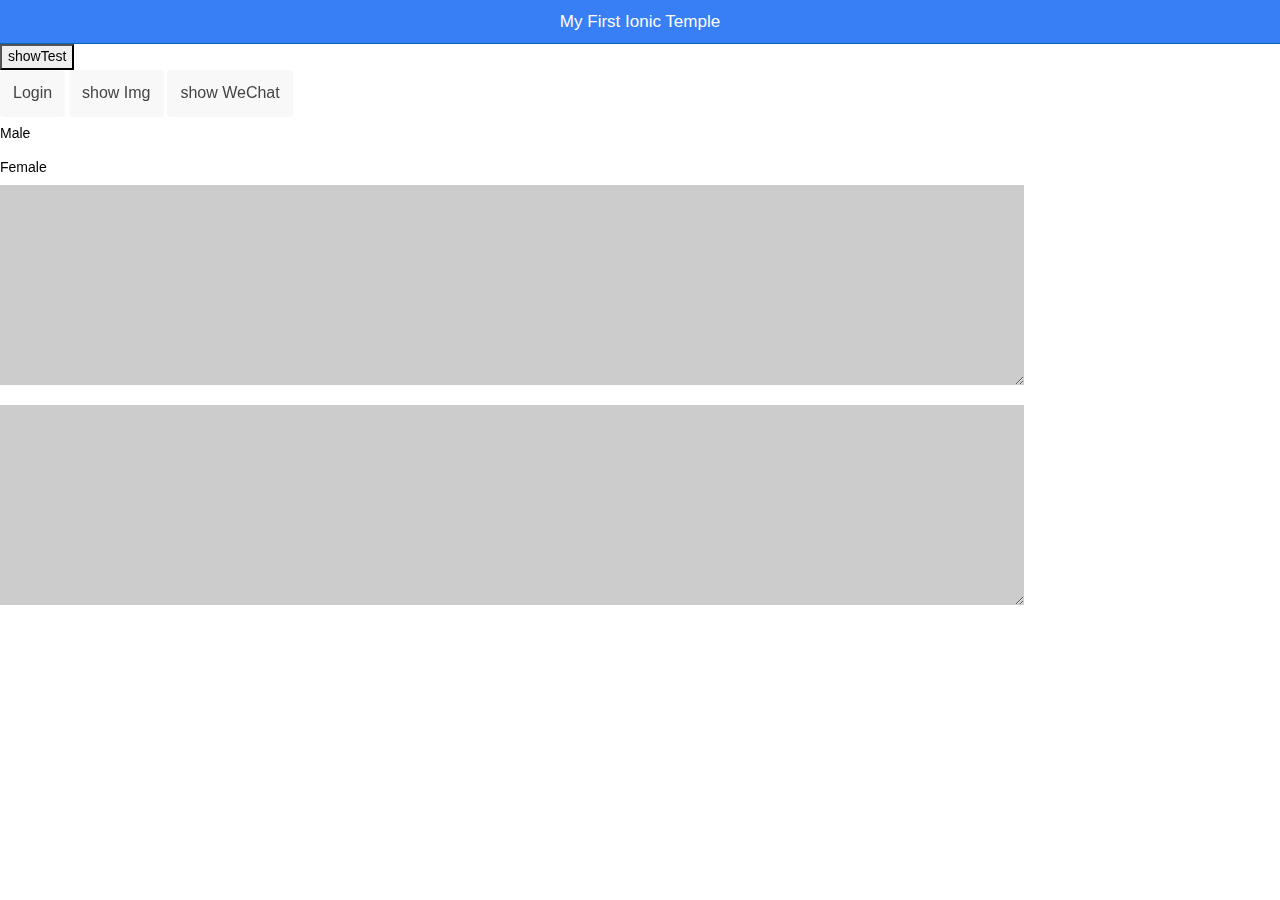
==== index.html @ 57d348bd "push.." ====
<!DOCTYPE html>
<html lang="en">
<head>
    <meta name="viewport" content="initial-scale=1, maximum-scale=1, user-scalable=no, width=device-width" charset="UTF-8">
    <title>Title</title>
    <!--<link href="https://code.ionicframework.com/0.9.26/css/ionic.min.css" rel="stylesheet">-->
    <!--<script src="https://code.ionicframework.com/0.9.26/js/ionic.bundle.min.js"></script>-->
    <link rel="stylesheet" href="lib/ionic/css/ionic.css">
    <script src="lib/ionic/js/ionic.bundle.min.js"></script>

    <!--<script src="common/globals.js"></script>-->

    <!---Desktop module-->
    <script src="Desktop/module.js"></script>

    <!--- contacts module--->
    <script src="Contacts/module.js"></script>
    <script src="Contacts/contactCtrl.js"></script>

    <!---login module-->
    <script src="login/module.js"></script>
    <script src="login/loginCtrl.js"></script>

    <!---quote a cordova  -->
    <script src="cordova.js"></script>

    <script src="app.js"></script>
</head>
<body ng-app="App">

<ion-nav-view animation="slide-left-right">
</ion-nav-view>

</body>
</html>
---- lib/ionic/css/ionic.css ----
@charset "UTF-8";
/*!
 * Copyright 2015 Drifty Co.
 * http://drifty.com/
 *
 * Ionic, v1.2.4
 * A powerful HTML5 mobile app framework.
 * http://ionicframework.com/
 *
 * By @maxlynch, @benjsperry, @adamdbradley <3
 *
 * Licensed under the MIT license. Please see LICENSE for more information.
 *
 */
/*!
  Ionicons, v2.0.1
  Created by Ben Sperry for the Ionic Framework, http://ionicons.com/
  https://twitter.com/benjsperry  https://twitter.com/ionicframework
  MIT License: https://github.com/driftyco/ionicons

  Android-style icons originally built by Google’s
  Material Design Icons: https://github.com/google/material-design-icons
  used under CC BY http://creativecommons.org/licenses/by/4.0/
  Modified icons to fit ionicon’s grid from original.
*/
@font-face {
  font-family: "Ionicons";
  src: url("../fonts/ionicons.eot?v=2.0.1");
  src: url("../fonts/ionicons.eot?v=2.0.1#iefix") format("embedded-opentype"), url("../fonts/ionicons.ttf?v=2.0.1") format("truetype"), url("../fonts/ionicons.woff?v=2.0.1") format("woff"), url("../fonts/ionicons.woff") format("woff"), url("../fonts/ionicons.svg?v=2.0.1#Ionicons") format("svg");
  font-weight: normal;
  font-style: normal; }

.ion, .ionicons,
.ion-alert:before,
.ion-alert-circled:before,
.ion-android-add:before,
.ion-android-add-circle:before,
.ion-android-alarm-clock:before,
.ion-android-alert:before,
.ion-android-apps:before,
.ion-android-archive:before,
.ion-android-arrow-back:before,
.ion-android-arrow-down:before,
.ion-android-arrow-dropdown:before,
.ion-android-arrow-dropdown-circle:before,
.ion-android-arrow-dropleft:before,
.ion-android-arrow-dropleft-circle:before,
.ion-android-arrow-dropright:before,
.ion-android-arrow-dropright-circle:before,
.ion-android-arrow-dropup:before,
.ion-android-arrow-dropup-circle:before,
.ion-android-arrow-forward:before,
.ion-android-arrow-up:before,
.ion-android-attach:before,
.ion-android-bar:before,
.ion-android-bicycle:before,
.ion-android-boat:before,
.ion-android-bookmark:before,
.ion-android-bulb:before,
.ion-android-bus:before,
.ion-android-calendar:before,
.ion-android-call:before,
.ion-android-camera:before,
.ion-android-cancel:before,
.ion-android-car:before,
.ion-android-cart:before,
.ion-android-chat:before,
.ion-android-checkbox:before,
.ion-android-checkbox-blank:before,
.ion-android-checkbox-outline:before,
.ion-android-checkbox-outline-blank:before,
.ion-android-checkmark-circle:before,
.ion-android-clipboard:before,
.ion-android-close:before,
.ion-android-cloud:before,
.ion-android-cloud-circle:before,
.ion-android-cloud-done:before,
.ion-android-cloud-outline:before,
.ion-android-color-palette:before,
.ion-android-compass:before,
.ion-android-contact:before,
.ion-android-contacts:before,
.ion-android-contract:before,
.ion-android-create:before,
.ion-android-delete:before,
.ion-android-desktop:before,
.ion-android-document:before,
.ion-android-done:before,
.ion-android-done-all:before,
.ion-android-download:before,
.ion-android-drafts:before,
.ion-android-exit:before,
.ion-android-expand:before,
.ion-android-favorite:before,
.ion-android-favorite-outline:before,
.ion-android-film:before,
.ion-android-folder:before,
.ion-android-folder-open:before,
.ion-android-funnel:before,
.ion-android-globe:before,
.ion-android-hand:before,
.ion-android-hangout:before,
.ion-android-happy:before,
.ion-android-home:before,
.ion-android-image:before,
.ion-android-laptop:before,
.ion-android-list:before,
.ion-android-locate:before,
.ion-android-lock:before,
.ion-android-mail:before,
.ion-android-map:before,
.ion-android-menu:before,
.ion-android-microphone:before,
.ion-android-microphone-off:before,
.ion-android-more-horizontal:before,
.ion-android-more-vertical:before,
.ion-android-navigate:before,
.ion-android-notifications:before,
.ion-android-notifications-none:before,
.ion-android-notifications-off:before,
.ion-android-open:before,
.ion-android-options:before,
.ion-android-people:before,
.ion-android-person:before,
.ion-android-person-add:before,
.ion-android-phone-landscape:before,
.ion-android-phone-portrait:before,
.ion-android-pin:before,
.ion-android-plane:before,
.ion-android-playstore:before,
.ion-android-print:before,
.ion-android-radio-button-off:before,
.ion-android-radio-button-on:before,
.ion-android-refresh:before,
.ion-android-remove:before,
.ion-android-remove-circle:before,
.ion-android-restaurant:before,
.ion-android-sad:before,
.ion-android-search:before,
.ion-android-send:before,
.ion-android-settings:before,
.ion-android-share:before,
.ion-android-share-alt:before,
.ion-android-star:before,
.ion-android-star-half:before,
.ion-android-star-outline:before,
.ion-android-stopwatch:before,
.ion-android-subway:before,
.ion-android-sunny:before,
.ion-android-sync:before,
.ion-android-textsms:before,
.ion-android-time:before,
.ion-android-train:before,
.ion-android-unlock:before,
.ion-android-upload:before,
.ion-android-volume-down:before,
.ion-android-volume-mute:before,
.ion-android-volume-off:before,
.ion-android-volume-up:before,
.ion-android-walk:before,
.ion-android-warning:before,
.ion-android-watch:before,
.ion-android-wifi:before,
.ion-aperture:before,
.ion-archive:before,
.ion-arrow-down-a:before,
.ion-arrow-down-b:before,
.ion-arrow-down-c:before,
.ion-arrow-expand:before,
.ion-arrow-graph-down-left:before,
.ion-arrow-graph-down-right:before,
.ion-arrow-graph-up-left:before,
.ion-arrow-graph-up-right:before,
.ion-arrow-left-a:before,
.ion-arrow-left-b:before,
.ion-arrow-left-c:before,
.ion-arrow-move:before,
.ion-arrow-resize:before,
.ion-arrow-return-left:before,
.ion-arrow-return-right:before,
.ion-arrow-right-a:before,
.ion-arrow-right-b:before,
.ion-arrow-right-c:before,
.ion-arrow-shrink:before,
.ion-arrow-swap:before,
.ion-arrow-up-a:before,
.ion-arrow-up-b:before,
.ion-arrow-up-c:before,
.ion-asterisk:before,
.ion-at:before,
.ion-backspace:before,
.ion-backspace-outline:before,
.ion-bag:before,
.ion-battery-charging:before,
.ion-battery-empty:before,
.ion-battery-full:before,
.ion-battery-half:before,
.ion-battery-low:before,
.ion-beaker:before,
.ion-beer:before,
.ion-bluetooth:before,
.ion-bonfire:before,
.ion-bookmark:before,
.ion-bowtie:before,
.ion-briefcase:before,
.ion-bug:before,
.ion-calculator:before,
.ion-calendar:before,
.ion-camera:before,
.ion-card:before,
.ion-cash:before,
.ion-chatbox:before,
.ion-chatbox-working:before,
.ion-chatboxes:before,
.ion-chatbubble:before,
.ion-chatbubble-working:before,
.ion-chatbubbles:before,
.ion-checkmark:before,
.ion-checkmark-circled:before,
.ion-checkmark-round:before,
.ion-chevron-down:before,
.ion-chevron-left:before,
.ion-chevron-right:before,
.ion-chevron-up:before,
.ion-clipboard:before,
.ion-clock:before,
.ion-close:before,
.ion-close-circled:before,
.ion-close-round:before,
.ion-closed-captioning:before,
.ion-cloud:before,
.ion-code:before,
.ion-code-download:before,
.ion-code-working:before,
.ion-coffee:before,
.ion-compass:before,
.ion-compose:before,
.ion-connection-bars:before,
.ion-contrast:before,
.ion-crop:before,
.ion-cube:before,
.ion-disc:before,
.ion-document:before,
.ion-document-text:before,
.ion-drag:before,
.ion-earth:before,
.ion-easel:before,
.ion-edit:before,
.ion-egg:before,
.ion-eject:before,
.ion-email:before,
.ion-email-unread:before,
.ion-erlenmeyer-flask:before,
.ion-erlenmeyer-flask-bubbles:before,
.ion-eye:before,
.ion-eye-disabled:before,
.ion-female:before,
.ion-filing:before,
.ion-film-marker:before,
.ion-fireball:before,
.ion-flag:before,
.ion-flame:before,
.ion-flash:before,
.ion-flash-off:before,
.ion-folder:before,
.ion-fork:before,
.ion-fork-repo:before,
.ion-forward:before,
.ion-funnel:before,
.ion-gear-a:before,
.ion-gear-b:before,
.ion-grid:before,
.ion-hammer:before,
.ion-happy:before,
.ion-happy-outline:before,
.ion-headphone:before,
.ion-heart:before,
.ion-heart-broken:before,
.ion-help:before,
.ion-help-buoy:before,
.ion-help-circled:before,
.ion-home:before,
.ion-icecream:before,
.ion-image:before,
.ion-images:before,
.ion-information:before,
.ion-information-circled:before,
.ion-ionic:before,
.ion-ios-alarm:before,
.ion-ios-alarm-outline:before,
.ion-ios-albums:before,
.ion-ios-albums-outline:before,
.ion-ios-americanfootball:before,
.ion-ios-americanfootball-outline:before,
.ion-ios-analytics:before,
.ion-ios-analytics-outline:before,
.ion-ios-arrow-back:before,
.ion-ios-arrow-down:before,
.ion-ios-arrow-forward:before,
.ion-ios-arrow-left:before,
.ion-ios-arrow-right:before,
.ion-ios-arrow-thin-down:before,
.ion-ios-arrow-thin-left:before,
.ion-ios-arrow-thin-right:before,
.ion-ios-arrow-thin-up:before,
.ion-ios-arrow-up:before,
.ion-ios-at:before,
.ion-ios-at-outline:before,
.ion-ios-barcode:before,
.ion-ios-barcode-outline:before,
.ion-ios-baseball:before,
.ion-ios-baseball-outline:before,
.ion-ios-basketball:before,
.ion-ios-basketball-outline:before,
.ion-ios-bell:before,
.ion-ios-bell-outline:before,
.ion-ios-body:before,
.ion-ios-body-outline:before,
.ion-ios-bolt:before,
.ion-ios-bolt-outline:before,
.ion-ios-book:before,
.ion-ios-book-outline:before,
.ion-ios-bookmarks:before,
.ion-ios-bookmarks-outline:before,
.ion-ios-box:before,
.ion-ios-box-outline:before,
.ion-ios-briefcase:before,
.ion-ios-briefcase-outline:before,
.ion-ios-browsers:before,
.ion-ios-browsers-outline:before,
.ion-ios-calculator:before,
.ion-ios-calculator-outline:before,
.ion-ios-calendar:before,
.ion-ios-calendar-outline:before,
.ion-ios-camera:before,
.ion-ios-camera-outline:before,
.ion-ios-cart:before,
.ion-ios-cart-outline:before,
.ion-ios-chatboxes:before,
.ion-ios-chatboxes-outline:before,
.ion-ios-chatbubble:before,
.ion-ios-chatbubble-outline:before,
.ion-ios-checkmark:before,
.ion-ios-checkmark-empty:before,
.ion-ios-checkmark-outline:before,
.ion-ios-circle-filled:before,
.ion-ios-circle-outline:before,
.ion-ios-clock:before,
.ion-ios-clock-outline:before,
.ion-ios-close:before,
.ion-ios-close-empty:before,
.ion-ios-close-outline:before,
.ion-ios-cloud:before,
.ion-ios-cloud-download:before,
.ion-ios-cloud-download-outline:before,
.ion-ios-cloud-outline:before,
.ion-ios-cloud-upload:before,
.ion-ios-cloud-upload-outline:before,
.ion-ios-cloudy:before,
.ion-ios-cloudy-night:before,
.ion-ios-cloudy-night-outline:before,
.ion-ios-cloudy-outline:before,
.ion-ios-cog:before,
.ion-ios-cog-outline:before,
.ion-ios-color-filter:before,
.ion-ios-color-filter-outline:before,
.ion-ios-color-wand:before,
.ion-ios-color-wand-outline:before,
.ion-ios-compose:before,
.ion-ios-compose-outline:before,
.ion-ios-contact:before,
.ion-ios-contact-outline:before,
.ion-ios-copy:before,
.ion-ios-copy-outline:before,
.ion-ios-crop:before,
.ion-ios-crop-strong:before,
.ion-ios-download:before,
.ion-ios-download-outline:before,
.ion-ios-drag:before,
.ion-ios-email:before,
.ion-ios-email-outline:before,
.ion-ios-eye:before,
.ion-ios-eye-outline:before,
.ion-ios-fastforward:before,
.ion-ios-fastforward-outline:before,
.ion-ios-filing:before,
.ion-ios-filing-outline:before,
.ion-ios-film:before,
.ion-ios-film-outline:before,
.ion-ios-flag:before,
.ion-ios-flag-outline:before,
.ion-ios-flame:before,
.ion-ios-flame-outline:before,
.ion-ios-flask:before,
.ion-ios-flask-outline:before,
.ion-ios-flower:before,
.ion-ios-flower-outline:before,
.ion-ios-folder:before,
.ion-ios-folder-outline:before,
.ion-ios-football:before,
.ion-ios-football-outline:before,
.ion-ios-game-controller-a:before,
.ion-ios-game-controller-a-outline:before,
.ion-ios-game-controller-b:before,
.ion-ios-game-controller-b-outline:before,
.ion-ios-gear:before,
.ion-ios-gear-outline:before,
.ion-ios-glasses:before,
.ion-ios-glasses-outline:before,
.ion-ios-grid-view:before,
.ion-ios-grid-view-outline:before,
.ion-ios-heart:before,
.ion-ios-heart-outline:before,
.ion-ios-help:before,
.ion-ios-help-empty:before,
.ion-ios-help-outline:before,
.ion-ios-home:before,
.ion-ios-home-outline:before,
.ion-ios-infinite:before,
.ion-ios-infinite-outline:before,
.ion-ios-information:before,
.ion-ios-information-empty:before,
.ion-ios-information-outline:before,
.ion-ios-ionic-outline:before,
.ion-ios-keypad:before,
.ion-ios-keypad-outline:before,
.ion-ios-lightbulb:before,
.ion-ios-lightbulb-outline:before,
.ion-ios-list:before,
.ion-ios-list-outline:before,
.ion-ios-location:before,
.ion-ios-location-outline:before,
.ion-ios-locked:before,
.ion-ios-locked-outline:before,
.ion-ios-loop:before,
.ion-ios-loop-strong:before,
.ion-ios-medical:before,
.ion-ios-medical-outline:before,
.ion-ios-medkit:before,
.ion-ios-medkit-outline:before,
.ion-ios-mic:before,
.ion-ios-mic-off:before,
.ion-ios-mic-outline:before,
.ion-ios-minus:before,
.ion-ios-minus-empty:before,
.ion-ios-minus-outline:before,
.ion-ios-monitor:before,
.ion-ios-monitor-outline:before,
.ion-ios-moon:before,
.ion-ios-moon-outline:before,
.ion-ios-more:before,
.ion-ios-more-outline:before,
.ion-ios-musical-note:before,
.ion-ios-musical-notes:before,
.ion-ios-navigate:before,
.ion-ios-navigate-outline:before,
.ion-ios-nutrition:before,
.ion-ios-nutrition-outline:before,
.ion-ios-paper:before,
.ion-ios-paper-outline:before,
.ion-ios-paperplane:before,
.ion-ios-paperplane-outline:before,
.ion-ios-partlysunny:before,
.ion-ios-partlysunny-outline:before,
.ion-ios-pause:before,
.ion-ios-pause-outline:before,
.ion-ios-paw:before,
.ion-ios-paw-outline:before,
.ion-ios-people:before,
.ion-ios-people-outline:before,
.ion-ios-person:before,
.ion-ios-person-outline:before,
.ion-ios-personadd:before,
.ion-ios-personadd-outline:before,
.ion-ios-photos:before,
.ion-ios-photos-outline:before,
.ion-ios-pie:before,
.ion-ios-pie-outline:before,
.ion-ios-pint:before,
.ion-ios-pint-outline:before,
.ion-ios-play:before,
.ion-ios-play-outline:before,
.ion-ios-plus:before,
.ion-ios-plus-empty:before,
.ion-ios-plus-outline:before,
.ion-ios-pricetag:before,
.ion-ios-pricetag-outline:before,
.ion-ios-pricetags:before,
.ion-ios-pricetags-outline:before,
.ion-ios-printer:before,
.ion-ios-printer-outline:before,
.ion-ios-pulse:before,
.ion-ios-pulse-strong:before,
.ion-ios-rainy:before,
.ion-ios-rainy-outline:before,
.ion-ios-recording:before,
.ion-ios-recording-outline:before,
.ion-ios-redo:before,
.ion-ios-redo-outline:before,
.ion-ios-refresh:before,
.ion-ios-refresh-empty:before,
.ion-ios-refresh-outline:before,
.ion-ios-reload:before,
.ion-ios-reverse-camera:before,
.ion-ios-reverse-camera-outline:before,
.ion-ios-rewind:before,
.ion-ios-rewind-outline:before,
.ion-ios-rose:before,
.ion-ios-rose-outline:before,
.ion-ios-search:before,
.ion-ios-search-strong:before,
.ion-ios-settings:before,
.ion-ios-settings-strong:before,
.ion-ios-shuffle:before,
.ion-ios-shuffle-strong:before,
.ion-ios-skipbackward:before,
.ion-ios-skipbackward-outline:before,
.ion-ios-skipforward:before,
.ion-ios-skipforward-outline:before,
.ion-ios-snowy:before,
.ion-ios-speedometer:before,
.ion-ios-speedometer-outline:before,
.ion-ios-star:before,
.ion-ios-star-half:before,
.ion-ios-star-outline:before,
.ion-ios-stopwatch:before,
.ion-ios-stopwatch-outline:before,
.ion-ios-sunny:before,
.ion-ios-sunny-outline:before,
.ion-ios-telephone:before,
.ion-ios-telephone-outline:before,
.ion-ios-tennisball:before,
.ion-ios-tennisball-outline:before,
.ion-ios-thunderstorm:before,
.ion-ios-thunderstorm-outline:before,
.ion-ios-time:before,
.ion-ios-time-outline:before,
.ion-ios-timer:before,
.ion-ios-timer-outline:before,
.ion-ios-toggle:before,
.ion-ios-toggle-outline:before,
.ion-ios-trash:before,
.ion-ios-trash-outline:before,
.ion-ios-undo:before,
.ion-ios-undo-outline:before,
.ion-ios-unlocked:before,
.ion-ios-unlocked-outline:before,
.ion-ios-upload:before,
.ion-ios-upload-outline:before,
.ion-ios-videocam:before,
.ion-ios-videocam-outline:before,
.ion-ios-volume-high:before,
.ion-ios-volume-low:before,
.ion-ios-wineglass:before,
.ion-ios-wineglass-outline:before,
.ion-ios-world:before,
.ion-ios-world-outline:before,
.ion-ipad:before,
.ion-iphone:before,
.ion-ipod:before,
.ion-jet:before,
.ion-key:before,
.ion-knife:before,
.ion-laptop:before,
.ion-leaf:before,
.ion-levels:before,
.ion-lightbulb:before,
.ion-link:before,
.ion-load-a:before,
.ion-load-b:before,
.ion-load-c:before,
.ion-load-d:before,
.ion-location:before,
.ion-lock-combination:before,
.ion-locked:before,
.ion-log-in:before,
.ion-log-out:before,
.ion-loop:before,
.ion-magnet:before,
.ion-male:before,
.ion-man:before,
.ion-map:before,
.ion-medkit:before,
.ion-merge:before,
.ion-mic-a:before,
.ion-mic-b:before,
.ion-mic-c:before,
.ion-minus:before,
.ion-minus-circled:before,
.ion-minus-round:before,
.ion-model-s:before,
.ion-monitor:before,
.ion-more:before,
.ion-mouse:before,
.ion-music-note:before,
.ion-navicon:before,
.ion-navicon-round:before,
.ion-navigate:before,
.ion-network:before,
.ion-no-smoking:before,
.ion-nuclear:before,
.ion-outlet:before,
.ion-paintbrush:before,
.ion-paintbucket:before,
.ion-paper-airplane:before,
.ion-paperclip:before,
.ion-pause:before,
.ion-person:before,
.ion-person-add:before,
.ion-person-stalker:before,
.ion-pie-graph:before,
.ion-pin:before,
.ion-pinpoint:before,
.ion-pizza:before,
.ion-plane:before,
.ion-planet:before,
.ion-play:before,
.ion-playstation:before,
.ion-plus:before,
.ion-plus-circled:before,
.ion-plus-round:before,
.ion-podium:before,
.ion-pound:before,
.ion-power:before,
.ion-pricetag:before,
.ion-pricetags:before,
.ion-printer:before,
.ion-pull-request:before,
.ion-qr-scanner:before,
.ion-quote:before,
.ion-radio-waves:before,
.ion-record:before,
.ion-refresh:before,
.ion-reply:before,
.ion-reply-all:before,
.ion-ribbon-a:before,
.ion-ribbon-b:before,
.ion-sad:before,
.ion-sad-outline:before,
.ion-scissors:before,
.ion-search:before,
.ion-settings:before,
.ion-share:before,
.ion-shuffle:before,
.ion-skip-backward:before,
.ion-skip-forward:before,
.ion-social-android:before,
.ion-social-android-outline:before,
.ion-social-angular:before,
.ion-social-angular-outline:before,
.ion-social-apple:before,
.ion-social-apple-outline:before,
.ion-social-bitcoin:before,
.ion-social-bitcoin-outline:before,
.ion-social-buffer:before,
.ion-social-buffer-outline:before,
.ion-social-chrome:before,
.ion-social-chrome-outline:before,
.ion-social-codepen:before,
.ion-social-codepen-outline:before,
.ion-social-css3:before,
.ion-social-css3-outline:before,
.ion-social-designernews:before,
.ion-social-designernews-outline:before,
.ion-social-dribbble:before,
.ion-social-dribbble-outline:before,
.ion-social-dropbox:before,
.ion-social-dropbox-outline:before,
.ion-social-euro:before,
.ion-social-euro-outline:before,
.ion-social-facebook:before,
.ion-social-facebook-outline:before,
.ion-social-foursquare:before,
.ion-social-foursquare-outline:before,
.ion-social-freebsd-devil:before,
.ion-social-github:before,
.ion-social-github-outline:before,
.ion-social-google:before,
.ion-social-google-outline:before,
.ion-social-googleplus:before,
.ion-social-googleplus-outline:before,
.ion-social-hackernews:before,
.ion-social-hackernews-outline:before,
.ion-social-html5:before,
.ion-social-html5-outline:before,
.ion-social-instagram:before,
.ion-social-instagram-outline:before,
.ion-social-javascript:before,
.ion-social-javascript-outline:before,
.ion-social-linkedin:before,
.ion-social-linkedin-outline:before,
.ion-social-markdown:before,
.ion-social-nodejs:before,
.ion-social-octocat:before,
.ion-social-pinterest:before,
.ion-social-pinterest-outline:before,
.ion-social-python:before,
.ion-social-reddit:before,
.ion-social-reddit-outline:before,
.ion-social-rss:before,
.ion-social-rss-outline:before,
.ion-social-sass:before,
.ion-social-skype:before,
.ion-social-skype-outline:before,
.ion-social-snapchat:before,
.ion-social-snapchat-outline:before,
.ion-social-tumblr:before,
.ion-social-tumblr-outline:before,
.ion-social-tux:before,
.ion-social-twitch:before,
.ion-social-twitch-outline:before,
.ion-social-twitter:before,
.ion-social-twitter-outline:before,
.ion-social-usd:before,
.ion-social-usd-outline:before,
.ion-social-vimeo:before,
.ion-social-vimeo-outline:before,
.ion-social-whatsapp:before,
.ion-social-whatsapp-outline:before,
.ion-social-windows:before,
.ion-social-windows-outline:before,
.ion-social-wordpress:before,
.ion-social-wordpress-outline:before,
.ion-social-yahoo:before,
.ion-social-yahoo-outline:before,
.ion-social-yen:before,
.ion-social-yen-outline:before,
.ion-social-youtube:before,
.ion-social-youtube-outline:before,
.ion-soup-can:before,
.ion-soup-can-outline:before,
.ion-speakerphone:before,
.ion-speedometer:before,
.ion-spoon:before,
.ion-star:before,
.ion-stats-bars:before,
.ion-steam:before,
.ion-stop:before,
.ion-thermometer:before,
.ion-thumbsdown:before,
.ion-thumbsup:before,
.ion-toggle:before,
.ion-toggle-filled:before,
.ion-transgender:before,
.ion-trash-a:before,
.ion-trash-b:before,
.ion-trophy:before,
.ion-tshirt:before,
.ion-tshirt-outline:before,
.ion-umbrella:before,
.ion-university:before,
.ion-unlocked:before,
.ion-upload:before,
.ion-usb:before,
.ion-videocamera:before,
.ion-volume-high:before,
.ion-volume-low:before,
.ion-volume-medium:before,
.ion-volume-mute:before,
.ion-wand:before,
.ion-waterdrop:before,
.ion-wifi:before,
.ion-wineglass:before,
.ion-woman:before,
.ion-wrench:before,
.ion-xbox:before {
  display: inline-block;
  font-family: "Ionicons";
  speak: none;
  font-style: normal;
  font-weight: normal;
  font-variant: normal;
  text-transform: none;
  text-rendering: auto;
  line-height: 1;
  -webkit-font-smoothing: antialiased;
  -moz-osx-font-smoothing: grayscale; }

.ion-alert:before {
  content: ""; }

.ion-alert-circled:before {
  content: ""; }

.ion-android-add:before {
  content: ""; }

.ion-android-add-circle:before {
  content: ""; }

.ion-android-alarm-clock:before {
  content: ""; }

.ion-android-alert:before {
  content: ""; }

.ion-android-apps:before {
  content: ""; }

.ion-android-archive:before {
  content: ""; }

.ion-android-arrow-back:before {
  content: ""; }

.ion-android-arrow-down:before {
  content: ""; }

.ion-android-arrow-dropdown:before {
  content: ""; }

.ion-android-arrow-dropdown-circle:before {
  content: ""; }

.ion-android-arrow-dropleft:before {
  content: ""; }

.ion-android-arrow-dropleft-circle:before {
  content: ""; }

.ion-android-arrow-dropright:before {
  content: ""; }

.ion-android-arrow-dropright-circle:before {
  content: ""; }

.ion-android-arrow-dropup:before {
  content: ""; }

.ion-android-arrow-dropup-circle:before {
  content: ""; }

.ion-android-arrow-forward:before {
  content: ""; }

.ion-android-arrow-up:before {
  content: ""; }

.ion-android-attach:before {
  content: ""; }

.ion-android-bar:before {
  content: ""; }

.ion-android-bicycle:before {
  content: ""; }

.ion-android-boat:before {
  content: ""; }

.ion-android-bookmark:before {
  content: ""; }

.ion-android-bulb:before {
  content: ""; }

.ion-android-bus:before {
  content: ""; }

.ion-android-calendar:before {
  content: ""; }

.ion-android-call:before {
  content: ""; }

.ion-android-camera:before {
  content: ""; }

.ion-android-cancel:before {
  content: ""; }

.ion-android-car:before {
  content: ""; }

.ion-android-cart:before {
  content: ""; }

.ion-android-chat:before {
  content: ""; }

.ion-android-checkbox:before {
  content: ""; }

.ion-android-checkbox-blank:before {
  content: ""; }

.ion-android-checkbox-outline:before {
  content: ""; }

.ion-android-checkbox-outline-blank:before {
  content: ""; }

.ion-android-checkmark-circle:before {
  content: ""; }

.ion-android-clipboard:before {
  content: ""; }

.ion-android-close:before {
  content: ""; }

.ion-android-cloud:before {
  content: ""; }

.ion-android-cloud-circle:before {
  content: ""; }

.ion-android-cloud-done:before {
  content: ""; }

.ion-android-cloud-outline:before {
  content: ""; }

.ion-android-color-palette:before {
  content: ""; }

.ion-android-compass:before {
  content: ""; }

.ion-android-contact:before {
  content: ""; }

.ion-android-contacts:before {
  content: ""; }

.ion-android-contract:before {
  content: ""; }

.ion-android-create:before {
  content: ""; }

.ion-android-delete:before {
  content: ""; }

.ion-android-desktop:before {
  content: ""; }

.ion-android-document:before {
  content: ""; }

.ion-android-done:before {
  content: ""; }

.ion-android-done-all:before {
  content: ""; }

.ion-android-download:before {
  content: ""; }

.ion-android-drafts:before {
  content: ""; }

.ion-android-exit:before {
  content: ""; }

.ion-android-expand:before {
  content: ""; }

.ion-android-favorite:before {
  content: ""; }

.ion-android-favorite-outline:before {
  content: ""; }

.ion-android-film:before {
  content: ""; }

.ion-android-folder:before {
  content: ""; }

.ion-android-folder-open:before {
  content: ""; }

.ion-android-funnel:before {
  content: ""; }

.ion-android-globe:before {
  content: ""; }

.ion-android-hand:before {
  content: ""; }

.ion-android-hangout:before {
  content: ""; }

.ion-android-happy:before {
  content: ""; }

.ion-android-home:before {
  content: ""; }

.ion-android-image:before {
  content: ""; }

.ion-android-laptop:before {
  content: ""; }

.ion-android-list:before {
  content: ""; }

.ion-android-locate:before {
  content: ""; }

.ion-android-lock:before {
  content: ""; }

.ion-android-mail:before {
  content: ""; }

.ion-android-map:before {
  content: ""; }

.ion-android-menu:before {
  content: ""; }

.ion-android-microphone:before {
  content: ""; }

.ion-android-microphone-off:before {
  content: ""; }

.ion-android-more-horizontal:before {
  content: ""; }

.ion-android-more-vertical:before {
  content: ""; }

.ion-android-navigate:before {
  content: ""; }

.ion-android-notifications:before {
  content: ""; }

.ion-android-notifications-none:before {
  content: ""; }

.ion-android-notifications-off:before {
  content: ""; }

.ion-android-open:before {
  content: ""; }

.ion-android-options:before {
  content: ""; }

.ion-android-people:before {
  content: ""; }

.ion-android-person:before {
  content: ""; }

.ion-android-person-add:before {
  content: ""; }

.ion-android-phone-landscape:before {
  content: ""; }

.ion-android-phone-portrait:before {
  content: ""; }

.ion-android-pin:before {
  content: ""; }

.ion-android-plane:before {
  content: ""; }

.ion-android-playstore:before {
  content: ""; }

.ion-android-print:before {
  content: ""; }

.ion-android-radio-button-off:before {
  content: ""; }

.ion-android-radio-button-on:before {
  content: ""; }

.ion-android-refresh:before {
  content: ""; }

.ion-android-remove:before {
  content: ""; }

.ion-android-remove-circle:before {
  content: ""; }

.ion-android-restaurant:before {
  content: ""; }

.ion-android-sad:before {
  content: ""; }

.ion-android-search:before {
  content: ""; }

.ion-android-send:before {
  content: ""; }

.ion-android-settings:before {
  content: ""; }

.ion-android-share:before {
  content: ""; }

.ion-android-share-alt:before {
  content: ""; }

.ion-android-star:before {
  content: ""; }

.ion-android-star-half:before {
  content: ""; }

.ion-android-star-outline:before {
  content: ""; }

.ion-android-stopwatch:before {
  content: ""; }

.ion-android-subway:before {
  content: ""; }

.ion-android-sunny:before {
  content: ""; }

.ion-android-sync:before {
  content: ""; }

.ion-android-textsms:before {
  content: ""; }

.ion-android-time:before {
  content: ""; }

.ion-android-train:before {
  content: ""; }

.ion-android-unlock:before {
  content: ""; }

.ion-android-upload:before {
  content: ""; }

.ion-android-volume-down:before {
  content: ""; }

.ion-android-volume-mute:before {
  content: ""; }

.ion-android-volume-off:before {
  content: ""; }

.ion-android-volume-up:before {
  content: ""; }

.ion-android-walk:before {
  content: ""; }

.ion-android-warning:before {
  content: ""; }

.ion-android-watch:before {
  content: ""; }

.ion-android-wifi:before {
  content: ""; }

.ion-aperture:before {
  content: ""; }

.ion-archive:before {
  content: ""; }

.ion-arrow-down-a:before {
  content: ""; }

.ion-arrow-down-b:before {
  content: ""; }

.ion-arrow-down-c:before {
  content: ""; }

.ion-arrow-expand:before {
  content: ""; }

.ion-arrow-graph-down-left:before {
  content: ""; }

.ion-arrow-graph-down-right:before {
  content: ""; }

.ion-arrow-graph-up-left:before {
  content: ""; }

.ion-arrow-graph-up-right:before {
  content: ""; }

.ion-arrow-left-a:before {
  content: ""; }

.ion-arrow-left-b:before {
  content: ""; }

.ion-arrow-left-c:before {
  content: ""; }

.ion-arrow-move:before {
  content: ""; }

.ion-arrow-resize:before {
  content: ""; }

.ion-arrow-return-left:before {
  content: ""; }

.ion-arrow-return-right:before {
  content: ""; }

.ion-arrow-right-a:before {
  content: ""; }

.ion-arrow-right-b:before {
  content: ""; }

.ion-arrow-right-c:before {
  content: ""; }

.ion-arrow-shrink:before {
  content: ""; }

.ion-arrow-swap:before {
  content: ""; }

.ion-arrow-up-a:before {
  content: ""; }

.ion-arrow-up-b:before {
  content: ""; }

.ion-arrow-up-c:before {
  content: ""; }

.ion-asterisk:before {
  content: ""; }

.ion-at:before {
  content: ""; }

.ion-backspace:before {
  content: ""; }

.ion-backspace-outline:before {
  content: ""; }

.ion-bag:before {
  content: ""; }

.ion-battery-charging:before {
  content: ""; }

.ion-battery-empty:before {
  content: ""; }

.ion-battery-full:before {
  content: ""; }

.ion-battery-half:before {
  content: ""; }

.ion-battery-low:before {
  content: ""; }

.ion-beaker:before {
  content: ""; }

.ion-beer:before {
  content: ""; }

.ion-bluetooth:before {
  content: ""; }

.ion-bonfire:before {
  content: ""; }

.ion-bookmark:before {
  content: ""; }

.ion-bowtie:before {
  content: ""; }

.ion-briefcase:before {
  content: ""; }

.ion-bug:before {
  content: ""; }

.ion-calculator:before {
  content: ""; }

.ion-calendar:before {
  content: ""; }

.ion-camera:before {
  content: ""; }

.ion-card:before {
  content: ""; }

.ion-cash:before {
  content: ""; }

.ion-chatbox:before {
  content: ""; }

.ion-chatbox-working:before {
  content: ""; }

.ion-chatboxes:before {
  content: ""; }

.ion-chatbubble:before {
  content: ""; }

.ion-chatbubble-working:before {
  content: ""; }

.ion-chatbubbles:before {
  content: ""; }

.ion-checkmark:before {
  content: ""; }

.ion-checkmark-circled:before {
  content: ""; }

.ion-checkmark-round:before {
  content: ""; }

.ion-chevron-down:before {
  content: ""; }

.ion-chevron-left:before {
  content: ""; }

.ion-chevron-right:before {
  content: ""; }

.ion-chevron-up:before {
  content: ""; }

.ion-clipboard:before {
  content: ""; }

.ion-clock:before {
  content: ""; }

.ion-close:before {
  content: ""; }

.ion-close-circled:before {
  content: ""; }

.ion-close-round:before {
  content: ""; }

.ion-closed-captioning:before {
  content: ""; }

.ion-cloud:before {
  content: ""; }

.ion-code:before {
  content: ""; }

.ion-code-download:before {
  content: ""; }

.ion-code-working:before {
  content: ""; }

.ion-coffee:before {
  content: ""; }

.ion-compass:before {
  content: ""; }

.ion-compose:before {
  content: ""; }

.ion-connection-bars:before {
  content: ""; }

.ion-contrast:before {
  content: ""; }

.ion-crop:before {
  content: ""; }

.ion-cube:before {
  content: ""; }

.ion-disc:before {
  content: ""; }

.ion-document:before {
  content: ""; }

.ion-document-text:before {
  content: ""; }

.ion-drag:before {
  content: ""; }

.ion-earth:before {
  content: ""; }

.ion-easel:before {
  content: ""; }

.ion-edit:before {
  content: ""; }

.ion-egg:before {
  content: ""; }

.ion-eject:before {
  content: ""; }

.ion-email:before {
  content: ""; }

.ion-email-unread:before {
  content: ""; }

.ion-erlenmeyer-flask:before {
  content: ""; }

.ion-erlenmeyer-flask-bubbles:before {
  content: ""; }

.ion-eye:before {
  content: ""; }

.ion-eye-disabled:before {
  content: ""; }

.ion-female:before {
  content: ""; }

.ion-filing:before {
  content: ""; }

.ion-film-marker:before {
  content: ""; }

.ion-fireball:before {
  content: ""; }

.ion-flag:before {
  content: ""; }

.ion-flame:before {
  content: ""; }

.ion-flash:before {
  content: ""; }

.ion-flash-off:before {
  content: ""; }

.ion-folder:before {
  content: ""; }

.ion-fork:before {
  content: ""; }

.ion-fork-repo:before {
  content: ""; }

.ion-forward:before {
  content: ""; }

.ion-funnel:before {
  content: ""; }

.ion-gear-a:before {
  content: ""; }

.ion-gear-b:before {
  content: ""; }

.ion-grid:before {
  content: ""; }

.ion-hammer:before {
  content: ""; }

.ion-happy:before {
  content: ""; }

.ion-happy-outline:before {
  content: ""; }

.ion-headphone:before {
  content: ""; }

.ion-heart:before {
  content: ""; }

.ion-heart-broken:before {
  content: ""; }

.ion-help:before {
  content: ""; }

.ion-help-buoy:before {
  content: ""; }

.ion-help-circled:before {
  content: ""; }

.ion-home:before {
  content: ""; }

.ion-icecream:before {
  content: ""; }

.ion-image:before {
  content: ""; }

.ion-images:before {
  content: ""; }

.ion-information:before {
  content: ""; }

.ion-information-circled:before {
  content: ""; }

.ion-ionic:before {
  content: ""; }

.ion-ios-alarm:before {
  content: ""; }

.ion-ios-alarm-outline:before {
  content: ""; }

.ion-ios-albums:before {
  content: ""; }

.ion-ios-albums-outline:before {
  content: ""; }

.ion-ios-americanfootball:before {
  content: ""; }

.ion-ios-americanfootball-outline:before {
  content: ""; }

.ion-ios-analytics:before {
  content: ""; }

.ion-ios-analytics-outline:before {
  content: ""; }

.ion-ios-arrow-back:before {
  content: ""; }

.ion-ios-arrow-down:before {
  content: ""; }

.ion-ios-arrow-forward:before {
  content: ""; }

.ion-ios-arrow-left:before {
  content: ""; }

.ion-ios-arrow-right:before {
  content: ""; }

.ion-ios-arrow-thin-down:before {
  content: ""; }

.ion-ios-arrow-thin-left:before {
  content: ""; }

.ion-ios-arrow-thin-right:before {
  content: ""; }

.ion-ios-arrow-thin-up:before {
  content: ""; }

.ion-ios-arrow-up:before {
  content: ""; }

.ion-ios-at:before {
  content: ""; }

.ion-ios-at-outline:before {
  content: ""; }

.ion-ios-barcode:before {
  content: ""; }

.ion-ios-barcode-outline:before {
  content: ""; }

.ion-ios-baseball:before {
  content: ""; }

.ion-ios-baseball-outline:before {
  content: ""; }

.ion-ios-basketball:before {
  content: ""; }

.ion-ios-basketball-outline:before {
  content: ""; }

.ion-ios-bell:before {
  content: ""; }

.ion-ios-bell-outline:before {
  content: ""; }

.ion-ios-body:before {
  content: ""; }

.ion-ios-body-outline:before {
  content: ""; }

.ion-ios-bolt:before {
  content: ""; }

.ion-ios-bolt-outline:before {
  content: ""; }

.ion-ios-book:before {
  content: ""; }

.ion-ios-book-outline:before {
  content: ""; }

.ion-ios-bookmarks:before {
  content: ""; }

.ion-ios-bookmarks-outline:before {
  content: ""; }

.ion-ios-box:before {
  content: ""; }

.ion-ios-box-outline:before {
  content: ""; }

.ion-ios-briefcase:before {
  content: ""; }

.ion-ios-briefcase-outline:before {
  content: ""; }

.ion-ios-browsers:before {
  content: ""; }

.ion-ios-browsers-outline:before {
  content: ""; }

.ion-ios-calculator:before {
  content: ""; }

.ion-ios-calculator-outline:before {
  content: ""; }

.ion-ios-calendar:before {
  content: ""; }

.ion-ios-calendar-outline:before {
  content: ""; }

.ion-ios-camera:before {
  content: ""; }

.ion-ios-camera-outline:before {
  content: ""; }

.ion-ios-cart:before {
  content: ""; }

.ion-ios-cart-outline:before {
  content: ""; }

.ion-ios-chatboxes:before {
  content: ""; }

.ion-ios-chatboxes-outline:before {
  content: ""; }

.ion-ios-chatbubble:before {
  content: ""; }

.ion-ios-chatbubble-outline:before {
  content: ""; }

.ion-ios-checkmark:before {
  content: ""; }

.ion-ios-checkmark-empty:before {
  content: ""; }

.ion-ios-checkmark-outline:before {
  content: ""; }

.ion-ios-circle-filled:before {
  content: ""; }

.ion-ios-circle-outline:before {
  content: ""; }

.ion-ios-clock:before {
  content: ""; }

.ion-ios-clock-outline:before {
  content: ""; }

.ion-ios-close:before {
  content: ""; }

.ion-ios-close-empty:before {
  content: ""; }

.ion-ios-close-outline:before {
  content: ""; }

.ion-ios-cloud:before {
  content: ""; }

.ion-ios-cloud-download:before {
  content: ""; }

.ion-ios-cloud-download-outline:before {
  content: ""; }

.ion-ios-cloud-outline:before {
  content: ""; }

.ion-ios-cloud-upload:before {
  content: ""; }

.ion-ios-cloud-upload-outline:before {
  content: ""; }

.ion-ios-cloudy:before {
  content: ""; }

.ion-ios-cloudy-night:before {
  content: ""; }

.ion-ios-cloudy-night-outline:before {
  content: ""; }

.ion-ios-cloudy-outline:before {
  content: ""; }

.ion-ios-cog:before {
  content: ""; }

.ion-ios-cog-outline:before {
  content: ""; }

.ion-ios-color-filter:before {
  content: ""; }

.ion-ios-color-filter-outline:before {
  content: ""; }

.ion-ios-color-wand:before {
  content: ""; }

.ion-ios-color-wand-outline:before {
  content: ""; }

.ion-ios-compose:before {
  content: ""; }

.ion-ios-compose-outline:before {
  content: ""; }

.ion-ios-contact:before {
  content: ""; }

.ion-ios-contact-outline:before {
  content: ""; }

.ion-ios-copy:before {
  content: ""; }

.ion-ios-copy-outline:before {
  content: ""; }

.ion-ios-crop:before {
  content: ""; }

.ion-ios-crop-strong:before {
  content: ""; }

.ion-ios-download:before {
  content: ""; }

.ion-ios-download-outline:before {
  content: ""; }

.ion-ios-drag:before {
  content: ""; }

.ion-ios-email:before {
  content: ""; }

.ion-ios-email-outline:before {
  content: ""; }

.ion-ios-eye:before {
  content: ""; }

.ion-ios-eye-outline:before {
  content: ""; }

.ion-ios-fastforward:before {
  content: ""; }

.ion-ios-fastforward-outline:before {
  content: ""; }

.ion-ios-filing:before {
  content: ""; }

.ion-ios-filing-outline:before {
  content: ""; }

.ion-ios-film:before {
  content: ""; }

.ion-ios-film-outline:before {
  content: ""; }

.ion-ios-flag:before {
  content: ""; }

.ion-ios-flag-outline:before {
  content: ""; }

.ion-ios-flame:before {
  content: ""; }

.ion-ios-flame-outline:before {
  content: ""; }

.ion-ios-flask:before {
  content: ""; }

.ion-ios-flask-outline:before {
  content: ""; }

.ion-ios-flower:before {
  content: ""; }

.ion-ios-flower-outline:before {
  content: ""; }

.ion-ios-folder:before {
  content: ""; }

.ion-ios-folder-outline:before {
  content: ""; }

.ion-ios-football:before {
  content: ""; }

.ion-ios-football-outline:before {
  content: ""; }

.ion-ios-game-controller-a:before {
  content: ""; }

.ion-ios-game-controller-a-outline:before {
  content: ""; }

.ion-ios-game-controller-b:before {
  content: ""; }

.ion-ios-game-controller-b-outline:before {
  content: ""; }

.ion-ios-gear:before {
  content: ""; }

.ion-ios-gear-outline:before {
  content: ""; }

.ion-ios-glasses:before {
  content: ""; }

.ion-ios-glasses-outline:before {
  content: ""; }

.ion-ios-grid-view:before {
  content: ""; }

.ion-ios-grid-view-outline:before {
  content: ""; }

.ion-ios-heart:before {
  content: ""; }

.ion-ios-heart-outline:before {
  content: ""; }

.ion-ios-help:before {
  content: ""; }

.ion-ios-help-empty:before {
  content: ""; }

.ion-ios-help-outline:before {
  content: ""; }

.ion-ios-home:before {
  content: ""; }

.ion-ios-home-outline:before {
  content: ""; }

.ion-ios-infinite:before {
  content: ""; }

.ion-ios-infinite-outline:before {
  content: ""; }

.ion-ios-information:before {
  content: ""; }

.ion-ios-information-empty:before {
  content: ""; }

.ion-ios-information-outline:before {
  content: ""; }

.ion-ios-ionic-outline:before {
  content: ""; }

.ion-ios-keypad:before {
  content: ""; }

.ion-ios-keypad-outline:before {
  content: ""; }

.ion-ios-lightbulb:before {
  content: ""; }

.ion-ios-lightbulb-outline:before {
  content: ""; }

.ion-ios-list:before {
  content: ""; }

.ion-ios-list-outline:before {
  content: ""; }

.ion-ios-location:before {
  content: ""; }

.ion-ios-location-outline:before {
  content: ""; }

.ion-ios-locked:before {
  content: ""; }

.ion-ios-locked-outline:before {
  content: ""; }

.ion-ios-loop:before {
  content: ""; }

.ion-ios-loop-strong:before {
  content: ""; }

.ion-ios-medical:before {
  content: ""; }

.ion-ios-medical-outline:before {
  content: ""; }

.ion-ios-medkit:before {
  content: ""; }

.ion-ios-medkit-outline:before {
  content: ""; }

.ion-ios-mic:before {
  content: ""; }

.ion-ios-mic-off:before {
  content: ""; }

.ion-ios-mic-outline:before {
  content: ""; }

.ion-ios-minus:before {
  content: ""; }

.ion-ios-minus-empty:before {
  content: ""; }

.ion-ios-minus-outline:before {
  content: ""; }

.ion-ios-monitor:before {
  content: ""; }

.ion-ios-monitor-outline:before {
  content: ""; }

.ion-ios-moon:before {
  content: ""; }

.ion-ios-moon-outline:before {
  content: ""; }

.ion-ios-more:before {
  content: ""; }

.ion-ios-more-outline:before {
  content: ""; }

.ion-ios-musical-note:before {
  content: ""; }

.ion-ios-musical-notes:before {
  content: ""; }

.ion-ios-navigate:before {
  content: ""; }

.ion-ios-navigate-outline:before {
  content: ""; }

.ion-ios-nutrition:before {
  content: ""; }

.ion-ios-nutrition-outline:before {
  content: ""; }

.ion-ios-paper:before {
  content: ""; }

.ion-ios-paper-outline:before {
  content: ""; }

.ion-ios-paperplane:before {
  content: ""; }

.ion-ios-paperplane-outline:before {
  content: ""; }

.ion-ios-partlysunny:before {
  content: ""; }

.ion-ios-partlysunny-outline:before {
  content: ""; }

.ion-ios-pause:before {
  content: ""; }

.ion-ios-pause-outline:before {
  content: ""; }

.ion-ios-paw:before {
  content: ""; }

.ion-ios-paw-outline:before {
  content: ""; }

.ion-ios-people:before {
  content: ""; }

.ion-ios-people-outline:before {
  content: ""; }

.ion-ios-person:before {
  content: ""; }

.ion-ios-person-outline:before {
  content: ""; }

.ion-ios-personadd:before {
  content: ""; }

.ion-ios-personadd-outline:before {
  content: ""; }

.ion-ios-photos:before {
  content: ""; }

.ion-ios-photos-outline:before {
  content: ""; }

.ion-ios-pie:before {
  content: ""; }

.ion-ios-pie-outline:before {
  content: ""; }

.ion-ios-pint:before {
  content: ""; }

.ion-ios-pint-outline:before {
  content: ""; }

.ion-ios-play:before {
  content: ""; }

.ion-ios-play-outline:before {
  content: ""; }

.ion-ios-plus:before {
  content: ""; }

.ion-ios-plus-empty:before {
  content: ""; }

.ion-ios-plus-outline:before {
  content: ""; }

.ion-ios-pricetag:before {
  content: ""; }

.ion-ios-pricetag-outline:before {
  content: ""; }

.ion-ios-pricetags:before {
  content: ""; }

.ion-ios-pricetags-outline:before {
  content: ""; }

.ion-ios-printer:before {
  content: ""; }

.ion-ios-printer-outline:before {
  content: ""; }

.ion-ios-pulse:before {
  content: ""; }

.ion-ios-pulse-strong:before {
  content: ""; }

.ion-ios-rainy:before {
  content: ""; }

.ion-ios-rainy-outline:before {
  content: ""; }

.ion-ios-recording:before {
  content: ""; }

.ion-ios-recording-outline:before {
  content: ""; }

.ion-ios-redo:before {
  content: ""; }

.ion-ios-redo-outline:before {
  content: ""; }

.ion-ios-refresh:before {
  content: ""; }

.ion-ios-refresh-empty:before {
  content: ""; }

.ion-ios-refresh-outline:before {
  content: ""; }

.ion-ios-reload:before {
  content: ""; }

.ion-ios-reverse-camera:before {
  content: ""; }

.ion-ios-reverse-camera-outline:before {
  content: ""; }

.ion-ios-rewind:before {
  content: ""; }

.ion-ios-rewind-outline:before {
  content: ""; }

.ion-ios-rose:before {
  content: ""; }

.ion-ios-rose-outline:before {
  content: ""; }

.ion-ios-search:before {
  content: ""; }

.ion-ios-search-strong:before {
  content: ""; }

.ion-ios-settings:before {
  content: ""; }

.ion-ios-settings-strong:before {
  content: ""; }

.ion-ios-shuffle:before {
  content: ""; }

.ion-ios-shuffle-strong:before {
  content: ""; }

.ion-ios-skipbackward:before {
  content: ""; }

.ion-ios-skipbackward-outline:before {
  content: ""; }

.ion-ios-skipforward:before {
  content: ""; }

.ion-ios-skipforward-outline:before {
  content: ""; }

.ion-ios-snowy:before {
  content: ""; }

.ion-ios-speedometer:before {
  content: ""; }

.ion-ios-speedometer-outline:before {
  content: ""; }

.ion-ios-star:before {
  content: ""; }

.ion-ios-star-half:before {
  content: ""; }

.ion-ios-star-outline:before {
  content: ""; }

.ion-ios-stopwatch:before {
  content: ""; }

.ion-ios-stopwatch-outline:before {
  content: ""; }

.ion-ios-sunny:before {
  content: ""; }

.ion-ios-sunny-outline:before {
  content: ""; }

.ion-ios-telephone:before {
  content: ""; }

.ion-ios-telephone-outline:before {
  content: ""; }

.ion-ios-tennisball:before {
  content: ""; }

.ion-ios-tennisball-outline:before {
  content: ""; }

.ion-ios-thunderstorm:before {
  content: ""; }

.ion-ios-thunderstorm-outline:before {
  content: ""; }

.ion-ios-time:before {
  content: ""; }

.ion-ios-time-outline:before {
  content: ""; }

.ion-ios-timer:before {
  content: ""; }

.ion-ios-timer-outline:before {
  content: ""; }

.ion-ios-toggle:before {
  content: ""; }

.ion-ios-toggle-outline:before {
  content: ""; }

.ion-ios-trash:before {
  content: ""; }

.ion-ios-trash-outline:before {
  content: ""; }

.ion-ios-undo:before {
  content: ""; }

.ion-ios-undo-outline:before {
  content: ""; }

.ion-ios-unlocked:before {
  content: ""; }

.ion-ios-unlocked-outline:before {
  content: ""; }

.ion-ios-upload:before {
  content: ""; }

.ion-ios-upload-outline:before {
  content: ""; }

.ion-ios-videocam:before {
  content: ""; }

.ion-ios-videocam-outline:before {
  content: ""; }

.ion-ios-volume-high:before {
  content: ""; }

.ion-ios-volume-low:before {
  content: ""; }

.ion-ios-wineglass:before {
  content: ""; }

.ion-ios-wineglass-outline:before {
  content: ""; }

.ion-ios-world:before {
  content: ""; }

.ion-ios-world-outline:before {
  content: ""; }

.ion-ipad:before {
  content: ""; }

.ion-iphone:before {
  content: ""; }

.ion-ipod:before {
  content: ""; }

.ion-jet:before {
  content: ""; }

.ion-key:before {
  content: ""; }

.ion-knife:before {
  content: ""; }

.ion-laptop:before {
  content: ""; }

.ion-leaf:before {
  content: ""; }

.ion-levels:before {
  content: ""; }

.ion-lightbulb:before {
  content: ""; }

.ion-link:before {
  content: ""; }

.ion-load-a:before {
  content: ""; }

.ion-load-b:before {
  content: ""; }

.ion-load-c:before {
  content: ""; }

.ion-load-d:before {
  content: ""; }

.ion-location:before {
  content: ""; }

.ion-lock-combination:before {
  content: ""; }

.ion-locked:before {
  content: ""; }

.ion-log-in:before {
  content: ""; }

.ion-log-out:before {
  content: ""; }

.ion-loop:before {
  content: ""; }

.ion-magnet:before {
  content: ""; }

.ion-male:before {
  content: ""; }

.ion-man:before {
  content: ""; }

.ion-map:before {
  content: ""; }

.ion-medkit:before {
  content: ""; }

.ion-merge:before {
  content: ""; }

.ion-mic-a:before {
  content: ""; }

.ion-mic-b:before {
  content: ""; }

.ion-mic-c:before {
  content: ""; }

.ion-minus:before {
  content: ""; }

.ion-minus-circled:before {
  content: ""; }

.ion-minus-round:before {
  content: ""; }

.ion-model-s:before {
  content: ""; }

.ion-monitor:before {
  content: ""; }

.ion-more:before {
  content: ""; }

.ion-mouse:before {
  content: ""; }

.ion-music-note:before {
  content: ""; }

.ion-navicon:before {
  content: ""; }

.ion-navicon-round:before {
  content: ""; }

.ion-navigate:before {
  content: ""; }

.ion-network:before {
  content: ""; }

.ion-no-smoking:before {
  content: ""; }

.ion-nuclear:before {
  content: ""; }

.ion-outlet:before {
  content: ""; }

.ion-paintbrush:before {
  content: ""; }

.ion-paintbucket:before {
  content: ""; }

.ion-paper-airplane:before {
  content: ""; }

.ion-paperclip:before {
  content: ""; }

.ion-pause:before {
  content: ""; }

.ion-person:before {
  content: ""; }

.ion-person-add:before {
  content: ""; }

.ion-person-stalker:before {
  content: ""; }

.ion-pie-graph:before {
  content: ""; }

.ion-pin:before {
  content: ""; }

.ion-pinpoint:before {
  content: ""; }

.ion-pizza:before {
  content: ""; }

.ion-plane:before {
  content: ""; }

.ion-planet:before {
  content: ""; }

.ion-play:before {
  content: ""; }

.ion-playstation:before {
  content: ""; }

.ion-plus:before {
  content: ""; }

.ion-plus-circled:before {
  content: ""; }

.ion-plus-round:before {
  content: ""; }

.ion-podium:before {
  content: ""; }

.ion-pound:before {
  content: ""; }

.ion-power:before {
  content: ""; }

.ion-pricetag:before {
  content: ""; }

.ion-pricetags:before {
  content: ""; }

.ion-printer:before {
  content: ""; }

.ion-pull-request:before {
  content: ""; }

.ion-qr-scanner:before {
  content: ""; }

.ion-quote:before {
  content: ""; }

.ion-radio-waves:before {
  content: ""; }

.ion-record:before {
  content: ""; }

.ion-refresh:before {
  content: ""; }

.ion-reply:before {
  content: ""; }

.ion-reply-all:before {
  content: ""; }

.ion-ribbon-a:before {
  content: ""; }

.ion-ribbon-b:before {
  content: ""; }

.ion-sad:before {
  content: ""; }

.ion-sad-outline:before {
  content: ""; }

.ion-scissors:before {
  content: ""; }

.ion-search:before {
  content: ""; }

.ion-settings:before {
  content: ""; }

.ion-share:before {
  content: ""; }

.ion-shuffle:before {
  content: ""; }

.ion-skip-backward:before {
  content: ""; }

.ion-skip-forward:before {
  content: ""; }

.ion-social-android:before {
  content: ""; }

.ion-social-android-outline:before {
  content: ""; }

.ion-social-angular:before {
  content: ""; }

.ion-social-angular-outline:before {
  content: ""; }

.ion-social-apple:before {
  content: ""; }

.ion-social-apple-outline:before {
  content: ""; }

.ion-social-bitcoin:before {
  content: ""; }

.ion-social-bitcoin-outline:before {
  content: ""; }

.ion-social-buffer:before {
  content: ""; }

.ion-social-buffer-outline:before {
  content: ""; }

.ion-social-chrome:before {
  content: ""; }

.ion-social-chrome-outline:before {
  content: ""; }

.ion-social-codepen:before {
  content: ""; }

.ion-social-codepen-outline:before {
  content: ""; }

.ion-social-css3:before {
  content: ""; }

.ion-social-css3-outline:before {
  content: ""; }

.ion-social-designernews:before {
  content: ""; }

.ion-social-designernews-outline:before {
  content: ""; }

.ion-social-dribbble:before {
  content: ""; }

.ion-social-dribbble-outline:before {
  content: ""; }

.ion-social-dropbox:before {
  content: ""; }

.ion-social-dropbox-outline:before {
  content: ""; }

.ion-social-euro:before {
  content: ""; }

.ion-social-euro-outline:before {
  content: ""; }

.ion-social-facebook:before {
  content: ""; }

.ion-social-facebook-outline:before {
  content: ""; }

.ion-social-foursquare:before {
  content: ""; }

.ion-social-foursquare-outline:before {
  content: ""; }

.ion-social-freebsd-devil:before {
  content: ""; }

.ion-social-github:before {
  content: ""; }

.ion-social-github-outline:before {
  content: ""; }

.ion-social-google:before {
  content: ""; }

.ion-social-google-outline:before {
  content: ""; }

.ion-social-googleplus:before {
  content: ""; }

.ion-social-googleplus-outline:before {
  content: ""; }

.ion-social-hackernews:before {
  content: ""; }

.ion-social-hackernews-outline:before {
  content: ""; }

.ion-social-html5:before {
  content: ""; }

.ion-social-html5-outline:before {
  content: ""; }

.ion-social-instagram:before {
  content: ""; }

.ion-social-instagram-outline:before {
  content: ""; }

.ion-social-javascript:before {
  content: ""; }

.ion-social-javascript-outline:before {
  content: ""; }

.ion-social-linkedin:before {
  content: ""; }

.ion-social-linkedin-outline:before {
  content: ""; }

.ion-social-markdown:before {
  content: ""; }

.ion-social-nodejs:before {
  content: ""; }

.ion-social-octocat:before {
  content: ""; }

.ion-social-pinterest:before {
  content: ""; }

.ion-social-pinterest-outline:before {
  content: ""; }

.ion-social-python:before {
  content: ""; }

.ion-social-reddit:before {
  content: ""; }

.ion-social-reddit-outline:before {
  content: ""; }

.ion-social-rss:before {
  content: ""; }

.ion-social-rss-outline:before {
  content: ""; }

.ion-social-sass:before {
  content: ""; }

.ion-social-skype:before {
  content: ""; }

.ion-social-skype-outline:before {
  content: ""; }

.ion-social-snapchat:before {
  content: ""; }

.ion-social-snapchat-outline:before {
  content: ""; }

.ion-social-tumblr:before {
  content: ""; }

.ion-social-tumblr-outline:before {
  content: ""; }

.ion-social-tux:before {
  content: ""; }

.ion-social-twitch:before {
  content: ""; }

.ion-social-twitch-outline:before {
  content: ""; }

.ion-social-twitter:before {
  content: ""; }

.ion-social-twitter-outline:before {
  content: ""; }

.ion-social-usd:before {
  content: ""; }

.ion-social-usd-outline:before {
  content: ""; }

.ion-social-vimeo:before {
  content: ""; }

.ion-social-vimeo-outline:before {
  content: ""; }

.ion-social-whatsapp:before {
  content: ""; }

.ion-social-whatsapp-outline:before {
  content: ""; }

.ion-social-windows:before {
  content: ""; }

.ion-social-windows-outline:before {
  content: ""; }

.ion-social-wordpress:before {
  content: ""; }

.ion-social-wordpress-outline:before {
  content: ""; }

.ion-social-yahoo:before {
  content: ""; }

.ion-social-yahoo-outline:before {
  content: ""; }

.ion-social-yen:before {
  content: ""; }

.ion-social-yen-outline:before {
  content: ""; }

.ion-social-youtube:before {
  content: ""; }

.ion-social-youtube-outline:before {
  content: ""; }

.ion-soup-can:before {
  content: ""; }

.ion-soup-can-outline:before {
  content: ""; }

.ion-speakerphone:before {
  content: ""; }

.ion-speedometer:before {
  content: ""; }

.ion-spoon:before {
  content: ""; }

.ion-star:before {
  content: ""; }

.ion-stats-bars:before {
  content: ""; }

.ion-steam:before {
  content: ""; }

.ion-stop:before {
  content: ""; }

.ion-thermometer:before {
  content: ""; }

.ion-thumbsdown:before {
  content: ""; }

.ion-thumbsup:before {
  content: ""; }

.ion-toggle:before {
  content: ""; }

.ion-toggle-filled:before {
  content: ""; }

.ion-transgender:before {
  content: ""; }

.ion-trash-a:before {
  content: ""; }

.ion-trash-b:before {
  content: ""; }

.ion-trophy:before {
  content: ""; }

.ion-tshirt:before {
  content: ""; }

.ion-tshirt-outline:before {
  content: ""; }

.ion-umbrella:before {
  content: ""; }

.ion-university:before {
  content: ""; }

.ion-unlocked:before {
  content: ""; }

.ion-upload:before {
  content: ""; }

.ion-usb:before {
  content: ""; }

.ion-videocamera:before {
  content: ""; }

.ion-volume-high:before {
  content: ""; }

.ion-volume-low:before {
  content: ""; }

.ion-volume-medium:before {
  content: ""; }

.ion-volume-mute:before {
  content: ""; }

.ion-wand:before {
  content: ""; }

.ion-waterdrop:before {
  content: ""; }

.ion-wifi:before {
  content: ""; }

.ion-wineglass:before {
  content: ""; }

.ion-woman:before {
  content: ""; }

.ion-wrench:before {
  content: ""; }

.ion-xbox:before {
  content: ""; }

/**
 * Resets
 * --------------------------------------------------
 * Adapted from normalize.css and some reset.css. We don't care even one
 * bit about old IE, so we don't need any hacks for that in here.
 *
 * There are probably other things we could remove here, as well.
 *
 * normalize.css v2.1.2 | MIT License | git.io/normalize

 * Eric Meyer's Reset CSS v2.0 (http://meyerweb.com/eric/tools/css/reset/)
 * http://cssreset.com
 */
html, body, div, span, applet, object, iframe,
h1, h2, h3, h4, h5, h6, p, blockquote, pre,
a, abbr, acronym, address, big, cite, code,
del, dfn, em, img, ins, kbd, q, s, samp,
small, strike, strong, sub, sup, tt, var,
b, i, u, center,
dl, dt, dd, ol, ul, li,
fieldset, form, label, legend,
table, caption, tbody, tfoot, thead, tr, th, td,
article, aside, canvas, details, embed, fieldset,
figure, figcaption, footer, header, hgroup,
menu, nav, output, ruby, section, summary,
time, mark, audio, video {
  margin: 0;
  padding: 0;
  border: 0;
  vertical-align: baseline;
  font: inherit;
  font-size: 100%; }

ol, ul {
  list-style: none; }

blockquote, q {
  quotes: none; }

blockquote:before, blockquote:after,
q:before, q:after {
  content: '';
  content: none; }

/**
 * Prevent modern browsers from displaying `audio` without controls.
 * Remove excess height in iOS 5 devices.
 */
audio:not([controls]) {
  display: none;
  height: 0; }

/**
 * Hide the `template` element in IE, Safari, and Firefox < 22.
 */
[hidden],
template {
  display: none; }

script {
  display: none !important; }

/* ==========================================================================
   Base
   ========================================================================== */
/**
 * 1. Set default font family to sans-serif.
 * 2. Prevent iOS text size adjust after orientation change, without disabling
 *  user zoom.
 */
html {
  -webkit-user-select: none;
  -moz-user-select: none;
  -ms-user-select: none;
  user-select: none;
  font-family: sans-serif;
  /* 1 */
  -webkit-text-size-adjust: 100%;
  -ms-text-size-adjust: 100%;
  /* 2 */
  -webkit-text-size-adjust: 100%;
  /* 2 */ }

/**
 * Remove default margin.
 */
body {
  margin: 0;
  line-height: 1; }

/**
 * Remove default outlines.
 */
a,
button,
:focus,
a:focus,
button:focus,
a:active,
a:hover {
  outline: 0; }

/* *
 * Remove tap highlight color
 */
a {
  -webkit-user-drag: none;
  -webkit-tap-highlight-color: transparent;
  -webkit-tap-highlight-color: transparent; }
  a[href]:hover {
    cursor: pointer; }

/* ==========================================================================
   Typography
   ========================================================================== */
/**
 * Address style set to `bolder` in Firefox 4+, Safari 5, and Chrome.
 */
b,
strong {
  font-weight: bold; }

/**
 * Address styling not present in Safari 5 and Chrome.
 */
dfn {
  font-style: italic; }

/**
 * Address differences between Firefox and other browsers.
 */
hr {
  -moz-box-sizing: content-box;
  box-sizing: content-box;
  height: 0; }

/**
 * Correct font family set oddly in Safari 5 and Chrome.
 */
code,
kbd,
pre,
samp {
  font-size: 1em;
  font-family: monospace, serif; }

/**
 * Improve readability of pre-formatted text in all browsers.
 */
pre {
  white-space: pre-wrap; }

/**
 * Set consistent quote types.
 */
q {
  quotes: "\201C" "\201D" "\2018" "\2019"; }

/**
 * Address inconsistent and variable font size in all browsers.
 */
small {
  font-size: 80%; }

/**
 * Prevent `sub` and `sup` affecting `line-height` in all browsers.
 */
sub,
sup {
  position: relative;
  vertical-align: baseline;
  font-size: 75%;
  line-height: 0; }

sup {
  top: -0.5em; }

sub {
  bottom: -0.25em; }

/**
 * Define consistent border, margin, and padding.
 */
fieldset {
  margin: 0 2px;
  padding: 0.35em 0.625em 0.75em;
  border: 1px solid #c0c0c0; }

/**
 * 1. Correct `color` not being inherited in IE 8/9.
 * 2. Remove padding so people aren't caught out if they zero out fieldsets.
 */
legend {
  padding: 0;
  /* 2 */
  border: 0;
  /* 1 */ }

/**
 * 1. Correct font family not being inherited in all browsers.
 * 2. Correct font size not being inherited in all browsers.
 * 3. Address margins set differently in Firefox 4+, Safari 5, and Chrome.
 * 4. Remove any default :focus styles
 * 5. Make sure webkit font smoothing is being inherited
 * 6. Remove default gradient in Android Firefox / FirefoxOS
 */
button,
input,
select,
textarea {
  margin: 0;
  /* 3 */
  font-size: 100%;
  /* 2 */
  font-family: inherit;
  /* 1 */
  outline-offset: 0;
  /* 4 */
  outline-style: none;
  /* 4 */
  outline-width: 0;
  /* 4 */
  -webkit-font-smoothing: inherit;
  /* 5 */
  background-image: none;
  /* 6 */ }

/**
 * Address Firefox 4+ setting `line-height` on `input` using `importnt` in
 * the UA stylesheet.
 */
button,
input {
  line-height: normal; }

/**
 * Address inconsistent `text-transform` inheritance for `button` and `select`.
 * All other form control elements do not inherit `text-transform` values.
 * Correct `button` style inheritance in Chrome, Safari 5+, and IE 8+.
 * Correct `select` style inheritance in Firefox 4+ and Opera.
 */
button,
select {
  text-transform: none; }

/**
 * 1. Avoid the WebKit bug in Android 4.0.* where (2) destroys native `audio`
 *  and `video` controls.
 * 2. Correct inability to style clickable `input` types in iOS.
 * 3. Improve usability and consistency of cursor style between image-type
 *  `input` and others.
 */
button,
html input[type="button"],
input[type="reset"],
input[type="submit"] {
  cursor: pointer;
  /* 3 */
  -webkit-appearance: button;
  /* 2 */ }

/**
 * Re-set default cursor for disabled elements.
 */
button[disabled],
html input[disabled] {
  cursor: default; }

/**
 * 1. Address `appearance` set to `searchfield` in Safari 5 and Chrome.
 * 2. Address `box-sizing` set to `border-box` in Safari 5 and Chrome
 *  (include `-moz` to future-proof).
 */
input[type="search"] {
  -webkit-box-sizing: content-box;
  /* 2 */
  -moz-box-sizing: content-box;
  box-sizing: content-box;
  -webkit-appearance: textfield;
  /* 1 */ }

/**
 * Remove inner padding and search cancel button in Safari 5 and Chrome
 * on OS X.
 */
input[type="search"]::-webkit-search-cancel-button,
input[type="search"]::-webkit-search-decoration {
  -webkit-appearance: none; }

/**
 * Remove inner padding and border in Firefox 4+.
 */
button::-moz-focus-inner,
input::-moz-focus-inner {
  padding: 0;
  border: 0; }

/**
 * 1. Remove default vertical scrollbar in IE 8/9.
 * 2. Improve readability and alignment in all browsers.
 */
textarea {
  overflow: auto;
  /* 1 */
  vertical-align: top;
  /* 2 */ }

img {
  -webkit-user-drag: none; }

/* ==========================================================================
   Tables
   ========================================================================== */
/**
 * Remove most spacing between table cells.
 */
table {
  border-spacing: 0;
  border-collapse: collapse; }

/**
 * Scaffolding
 * --------------------------------------------------
 */
*,
*:before,
*:after {
  -webkit-box-sizing: border-box;
  -moz-box-sizing: border-box;
  box-sizing: border-box; }

html {
  overflow: hidden;
  -ms-touch-action: pan-y;
  touch-action: pan-y; }

body,
.ionic-body {
  -webkit-touch-callout: none;
  -webkit-font-smoothing: antialiased;
  font-smoothing: antialiased;
  -webkit-text-size-adjust: none;
  -moz-text-size-adjust: none;
  text-size-adjust: none;
  -webkit-tap-highlight-color: transparent;
  -webkit-tap-highlight-color: transparent;
  -webkit-user-select: none;
  -moz-user-select: none;
  -ms-user-select: none;
  user-select: none;
  top: 0;
  right: 0;
  bottom: 0;
  left: 0;
  overflow: hidden;
  margin: 0;
  padding: 0;
  color: #000;
  word-wrap: break-word;
  font-size: 14px;
  font-family: -apple-system;
  font-family: "-apple-system", "Helvetica Neue", "Roboto", "Segoe UI", sans-serif;
  line-height: 20px;
  text-rendering: optimizeLegibility;
  -webkit-backface-visibility: hidden;
  -webkit-user-drag: none;
  -ms-content-zooming: none; }

body.grade-b,
body.grade-c {
  text-rendering: auto; }

.content {
  position: relative; }

.scroll-content {
  position: absolute;
  top: 0;
  right: 0;
  bottom: 0;
  left: 0;
  overflow: hidden;
  margin-top: -1px;
  padding-top: 1px;
  margin-bottom: -1px;
  width: auto;
  height: auto; }

.menu .scroll-content.scroll-content-false {
  z-index: 11; }

.scroll-view {
  position: relative;
  display: block;
  overflow: hidden;
  margin-top: -1px; }
  .scroll-view.overflow-scroll {
    position: relative; }
  .scroll-view.scroll-x {
    overflow-x: scroll;
    overflow-y: hidden; }
  .scroll-view.scroll-y {
    overflow-x: hidden;
    overflow-y: scroll; }
  .scroll-view.scroll-xy {
    overflow-x: scroll;
    overflow-y: scroll; }

/**
 * Scroll is the scroll view component available for complex and custom
 * scroll view functionality.
 */
.scroll {
  -webkit-user-select: none;
  -moz-user-select: none;
  -ms-user-select: none;
  user-select: none;
  -webkit-touch-callout: none;
  -webkit-text-size-adjust: none;
  -moz-text-size-adjust: none;
  text-size-adjust: none;
  -webkit-transform-origin: left top;
  transform-origin: left top; }

/**
 * Set ms-viewport to prevent MS "page squish" and allow fluid scrolling
 * https://msdn.microsoft.com/en-us/library/ie/hh869615(v=vs.85).aspx
 */
@-ms-viewport {
  width: device-width; }

.scroll-bar {
  position: absolute;
  z-index: 9999; }

.ng-animate .scroll-bar {
  visibility: hidden; }

.scroll-bar-h {
  right: 2px;
  bottom: 3px;
  left: 2px;
  height: 3px; }
  .scroll-bar-h .scroll-bar-indicator {
    height: 100%; }

.scroll-bar-v {
  top: 2px;
  right: 3px;
  bottom: 2px;
  width: 3px; }
  .scroll-bar-v .scroll-bar-indicator {
    width: 100%; }

.scroll-bar-indicator {
  position: absolute;
  border-radius: 4px;
  background: rgba(0, 0, 0, 0.3);
  opacity: 1;
  -webkit-transition: opacity 0.3s linear;
  transition: opacity 0.3s linear; }
  .scroll-bar-indicator.scroll-bar-fade-out {
    opacity: 0; }

.platform-android .scroll-bar-indicator {
  border-radius: 0; }

.grade-b .scroll-bar-indicator,
.grade-c .scroll-bar-indicator {
  background: #aaa; }
  .grade-b .scroll-bar-indicator.scroll-bar-fade-out,
  .grade-c .scroll-bar-indicator.scroll-bar-fade-out {
    -webkit-transition: none;
    transition: none; }

ion-infinite-scroll {
  height: 60px;
  width: 100%;
  display: block;
  display: -webkit-box;
  display: -webkit-flex;
  display: -moz-box;
  display: -moz-flex;
  display: -ms-flexbox;
  display: flex;
  -webkit-box-direction: normal;
  -webkit-box-orient: horizontal;
  -webkit-flex-direction: row;
  -moz-flex-direction: row;
  -ms-flex-direction: row;
  flex-direction: row;
  -webkit-box-pack: center;
  -ms-flex-pack: center;
  -webkit-justify-content: center;
  -moz-justify-content: center;
  justify-content: center;
  -webkit-box-align: center;
  -ms-flex-align: center;
  -webkit-align-items: center;
  -moz-align-items: center;
  align-items: center; }
  ion-infinite-scroll .icon {
    color: #666666;
    font-size: 30px;
    color: #666666; }
  ion-infinite-scroll:not(.active) .spinner,
  ion-infinite-scroll:not(.active) .icon:before {
    display: none; }

.overflow-scroll {
  overflow-x: hidden;
  overflow-y: scroll;
  -webkit-overflow-scrolling: touch;
  -ms-overflow-style: -ms-autohiding-scrollbar;
  top: 0;
  right: 0;
  bottom: 0;
  left: 0;
  position: absolute; }
  .overflow-scroll.pane {
    overflow-x: hidden;
    overflow-y: scroll; }
  .overflow-scroll .scroll {
    position: static;
    height: 100%;
    -webkit-transform: translate3d(0, 0, 0); }
  .overflow-scroll.keyboard-up:not(.keyboard-up-confirm) {
    overflow: hidden; }

/* If you change these, change platform.scss as well */
.has-header {
  top: 44px; }

.no-header {
  top: 0; }

.has-subheader {
  top: 88px; }

.has-tabs-top {
  top: 93px; }

.has-header.has-subheader.has-tabs-top {
  top: 137px; }

.has-footer {
  bottom: 44px; }

.has-subfooter {
  bottom: 88px; }

.has-tabs,
.bar-footer.has-tabs {
  bottom: 49px; }
  .has-tabs.pane,
  .bar-footer.has-tabs.pane {
    bottom: 49px;
    height: auto; }

.bar-subfooter.has-tabs {
  bottom: 93px; }

.has-footer.has-tabs {
  bottom: 93px; }

.pane {
  -webkit-transform: translate3d(0, 0, 0);
  transform: translate3d(0, 0, 0);
  -webkit-transition-duration: 0;
  transition-duration: 0;
  z-index: 1; }

.view {
  z-index: 1; }

.pane,
.view {
  position: absolute;
  top: 0;
  right: 0;
  bottom: 0;
  left: 0;
  width: 100%;
  height: 100%;
  background-color: #fff;
  overflow: hidden; }

.view-container {
  position: absolute;
  display: block;
  width: 100%;
  height: 100%; }

/**
 * Typography
 * --------------------------------------------------
 */
p {
  margin: 0 0 10px; }

small {
  font-size: 85%; }

cite {
  font-style: normal; }

.text-left {
  text-align: left; }

.text-right {
  text-align: right; }

.text-center {
  text-align: center; }

h1, h2, h3, h4, h5, h6,
.h1, .h2, .h3, .h4, .h5, .h6 {
  color: #000;
  font-weight: 500;
  font-family: "-apple-system", "Helvetica Neue", "Roboto", "Segoe UI", sans-serif;
  line-height: 1.2; }
  h1 small, h2 small, h3 small, h4 small, h5 small, h6 small,
  .h1 small, .h2 small, .h3 small, .h4 small, .h5 small, .h6 small {
    font-weight: normal;
    line-height: 1; }

h1, .h1,
h2, .h2,
h3, .h3 {
  margin-top: 20px;
  margin-bottom: 10px; }
  h1:first-child, .h1:first-child,
  h2:first-child, .h2:first-child,
  h3:first-child, .h3:first-child {
    margin-top: 0; }
  h1 + h1, h1 + .h1,
  h1 + h2, h1 + .h2,
  h1 + h3, h1 + .h3, .h1 + h1, .h1 + .h1,
  .h1 + h2, .h1 + .h2,
  .h1 + h3, .h1 + .h3,
  h2 + h1,
  h2 + .h1,
  h2 + h2,
  h2 + .h2,
  h2 + h3,
  h2 + .h3, .h2 + h1, .h2 + .h1,
  .h2 + h2, .h2 + .h2,
  .h2 + h3, .h2 + .h3,
  h3 + h1,
  h3 + .h1,
  h3 + h2,
  h3 + .h2,
  h3 + h3,
  h3 + .h3, .h3 + h1, .h3 + .h1,
  .h3 + h2, .h3 + .h2,
  .h3 + h3, .h3 + .h3 {
    margin-top: 10px; }

h4, .h4,
h5, .h5,
h6, .h6 {
  margin-top: 10px;
  margin-bottom: 10px; }

h1, .h1 {
  font-size: 36px; }

h2, .h2 {
  font-size: 30px; }

h3, .h3 {
  font-size: 24px; }

h4, .h4 {
  font-size: 18px; }

h5, .h5 {
  font-size: 14px; }

h6, .h6 {
  font-size: 12px; }

h1 small, .h1 small {
  font-size: 24px; }

h2 small, .h2 small {
  font-size: 18px; }

h3 small, .h3 small,
h4 small, .h4 small {
  font-size: 14px; }

dl {
  margin-bottom: 20px; }

dt,
dd {
  line-height: 1.42857; }

dt {
  font-weight: bold; }

blockquote {
  margin: 0 0 20px;
  padding: 10px 20px;
  border-left: 5px solid gray; }
  blockquote p {
    font-weight: 300;
    font-size: 17.5px;
    line-height: 1.25; }
  blockquote p:last-child {
    margin-bottom: 0; }
  blockquote small {
    display: block;
    line-height: 1.42857; }
    blockquote small:before {
      content: '\2014 \00A0'; }

q:before,
q:after,
blockquote:before,
blockquote:after {
  content: ""; }

address {
  display: block;
  margin-bottom: 20px;
  font-style: normal;
  line-height: 1.42857; }

a {
  color: #387ef5; }

a.subdued {
  padding-right: 10px;
  color: #888;
  text-decoration: none; }
  a.subdued:hover {
    text-decoration: none; }
  a.subdued:last-child {
    padding-right: 0; }

/**
 * Action Sheets
 * --------------------------------------------------
 */
.action-sheet-backdrop {
  -webkit-transition: background-color 150ms ease-in-out;
  transition: background-color 150ms ease-in-out;
  position: fixed;
  top: 0;
  left: 0;
  z-index: 11;
  width: 100%;
  height: 100%;
  background-color: transparent; }
  .action-sheet-backdrop.active {
    background-color: rgba(0, 0, 0, 0.4); }

.action-sheet-wrapper {
  -webkit-transform: translate3d(0, 100%, 0);
  transform: translate3d(0, 100%, 0);
  -webkit-transition: all cubic-bezier(0.36, 0.66, 0.04, 1) 500ms;
  transition: all cubic-bezier(0.36, 0.66, 0.04, 1) 500ms;
  position: absolute;
  bottom: 0;
  left: 0;
  right: 0;
  width: 100%;
  max-width: 500px;
  margin: auto; }

.action-sheet-up {
  -webkit-transform: translate3d(0, 0, 0);
  transform: translate3d(0, 0, 0); }

.action-sheet {
  margin-left: 8px;
  margin-right: 8px;
  width: auto;
  z-index: 11;
  overflow: hidden; }
  .action-sheet .button {
    display: block;
    padding: 1px;
    width: 100%;
    border-radius: 0;
    border-color: #d1d3d6;
    background-color: transparent;
    color: #007aff;
    font-size: 21px; }
    .action-sheet .button:hover {
      color: #007aff; }
    .action-sheet .button.destructive {
      color: #ff3b30; }
      .action-sheet .button.destructive:hover {
        color: #ff3b30; }
  .action-sheet .button.active, .action-sheet .button.activated {
    box-shadow: none;
    border-color: #d1d3d6;
    color: #007aff;
    background: #e4e5e7; }

.action-sheet-has-icons .icon {
  position: absolute;
  left: 16px; }

.action-sheet-title {
  padding: 16px;
  color: #8f8f8f;
  text-align: center;
  font-size: 13px; }

.action-sheet-group {
  margin-bottom: 8px;
  border-radius: 4px;
  background-color: #fff;
  overflow: hidden; }
  .action-sheet-group .button {
    border-width: 1px 0px 0px 0px; }
  .action-sheet-group .button:first-child:last-child {
    border-width: 0; }

.action-sheet-options {
  background: #f1f2f3; }

.action-sheet-cancel .button {
  font-weight: 500; }

.action-sheet-open {
  pointer-events: none; }
  .action-sheet-open.modal-open .modal {
    pointer-events: none; }
  .action-sheet-open .action-sheet-backdrop {
    pointer-events: auto; }

.platform-android .action-sheet-backdrop.active {
  background-color: rgba(0, 0, 0, 0.2); }

.platform-android .action-sheet {
  margin: 0; }
  .platform-android .action-sheet .action-sheet-title,
  .platform-android .action-sheet .button {
    text-align: left;
    border-color: transparent;
    font-size: 16px;
    color: inherit; }
  .platform-android .action-sheet .action-sheet-title {
    font-size: 14px;
    padding: 16px;
    color: #666; }
  .platform-android .action-sheet .button.active,
  .platform-android .action-sheet .button.activated {
    background: #e8e8e8; }

.platform-android .action-sheet-group {
  margin: 0;
  border-radius: 0;
  background-color: #fafafa; }

.platform-android .action-sheet-cancel {
  display: none; }

.platform-android .action-sheet-has-icons .button {
  padding-left: 56px; }

.backdrop {
  position: fixed;
  top: 0;
  left: 0;
  z-index: 11;
  width: 100%;
  height: 100%;
  background-color: rgba(0, 0, 0, 0.4);
  visibility: hidden;
  opacity: 0;
  -webkit-transition: 0.1s opacity linear;
  transition: 0.1s opacity linear; }
  .backdrop.visible {
    visibility: visible; }
  .backdrop.active {
    opacity: 1; }

/**
 * Bar (Headers and Footers)
 * --------------------------------------------------
 */
.bar {
  display: -webkit-box;
  display: -webkit-flex;
  display: -moz-box;
  display: -moz-flex;
  display: -ms-flexbox;
  display: flex;
  -webkit-transform: translate3d(0, 0, 0);
  transform: translate3d(0, 0, 0);
  -webkit-user-select: none;
  -moz-user-select: none;
  -ms-user-select: none;
  user-select: none;
  position: absolute;
  right: 0;
  left: 0;
  z-index: 9;
  -webkit-box-sizing: border-box;
  -moz-box-sizing: border-box;
  box-sizing: border-box;
  padding: 5px;
  width: 100%;
  height: 44px;
  border-width: 0;
  border-style: solid;
  border-top: 1px solid transparent;
  border-bottom: 1px solid #ddd;
  background-color: white;
  /* border-width: 1px will actually create 2 device pixels on retina */
  /* this nifty trick sets an actual 1px border on hi-res displays */
  background-size: 0; }
  @media (min--moz-device-pixel-ratio: 1.5), (-webkit-min-device-pixel-ratio: 1.5), (min-device-pixel-ratio: 1.5), (min-resolution: 144dpi), (min-resolution: 1.5dppx) {
    .bar {
      border: none;
      background-image: linear-gradient(0deg, #ddd, #ddd 50%, transparent 50%);
      background-position: bottom;
      background-size: 100% 1px;
      background-repeat: no-repeat; } }
  .bar.bar-clear {
    border: none;
    background: none;
    color: #fff; }
    .bar.bar-clear .button {
      color: #fff; }
    .bar.bar-clear .title {
      color: #fff; }
  .bar.item-input-inset .item-input-wrapper {
    margin-top: -1px; }
    .bar.item-input-inset .item-input-wrapper input {
      padding-left: 8px;
      width: 94%;
      height: 28px;
      background: transparent; }
  .bar.bar-light {
    border-color: #ddd;
    background-color: white;
    background-image: linear-gradient(0deg, #ddd, #ddd 50%, transparent 50%);
    color: #444; }
    .bar.bar-light .title {
      color: #444; }
    .bar.bar-light.bar-footer {
      background-image: linear-gradient(180deg, #ddd, #ddd 50%, transparent 50%); }
  .bar.bar-stable {
    border-color: #b2b2b2;
    background-color: #f8f8f8;
    background-image: linear-gradient(0deg, #b2b2b2, #b2b2b2 50%, transparent 50%);
    color: #444; }
    .bar.bar-stable .title {
      color: #444; }
    .bar.bar-stable.bar-footer {
      background-image: linear-gradient(180deg, #b2b2b2, #b2b2b2 50%, transparent 50%); }
  .bar.bar-positive {
    border-color: #0067b1;
    background-color: #387ef5;
    background-image: linear-gradient(0deg, #0067b1, #0067b1 50%, transparent 50%);
    color: #fff; }
    .bar.bar-positive .title {
      color: #fff; }
    .bar.bar-positive.bar-footer {
      background-image: linear-gradient(180deg, #0067b1, #0067b1 50%, transparent 50%); }
  .bar.bar-calm {
    border-color: #0a9dc7;
    background-color: #11c1f3;
    background-image: linear-gradient(0deg, #0a9dc7, #0a9dc7 50%, transparent 50%);
    color: #fff; }
    .bar.bar-calm .title {
      color: #fff; }
    .bar.bar-calm.bar-footer {
      background-image: linear-gradient(180deg, #0a9dc7, #0a9dc7 50%, transparent 50%); }
  .bar.bar-assertive {
    border-color: #e42112;
    background-color: #ef473a;
    background-image: linear-gradient(0deg, #e42112, #e42112 50%, transparent 50%);
    color: #fff; }
    .bar.bar-assertive .title {
      color: #fff; }
    .bar.bar-assertive.bar-footer {
      background-image: linear-gradient(180deg, #e42112, #e42112 50%, transparent 50%); }
  .bar.bar-balanced {
    border-color: #28a54c;
    background-color: #33cd5f;
    background-image: linear-gradient(0deg, #28a54c, #28a54c 50%, transparent 50%);
    color: #fff; }
    .bar.bar-balanced .title {
      color: #fff; }
    .bar.bar-balanced.bar-footer {
      background-image: linear-gradient(180deg, #28a54c, #0067b1 50%, transparent 50%); }
  .bar.bar-energized {
    border-color: #e6b500;
    background-color: #ffc900;
    background-image: linear-gradient(0deg, #e6b500, #e6b500 50%, transparent 50%);
    color: #fff; }
    .bar.bar-energized .title {
      color: #fff; }
    .bar.bar-energized.bar-footer {
      background-image: linear-gradient(180deg, #e6b500, #e6b500 50%, transparent 50%); }
  .bar.bar-royal {
    border-color: #6b46e5;
    background-color: #886aea;
    background-image: linear-gradient(0deg, #6b46e5, #6b46e5 50%, transparent 50%);
    color: #fff; }
    .bar.bar-royal .title {
      color: #fff; }
    .bar.bar-royal.bar-footer {
      background-image: linear-gradient(180deg, #6b46e5, #6b46e5 50%, transparent 50%); }
  .bar.bar-dark {
    border-color: #111;
    background-color: #444444;
    background-image: linear-gradient(0deg, #111, #111 50%, transparent 50%);
    color: #fff; }
    .bar.bar-dark .title {
      color: #fff; }
    .bar.bar-dark.bar-footer {
      background-image: linear-gradient(180deg, #111, #111 50%, transparent 50%); }
  .bar .title {
    display: block;
    position: absolute;
    top: 0;
    right: 0;
    left: 0;
    z-index: 0;
    overflow: hidden;
    margin: 0 10px;
    min-width: 30px;
    height: 43px;
    text-align: center;
    text-overflow: ellipsis;
    white-space: nowrap;
    font-size: 17px;
    font-weight: 500;
    line-height: 44px; }
    .bar .title.title-left {
      text-align: left; }
    .bar .title.title-right {
      text-align: right; }
  .bar .title a {
    color: inherit; }
  .bar .button, .bar button {
    z-index: 1;
    padding: 0 8px;
    min-width: initial;
    min-height: 31px;
    font-weight: 400;
    font-size: 13px;
    line-height: 32px; }
    .bar .button.button-icon:before,
    .bar .button .icon:before, .bar .button.icon:before, .bar .button.icon-left:before, .bar .button.icon-right:before, .bar button.button-icon:before,
    .bar button .icon:before, .bar button.icon:before, .bar button.icon-left:before, .bar button.icon-right:before {
      padding-right: 2px;
      padding-left: 2px;
      font-size: 20px;
      line-height: 32px; }
    .bar .button.button-icon, .bar button.button-icon {
      font-size: 17px; }
      .bar .button.button-icon .icon:before, .bar .button.button-icon:before, .bar .button.button-icon.icon-left:before, .bar .button.button-icon.icon-right:before, .bar button.button-icon .icon:before, .bar button.button-icon:before, .bar button.button-icon.icon-left:before, .bar button.button-icon.icon-right:before {
        vertical-align: top;
        font-size: 32px;
        line-height: 32px; }
    .bar .button.button-clear, .bar button.button-clear {
      padding-right: 2px;
      padding-left: 2px;
      font-weight: 300;
      font-size: 17px; }
      .bar .button.button-clear .icon:before, .bar .button.button-clear.icon:before, .bar .button.button-clear.icon-left:before, .bar .button.button-clear.icon-right:before, .bar button.button-clear .icon:before, .bar button.button-clear.icon:before, .bar button.button-clear.icon-left:before, .bar button.button-clear.icon-right:before {
        font-size: 32px;
        line-height: 32px; }
    .bar .button.back-button, .bar button.back-button {
      display: block;
      margin-right: 5px;
      padding: 0;
      white-space: nowrap;
      font-weight: 400; }
    .bar .button.back-button.active, .bar .button.back-button.activated, .bar button.back-button.active, .bar button.back-button.activated {
      opacity: 0.2; }
  .bar .button-bar > .button,
  .bar .buttons > .button {
    min-height: 31px;
    line-height: 32px; }
  .bar .button-bar + .button,
  .bar .button + .button-bar {
    margin-left: 5px; }
  .bar .buttons,
  .bar .buttons.primary-buttons,
  .bar .buttons.secondary-buttons {
    display: inherit; }
  .bar .buttons span {
    display: inline-block; }
  .bar .buttons-left span {
    margin-right: 5px;
    display: inherit; }
  .bar .buttons-right span {
    margin-left: 5px;
    display: inherit; }
  .bar .title + .button:last-child,
  .bar > .button + .button:last-child,
  .bar > .button.pull-right,
  .bar .buttons.pull-right,
  .bar .title + .buttons {
    position: absolute;
    top: 5px;
    right: 5px;
    bottom: 5px; }

.platform-android .nav-bar-has-subheader .bar {
  background-image: none; }

.platform-android .bar .back-button .icon:before {
  font-size: 24px; }

.platform-android .bar .title {
  font-size: 19px;
  line-height: 44px; }

.bar-light .button {
  border-color: transparent;
  background-color: white;
  color: #444; }
  .bar-light .button:hover {
    color: #444;
    text-decoration: none; }
  .bar-light .button.active, .bar-light .button.activated {
    background-color: #fafafa; }
  .bar-light .button.button-clear {
    border-color: transparent;
    background: none;
    box-shadow: none;
    color: #444;
    font-size: 17px; }
  .bar-light .button.button-icon {
    border-color: transparent;
    background: none; }

.bar-stable .button {
  border-color: transparent;
  background-color: #f8f8f8;
  color: #444; }
  .bar-stable .button:hover {
    color: #444;
    text-decoration: none; }
  .bar-stable .button.active, .bar-stable .button.activated {
    background-color: #e5e5e5; }
  .bar-stable .button.button-clear {
    border-color: transparent;
    background: none;
    box-shadow: none;
    color: #444;
    font-size: 17px; }
  .bar-stable .button.button-icon {
    border-color: transparent;
    background: none; }

.bar-positive .button {
  border-color: transparent;
  background-color: #387ef5;
  color: #fff; }
  .bar-positive .button:hover {
    color: #fff;
    text-decoration: none; }
  .bar-positive .button.active, .bar-positive .button.activated {
    background-color: #0067b1; }
  .bar-positive .button.button-clear {
    border-color: transparent;
    background: none;
    box-shadow: none;
    color: #fff;
    font-size: 17px; }
  .bar-positive .button.button-icon {
    border-color: transparent;
    background: none; }

.bar-calm .button {
  border-color: transparent;
  background-color: #11c1f3;
  color: #fff; }
  .bar-calm .button:hover {
    color: #fff;
    text-decoration: none; }
  .bar-calm .button.active, .bar-calm .button.activated {
    background-color: #0a9dc7; }
  .bar-calm .button.button-clear {
    border-color: transparent;
    background: none;
    box-shadow: none;
    color: #fff;
    font-size: 17px; }
  .bar-calm .button.button-icon {
    border-color: transparent;
    background: none; }

.bar-assertive .button {
  border-color: transparent;
  background-color: #ef473a;
  color: #fff; }
  .bar-assertive .button:hover {
    color: #fff;
    text-decoration: none; }
  .bar-assertive .button.active, .bar-assertive .button.activated {
    background-color: #e42112; }
  .bar-assertive .button.button-clear {
    border-color: transparent;
    background: none;
    box-shadow: none;
    color: #fff;
    font-size: 17px; }
  .bar-assertive .button.button-icon {
    border-color: transparent;
    background: none; }

.bar-balanced .button {
  border-color: transparent;
  background-color: #33cd5f;
  color: #fff; }
  .bar-balanced .button:hover {
    color: #fff;
    text-decoration: none; }
  .bar-balanced .button.active, .bar-balanced .button.activated {
    background-color: #28a54c; }
  .bar-balanced .button.button-clear {
    border-color: transparent;
    background: none;
    box-shadow: none;
    color: #fff;
    font-size: 17px; }
  .bar-balanced .button.button-icon {
    border-color: transparent;
    background: none; }

.bar-energized .button {
  border-color: transparent;
  background-color: #ffc900;
  color: #fff; }
  .bar-energized .button:hover {
    color: #fff;
    text-decoration: none; }
  .bar-energized .button.active, .bar-energized .button.activated {
    background-color: #e6b500; }
  .bar-energized .button.button-clear {
    border-color: transparent;
    background: none;
    box-shadow: none;
    color: #fff;
    font-size: 17px; }
  .bar-energized .button.button-icon {
    border-color: transparent;
    background: none; }

.bar-royal .button {
  border-color: transparent;
  background-color: #886aea;
  color: #fff; }
  .bar-royal .button:hover {
    color: #fff;
    text-decoration: none; }
  .bar-royal .button.active, .bar-royal .button.activated {
    background-color: #6b46e5; }
  .bar-royal .button.button-clear {
    border-color: transparent;
    background: none;
    box-shadow: none;
    color: #fff;
    font-size: 17px; }
  .bar-royal .button.button-icon {
    border-color: transparent;
    background: none; }

.bar-dark .button {
  border-color: transparent;
  background-color: #444444;
  color: #fff; }
  .bar-dark .button:hover {
    color: #fff;
    text-decoration: none; }
  .bar-dark .button.active, .bar-dark .button.activated {
    background-color: #262626; }
  .bar-dark .button.button-clear {
    border-color: transparent;
    background: none;
    box-shadow: none;
    color: #fff;
    font-size: 17px; }
  .bar-dark .button.button-icon {
    border-color: transparent;
    background: none; }

.bar-header {
  top: 0;
  border-top-width: 0;
  border-bottom-width: 1px; }
  .bar-header.has-tabs-top {
    border-bottom-width: 0px;
    background-image: none; }

.tabs-top .bar-header {
  border-bottom-width: 0px;
  background-image: none; }

.bar-footer {
  bottom: 0;
  border-top-width: 1px;
  border-bottom-width: 0;
  background-position: top;
  height: 44px; }
  .bar-footer.item-input-inset {
    position: absolute; }

.bar-tabs {
  padding: 0; }

.bar-subheader {
  top: 44px;
  display: block;
  height: 44px; }

.bar-subfooter {
  bottom: 44px;
  display: block;
  height: 44px; }

.nav-bar-block {
  position: absolute;
  top: 0;
  right: 0;
  left: 0;
  z-index: 9; }

.bar .back-button.hide,
.bar .buttons .hide {
  display: none; }

.nav-bar-tabs-top .bar {
  background-image: none; }

/**
 * Tabs
 * --------------------------------------------------
 * A navigation bar with any number of tab items supported.
 */
.tabs {
  display: -webkit-box;
  display: -webkit-flex;
  display: -moz-box;
  display: -moz-flex;
  display: -ms-flexbox;
  display: flex;
  -webkit-box-direction: normal;
  -webkit-box-orient: horizontal;
  -webkit-flex-direction: horizontal;
  -moz-flex-direction: horizontal;
  -ms-flex-direction: horizontal;
  flex-direction: horizontal;
  -webkit-box-pack: center;
  -ms-flex-pack: center;
  -webkit-justify-content: center;
  -moz-justify-content: center;
  justify-content: center;
  -webkit-transform: translate3d(0, 0, 0);
  transform: translate3d(0, 0, 0);
  border-color: #b2b2b2;
  background-color: #f8f8f8;
  background-image: linear-gradient(0deg, #b2b2b2, #b2b2b2 50%, transparent 50%);
  color: #444;
  position: absolute;
  bottom: 0;
  z-index: 5;
  width: 100%;
  height: 49px;
  border-style: solid;
  border-top-width: 1px;
  background-size: 0;
  line-height: 49px; }
  .tabs .tab-item .badge {
    background-color: #444;
    color: #f8f8f8; }
  @media (min--moz-device-pixel-ratio: 1.5), (-webkit-min-device-pixel-ratio: 1.5), (min-device-pixel-ratio: 1.5), (min-resolution: 144dpi), (min-resolution: 1.5dppx) {
    .tabs {
      padding-top: 2px;
      border-top: none !important;
      border-bottom: none;
      background-position: top;
      background-size: 100% 1px;
      background-repeat: no-repeat; } }

/* Allow parent element of tabs to define color, or just the tab itself */
.tabs-light > .tabs,
.tabs.tabs-light {
  border-color: #ddd;
  background-color: #fff;
  background-image: linear-gradient(0deg, #ddd, #ddd 50%, transparent 50%);
  color: #444; }
  .tabs-light > .tabs .tab-item .badge,
  .tabs.tabs-light .tab-item .badge {
    background-color: #444;
    color: #fff; }

.tabs-stable > .tabs,
.tabs.tabs-stable {
  border-color: #b2b2b2;
  background-color: #f8f8f8;
  background-image: linear-gradient(0deg, #b2b2b2, #b2b2b2 50%, transparent 50%);
  color: #444; }
  .tabs-stable > .tabs .tab-item .badge,
  .tabs.tabs-stable .tab-item .badge {
    background-color: #444;
    color: #f8f8f8; }

.tabs-positive > .tabs,
.tabs.tabs-positive {
  border-color: #0067b1;
  background-color: #387ef5;
  background-image: linear-gradient(0deg, #0067b1, #0067b1 50%, transparent 50%);
  color: #fff; }
  .tabs-positive > .tabs .tab-item .badge,
  .tabs.tabs-positive .tab-item .badge {
    background-color: #fff;
    color: #387ef5; }

.tabs-calm > .tabs,
.tabs.tabs-calm {
  border-color: #0a9dc7;
  background-color: #11c1f3;
  background-image: linear-gradient(0deg, #0a9dc7, #0a9dc7 50%, transparent 50%);
  color: #fff; }
  .tabs-calm > .tabs .tab-item .badge,
  .tabs.tabs-calm .tab-item .badge {
    background-color: #fff;
    color: #11c1f3; }

.tabs-assertive > .tabs,
.tabs.tabs-assertive {
  border-color: #e42112;
  background-color: #ef473a;
  background-image: linear-gradient(0deg, #e42112, #e42112 50%, transparent 50%);
  color: #fff; }
  .tabs-assertive > .tabs .tab-item .badge,
  .tabs.tabs-assertive .tab-item .badge {
    background-color: #fff;
    color: #ef473a; }

.tabs-balanced > .tabs,
.tabs.tabs-balanced {
  border-color: #28a54c;
  background-color: #33cd5f;
  background-image: linear-gradient(0deg, #28a54c, #28a54c 50%, transparent 50%);
  color: #fff; }
  .tabs-balanced > .tabs .tab-item .badge,
  .tabs.tabs-balanced .tab-item .badge {
    background-color: #fff;
    color: #33cd5f; }

.tabs-energized > .tabs,
.tabs.tabs-energized {
  border-color: #e6b500;
  background-color: #ffc900;
  background-image: linear-gradient(0deg, #e6b500, #e6b500 50%, transparent 50%);
  color: #fff; }
  .tabs-energized > .tabs .tab-item .badge,
  .tabs.tabs-energized .tab-item .badge {
    background-color: #fff;
    color: #ffc900; }

.tabs-royal > .tabs,
.tabs.tabs-royal {
  border-color: #6b46e5;
  background-color: #886aea;
  background-image: linear-gradient(0deg, #6b46e5, #6b46e5 50%, transparent 50%);
  color: #fff; }
  .tabs-royal > .tabs .tab-item .badge,
  .tabs.tabs-royal .tab-item .badge {
    background-color: #fff;
    color: #886aea; }

.tabs-dark > .tabs,
.tabs.tabs-dark {
  border-color: #111;
  background-color: #444;
  background-image: linear-gradient(0deg, #111, #111 50%, transparent 50%);
  color: #fff; }
  .tabs-dark > .tabs .tab-item .badge,
  .tabs.tabs-dark .tab-item .badge {
    background-color: #fff;
    color: #444; }

.tabs-striped .tabs {
  background-color: white;
  background-image: none;
  border: none;
  border-bottom: 1px solid #ddd;
  padding-top: 2px; }

.tabs-striped .tab-item.tab-item-active, .tabs-striped .tab-item.active, .tabs-striped .tab-item.activated {
  margin-top: -2px;
  border-style: solid;
  border-width: 2px 0 0 0;
  border-color: #444; }
  .tabs-striped .tab-item.tab-item-active .badge, .tabs-striped .tab-item.active .badge, .tabs-striped .tab-item.activated .badge {
    top: 2px;
    opacity: 1; }

.tabs-striped.tabs-light .tabs {
  background-color: #fff; }

.tabs-striped.tabs-light .tab-item {
  color: rgba(68, 68, 68, 0.4);
  opacity: 1; }
  .tabs-striped.tabs-light .tab-item .badge {
    opacity: 0.4; }
  .tabs-striped.tabs-light .tab-item.tab-item-active, .tabs-striped.tabs-light .tab-item.active, .tabs-striped.tabs-light .tab-item.activated {
    margin-top: -2px;
    color: #444;
    border-style: solid;
    border-width: 2px 0 0 0;
    border-color: #444; }

.tabs-striped.tabs-top .tab-item.tab-item-active .badge, .tabs-striped.tabs-top .tab-item.active .badge, .tabs-striped.tabs-top .tab-item.activated .badge {
  top: 4%; }

.tabs-striped.tabs-stable .tabs {
  background-color: #f8f8f8; }

.tabs-striped.tabs-stable .tab-item {
  color: rgba(68, 68, 68, 0.4);
  opacity: 1; }
  .tabs-striped.tabs-stable .tab-item .badge {
    opacity: 0.4; }
  .tabs-striped.tabs-stable .tab-item.tab-item-active, .tabs-striped.tabs-stable .tab-item.active, .tabs-striped.tabs-stable .tab-item.activated {
    margin-top: -2px;
    color: #444;
    border-style: solid;
    border-width: 2px 0 0 0;
    border-color: #444; }

.tabs-striped.tabs-top .tab-item.tab-item-active .badge, .tabs-striped.tabs-top .tab-item.active .badge, .tabs-striped.tabs-top .tab-item.activated .badge {
  top: 4%; }

.tabs-striped.tabs-positive .tabs {
  background-color: #387ef5; }

.tabs-striped.tabs-positive .tab-item {
  color: rgba(255, 255, 255, 0.4);
  opacity: 1; }
  .tabs-striped.tabs-positive .tab-item .badge {
    opacity: 0.4; }
  .tabs-striped.tabs-positive .tab-item.tab-item-active, .tabs-striped.tabs-positive .tab-item.active, .tabs-striped.tabs-positive .tab-item.activated {
    margin-top: -2px;
    color: #fff;
    border-style: solid;
    border-width: 2px 0 0 0;
    border-color: #fff; }

.tabs-striped.tabs-top .tab-item.tab-item-active .badge, .tabs-striped.tabs-top .tab-item.active .badge, .tabs-striped.tabs-top .tab-item.activated .badge {
  top: 4%; }

.tabs-striped.tabs-calm .tabs {
  background-color: #11c1f3; }

.tabs-striped.tabs-calm .tab-item {
  color: rgba(255, 255, 255, 0.4);
  opacity: 1; }
  .tabs-striped.tabs-calm .tab-item .badge {
    opacity: 0.4; }
  .tabs-striped.tabs-calm .tab-item.tab-item-active, .tabs-striped.tabs-calm .tab-item.active, .tabs-striped.tabs-calm .tab-item.activated {
    margin-top: -2px;
    color: #fff;
    border-style: solid;
    border-width: 2px 0 0 0;
    border-color: #fff; }

.tabs-striped.tabs-top .tab-item.tab-item-active .badge, .tabs-striped.tabs-top .tab-item.active .badge, .tabs-striped.tabs-top .tab-item.activated .badge {
  top: 4%; }

.tabs-striped.tabs-assertive .tabs {
  background-color: #ef473a; }

.tabs-striped.tabs-assertive .tab-item {
  color: rgba(255, 255, 255, 0.4);
  opacity: 1; }
  .tabs-striped.tabs-assertive .tab-item .badge {
    opacity: 0.4; }
  .tabs-striped.tabs-assertive .tab-item.tab-item-active, .tabs-striped.tabs-assertive .tab-item.active, .tabs-striped.tabs-assertive .tab-item.activated {
    margin-top: -2px;
    color: #fff;
    border-style: solid;
    border-width: 2px 0 0 0;
    border-color: #fff; }

.tabs-striped.tabs-top .tab-item.tab-item-active .badge, .tabs-striped.tabs-top .tab-item.active .badge, .tabs-striped.tabs-top .tab-item.activated .badge {
  top: 4%; }

.tabs-striped.tabs-balanced .tabs {
  background-color: #33cd5f; }

.tabs-striped.tabs-balanced .tab-item {
  color: rgba(255, 255, 255, 0.4);
  opacity: 1; }
  .tabs-striped.tabs-balanced .tab-item .badge {
    opacity: 0.4; }
  .tabs-striped.tabs-balanced .tab-item.tab-item-active, .tabs-striped.tabs-balanced .tab-item.active, .tabs-striped.tabs-balanced .tab-item.activated {
    margin-top: -2px;
    color: #fff;
    border-style: solid;
    border-width: 2px 0 0 0;
    border-color: #fff; }

.tabs-striped.tabs-top .tab-item.tab-item-active .badge, .tabs-striped.tabs-top .tab-item.active .badge, .tabs-striped.tabs-top .tab-item.activated .badge {
  top: 4%; }

.tabs-striped.tabs-energized .tabs {
  background-color: #ffc900; }

.tabs-striped.tabs-energized .tab-item {
  color: rgba(255, 255, 255, 0.4);
  opacity: 1; }
  .tabs-striped.tabs-energized .tab-item .badge {
    opacity: 0.4; }
  .tabs-striped.tabs-energized .tab-item.tab-item-active, .tabs-striped.tabs-energized .tab-item.active, .tabs-striped.tabs-energized .tab-item.activated {
    margin-top: -2px;
    color: #fff;
    border-style: solid;
    border-width: 2px 0 0 0;
    border-color: #fff; }

.tabs-striped.tabs-top .tab-item.tab-item-active .badge, .tabs-striped.tabs-top .tab-item.active .badge, .tabs-striped.tabs-top .tab-item.activated .badge {
  top: 4%; }

.tabs-striped.tabs-royal .tabs {
  background-color: #886aea; }

.tabs-striped.tabs-royal .tab-item {
  color: rgba(255, 255, 255, 0.4);
  opacity: 1; }
  .tabs-striped.tabs-royal .tab-item .badge {
    opacity: 0.4; }
  .tabs-striped.tabs-royal .tab-item.tab-item-active, .tabs-striped.tabs-royal .tab-item.active, .tabs-striped.tabs-royal .tab-item.activated {
    margin-top: -2px;
    color: #fff;
    border-style: solid;
    border-width: 2px 0 0 0;
    border-color: #fff; }

.tabs-striped.tabs-top .tab-item.tab-item-active .badge, .tabs-striped.tabs-top .tab-item.active .badge, .tabs-striped.tabs-top .tab-item.activated .badge {
  top: 4%; }

.tabs-striped.tabs-dark .tabs {
  background-color: #444; }

.tabs-striped.tabs-dark .tab-item {
  color: rgba(255, 255, 255, 0.4);
  opacity: 1; }
  .tabs-striped.tabs-dark .tab-item .badge {
    opacity: 0.4; }
  .tabs-striped.tabs-dark .tab-item.tab-item-active, .tabs-striped.tabs-dark .tab-item.active, .tabs-striped.tabs-dark .tab-item.activated {
    margin-top: -2px;
    color: #fff;
    border-style: solid;
    border-width: 2px 0 0 0;
    border-color: #fff; }

.tabs-striped.tabs-top .tab-item.tab-item-active .badge, .tabs-striped.tabs-top .tab-item.active .badge, .tabs-striped.tabs-top .tab-item.activated .badge {
  top: 4%; }

.tabs-striped.tabs-background-light .tabs {
  background-color: #fff;
  background-image: none; }

.tabs-striped.tabs-background-stable .tabs {
  background-color: #f8f8f8;
  background-image: none; }

.tabs-striped.tabs-background-positive .tabs {
  background-color: #387ef5;
  background-image: none; }

.tabs-striped.tabs-background-calm .tabs {
  background-color: #11c1f3;
  background-image: none; }

.tabs-striped.tabs-background-assertive .tabs {
  background-color: #ef473a;
  background-image: none; }

.tabs-striped.tabs-background-balanced .tabs {
  background-color: #33cd5f;
  background-image: none; }

.tabs-striped.tabs-background-energized .tabs {
  background-color: #ffc900;
  background-image: none; }

.tabs-striped.tabs-background-royal .tabs {
  background-color: #886aea;
  background-image: none; }

.tabs-striped.tabs-background-dark .tabs {
  background-color: #444;
  background-image: none; }

.tabs-striped.tabs-color-light .tab-item {
  color: rgba(255, 255, 255, 0.4);
  opacity: 1; }
  .tabs-striped.tabs-color-light .tab-item .badge {
    opacity: 0.4; }
  .tabs-striped.tabs-color-light .tab-item.tab-item-active, .tabs-striped.tabs-color-light .tab-item.active, .tabs-striped.tabs-color-light .tab-item.activated {
    margin-top: -2px;
    color: #fff;
    border: 0 solid #fff;
    border-top-width: 2px; }
    .tabs-striped.tabs-color-light .tab-item.tab-item-active .badge, .tabs-striped.tabs-color-light .tab-item.active .badge, .tabs-striped.tabs-color-light .tab-item.activated .badge {
      top: 2px;
      opacity: 1; }

.tabs-striped.tabs-color-stable .tab-item {
  color: rgba(248, 248, 248, 0.4);
  opacity: 1; }
  .tabs-striped.tabs-color-stable .tab-item .badge {
    opacity: 0.4; }
  .tabs-striped.tabs-color-stable .tab-item.tab-item-active, .tabs-striped.tabs-color-stable .tab-item.active, .tabs-striped.tabs-color-stable .tab-item.activated {
    margin-top: -2px;
    color: #f8f8f8;
    border: 0 solid #f8f8f8;
    border-top-width: 2px; }
    .tabs-striped.tabs-color-stable .tab-item.tab-item-active .badge, .tabs-striped.tabs-color-stable .tab-item.active .badge, .tabs-striped.tabs-color-stable .tab-item.activated .badge {
      top: 2px;
      opacity: 1; }

.tabs-striped.tabs-color-positive .tab-item {
  color: rgba(56, 126, 245, 0.4);
  opacity: 1; }
  .tabs-striped.tabs-color-positive .tab-item .badge {
    opacity: 0.4; }
  .tabs-striped.tabs-color-positive .tab-item.tab-item-active, .tabs-striped.tabs-color-positive .tab-item.active, .tabs-striped.tabs-color-positive .tab-item.activated {
    margin-top: -2px;
    color: #387ef5;
    border: 0 solid #387ef5;
    border-top-width: 2px; }
    .tabs-striped.tabs-color-positive .tab-item.tab-item-active .badge, .tabs-striped.tabs-color-positive .tab-item.active .badge, .tabs-striped.tabs-color-positive .tab-item.activated .badge {
      top: 2px;
      opacity: 1; }

.tabs-striped.tabs-color-calm .tab-item {
  color: rgba(17, 193, 243, 0.4);
  opacity: 1; }
  .tabs-striped.tabs-color-calm .tab-item .badge {
    opacity: 0.4; }
  .tabs-striped.tabs-color-calm .tab-item.tab-item-active, .tabs-striped.tabs-color-calm .tab-item.active, .tabs-striped.tabs-color-calm .tab-item.activated {
    margin-top: -2px;
    color: #11c1f3;
    border: 0 solid #11c1f3;
    border-top-width: 2px; }
    .tabs-striped.tabs-color-calm .tab-item.tab-item-active .badge, .tabs-striped.tabs-color-calm .tab-item.active .badge, .tabs-striped.tabs-color-calm .tab-item.activated .badge {
      top: 2px;
      opacity: 1; }

.tabs-striped.tabs-color-assertive .tab-item {
  color: rgba(239, 71, 58, 0.4);
  opacity: 1; }
  .tabs-striped.tabs-color-assertive .tab-item .badge {
    opacity: 0.4; }
  .tabs-striped.tabs-color-assertive .tab-item.tab-item-active, .tabs-striped.tabs-color-assertive .tab-item.active, .tabs-striped.tabs-color-assertive .tab-item.activated {
    margin-top: -2px;
    color: #ef473a;
    border: 0 solid #ef473a;
    border-top-width: 2px; }
    .tabs-striped.tabs-color-assertive .tab-item.tab-item-active .badge, .tabs-striped.tabs-color-assertive .tab-item.active .badge, .tabs-striped.tabs-color-assertive .tab-item.activated .badge {
      top: 2px;
      opacity: 1; }

.tabs-striped.tabs-color-balanced .tab-item {
  color: rgba(51, 205, 95, 0.4);
  opacity: 1; }
  .tabs-striped.tabs-color-balanced .tab-item .badge {
    opacity: 0.4; }
  .tabs-striped.tabs-color-balanced .tab-item.tab-item-active, .tabs-striped.tabs-color-balanced .tab-item.active, .tabs-striped.tabs-color-balanced .tab-item.activated {
    margin-top: -2px;
    color: #33cd5f;
    border: 0 solid #33cd5f;
    border-top-width: 2px; }
    .tabs-striped.tabs-color-balanced .tab-item.tab-item-active .badge, .tabs-striped.tabs-color-balanced .tab-item.active .badge, .tabs-striped.tabs-color-balanced .tab-item.activated .badge {
      top: 2px;
      opacity: 1; }

.tabs-striped.tabs-color-energized .tab-item {
  color: rgba(255, 201, 0, 0.4);
  opacity: 1; }
  .tabs-striped.tabs-color-energized .tab-item .badge {
    opacity: 0.4; }
  .tabs-striped.tabs-color-energized .tab-item.tab-item-active, .tabs-striped.tabs-color-energized .tab-item.active, .tabs-striped.tabs-color-energized .tab-item.activated {
    margin-top: -2px;
    color: #ffc900;
    border: 0 solid #ffc900;
    border-top-width: 2px; }
    .tabs-striped.tabs-color-energized .tab-item.tab-item-active .badge, .tabs-striped.tabs-color-energized .tab-item.active .badge, .tabs-striped.tabs-color-energized .tab-item.activated .badge {
      top: 2px;
      opacity: 1; }

.tabs-striped.tabs-color-royal .tab-item {
  color: rgba(136, 106, 234, 0.4);
  opacity: 1; }
  .tabs-striped.tabs-color-royal .tab-item .badge {
    opacity: 0.4; }
  .tabs-striped.tabs-color-royal .tab-item.tab-item-active, .tabs-striped.tabs-color-royal .tab-item.active, .tabs-striped.tabs-color-royal .tab-item.activated {
    margin-top: -2px;
    color: #886aea;
    border: 0 solid #886aea;
    border-top-width: 2px; }
    .tabs-striped.tabs-color-royal .tab-item.tab-item-active .badge, .tabs-striped.tabs-color-royal .tab-item.active .badge, .tabs-striped.tabs-color-royal .tab-item.activated .badge {
      top: 2px;
      opacity: 1; }

.tabs-striped.tabs-color-dark .tab-item {
  color: rgba(68, 68, 68, 0.4);
  opacity: 1; }
  .tabs-striped.tabs-color-dark .tab-item .badge {
    opacity: 0.4; }
  .tabs-striped.tabs-color-dark .tab-item.tab-item-active, .tabs-striped.tabs-color-dark .tab-item.active, .tabs-striped.tabs-color-dark .tab-item.activated {
    margin-top: -2px;
    color: #444;
    border: 0 solid #444;
    border-top-width: 2px; }
    .tabs-striped.tabs-color-dark .tab-item.tab-item-active .badge, .tabs-striped.tabs-color-dark .tab-item.active .badge, .tabs-striped.tabs-color-dark .tab-item.activated .badge {
      top: 2px;
      opacity: 1; }

.tabs-background-light .tabs,
.tabs-background-light > .tabs {
  background-color: #fff;
  background-image: linear-gradient(0deg, #ddd, #ddd 50%, transparent 50%);
  border-color: #ddd; }

.tabs-background-stable .tabs,
.tabs-background-stable > .tabs {
  background-color: #f8f8f8;
  background-image: linear-gradient(0deg, #b2b2b2, #b2b2b2 50%, transparent 50%);
  border-color: #b2b2b2; }

.tabs-background-positive .tabs,
.tabs-background-positive > .tabs {
  background-color: #387ef5;
  background-image: linear-gradient(0deg, #0067b1, #0067b1 50%, transparent 50%);
  border-color: #0067b1; }

.tabs-background-calm .tabs,
.tabs-background-calm > .tabs {
  background-color: #11c1f3;
  background-image: linear-gradient(0deg, #0a9dc7, #0a9dc7 50%, transparent 50%);
  border-color: #0a9dc7; }

.tabs-background-assertive .tabs,
.tabs-background-assertive > .tabs {
  background-color: #ef473a;
  background-image: linear-gradient(0deg, #e42112, #e42112 50%, transparent 50%);
  border-color: #e42112; }

.tabs-background-balanced .tabs,
.tabs-background-balanced > .tabs {
  background-color: #33cd5f;
  background-image: linear-gradient(0deg, #28a54c, #28a54c 50%, transparent 50%);
  border-color: #28a54c; }

.tabs-background-energized .tabs,
.tabs-background-energized > .tabs {
  background-color: #ffc900;
  background-image: linear-gradient(0deg, #e6b500, #e6b500 50%, transparent 50%);
  border-color: #e6b500; }

.tabs-background-royal .tabs,
.tabs-background-royal > .tabs {
  background-color: #886aea;
  background-image: linear-gradient(0deg, #6b46e5, #6b46e5 50%, transparent 50%);
  border-color: #6b46e5; }

.tabs-background-dark .tabs,
.tabs-background-dark > .tabs {
  background-color: #444;
  background-image: linear-gradient(0deg, #111, #111 50%, transparent 50%);
  border-color: #111; }

.tabs-color-light .tab-item {
  color: rgba(255, 255, 255, 0.4);
  opacity: 1; }
  .tabs-color-light .tab-item .badge {
    opacity: 0.4; }
  .tabs-color-light .tab-item.tab-item-active, .tabs-color-light .tab-item.active, .tabs-color-light .tab-item.activated {
    color: #fff;
    border: 0 solid #fff; }
    .tabs-color-light .tab-item.tab-item-active .badge, .tabs-color-light .tab-item.active .badge, .tabs-color-light .tab-item.activated .badge {
      opacity: 1; }

.tabs-color-stable .tab-item {
  color: rgba(248, 248, 248, 0.4);
  opacity: 1; }
  .tabs-color-stable .tab-item .badge {
    opacity: 0.4; }
  .tabs-color-stable .tab-item.tab-item-active, .tabs-color-stable .tab-item.active, .tabs-color-stable .tab-item.activated {
    color: #f8f8f8;
    border: 0 solid #f8f8f8; }
    .tabs-color-stable .tab-item.tab-item-active .badge, .tabs-color-stable .tab-item.active .badge, .tabs-color-stable .tab-item.activated .badge {
      opacity: 1; }

.tabs-color-positive .tab-item {
  color: rgba(56, 126, 245, 0.4);
  opacity: 1; }
  .tabs-color-positive .tab-item .badge {
    opacity: 0.4; }
  .tabs-color-positive .tab-item.tab-item-active, .tabs-color-positive .tab-item.active, .tabs-color-positive .tab-item.activated {
    color: #387ef5;
    border: 0 solid #387ef5; }
    .tabs-color-positive .tab-item.tab-item-active .badge, .tabs-color-positive .tab-item.active .badge, .tabs-color-positive .tab-item.activated .badge {
      opacity: 1; }

.tabs-color-calm .tab-item {
  color: rgba(17, 193, 243, 0.4);
  opacity: 1; }
  .tabs-color-calm .tab-item .badge {
    opacity: 0.4; }
  .tabs-color-calm .tab-item.tab-item-active, .tabs-color-calm .tab-item.active, .tabs-color-calm .tab-item.activated {
    color: #11c1f3;
    border: 0 solid #11c1f3; }
    .tabs-color-calm .tab-item.tab-item-active .badge, .tabs-color-calm .tab-item.active .badge, .tabs-color-calm .tab-item.activated .badge {
      opacity: 1; }

.tabs-color-assertive .tab-item {
  color: rgba(239, 71, 58, 0.4);
  opacity: 1; }
  .tabs-color-assertive .tab-item .badge {
    opacity: 0.4; }
  .tabs-color-assertive .tab-item.tab-item-active, .tabs-color-assertive .tab-item.active, .tabs-color-assertive .tab-item.activated {
    color: #ef473a;
    border: 0 solid #ef473a; }
    .tabs-color-assertive .tab-item.tab-item-active .badge, .tabs-color-assertive .tab-item.active .badge, .tabs-color-assertive .tab-item.activated .badge {
      opacity: 1; }

.tabs-color-balanced .tab-item {
  color: rgba(51, 205, 95, 0.4);
  opacity: 1; }
  .tabs-color-balanced .tab-item .badge {
    opacity: 0.4; }
  .tabs-color-balanced .tab-item.tab-item-active, .tabs-color-balanced .tab-item.active, .tabs-color-balanced .tab-item.activated {
    color: #33cd5f;
    border: 0 solid #33cd5f; }
    .tabs-color-balanced .tab-item.tab-item-active .badge, .tabs-color-balanced .tab-item.active .badge, .tabs-color-balanced .tab-item.activated .badge {
      opacity: 1; }

.tabs-color-energized .tab-item {
  color: rgba(255, 201, 0, 0.4);
  opacity: 1; }
  .tabs-color-energized .tab-item .badge {
    opacity: 0.4; }
  .tabs-color-energized .tab-item.tab-item-active, .tabs-color-energized .tab-item.active, .tabs-color-energized .tab-item.activated {
    color: #ffc900;
    border: 0 solid #ffc900; }
    .tabs-color-energized .tab-item.tab-item-active .badge, .tabs-color-energized .tab-item.active .badge, .tabs-color-energized .tab-item.activated .badge {
      opacity: 1; }

.tabs-color-royal .tab-item {
  color: rgba(136, 106, 234, 0.4);
  opacity: 1; }
  .tabs-color-royal .tab-item .badge {
    opacity: 0.4; }
  .tabs-color-royal .tab-item.tab-item-active, .tabs-color-royal .tab-item.active, .tabs-color-royal .tab-item.activated {
    color: #886aea;
    border: 0 solid #886aea; }
    .tabs-color-royal .tab-item.tab-item-active .badge, .tabs-color-royal .tab-item.active .badge, .tabs-color-royal .tab-item.activated .badge {
      opacity: 1; }

.tabs-color-dark .tab-item {
  color: rgba(68, 68, 68, 0.4);
  opacity: 1; }
  .tabs-color-dark .tab-item .badge {
    opacity: 0.4; }
  .tabs-color-dark .tab-item.tab-item-active, .tabs-color-dark .tab-item.active, .tabs-color-dark .tab-item.activated {
    color: #444;
    border: 0 solid #444; }
    .tabs-color-dark .tab-item.tab-item-active .badge, .tabs-color-dark .tab-item.active .badge, .tabs-color-dark .tab-item.activated .badge {
      opacity: 1; }

ion-tabs.tabs-color-active-light .tab-item {
  color: #444; }
  ion-tabs.tabs-color-active-light .tab-item.tab-item-active, ion-tabs.tabs-color-active-light .tab-item.active, ion-tabs.tabs-color-active-light .tab-item.activated {
    color: #fff; }

ion-tabs.tabs-color-active-stable .tab-item {
  color: #444; }
  ion-tabs.tabs-color-active-stable .tab-item.tab-item-active, ion-tabs.tabs-color-active-stable .tab-item.active, ion-tabs.tabs-color-active-stable .tab-item.activated {
    color: #f8f8f8; }

ion-tabs.tabs-color-active-positive .tab-item {
  color: #444; }
  ion-tabs.tabs-color-active-positive .tab-item.tab-item-active, ion-tabs.tabs-color-active-positive .tab-item.active, ion-tabs.tabs-color-active-positive .tab-item.activated {
    color: #387ef5; }

ion-tabs.tabs-color-active-calm .tab-item {
  color: #444; }
  ion-tabs.tabs-color-active-calm .tab-item.tab-item-active, ion-tabs.tabs-color-active-calm .tab-item.active, ion-tabs.tabs-color-active-calm .tab-item.activated {
    color: #11c1f3; }

ion-tabs.tabs-color-active-assertive .tab-item {
  color: #444; }
  ion-tabs.tabs-color-active-assertive .tab-item.tab-item-active, ion-tabs.tabs-color-active-assertive .tab-item.active, ion-tabs.tabs-color-active-assertive .tab-item.activated {
    color: #ef473a; }

ion-tabs.tabs-color-active-balanced .tab-item {
  color: #444; }
  ion-tabs.tabs-color-active-balanced .tab-item.tab-item-active, ion-tabs.tabs-color-active-balanced .tab-item.active, ion-tabs.tabs-color-active-balanced .tab-item.activated {
    color: #33cd5f; }

ion-tabs.tabs-color-active-energized .tab-item {
  color: #444; }
  ion-tabs.tabs-color-active-energized .tab-item.tab-item-active, ion-tabs.tabs-color-active-energized .tab-item.active, ion-tabs.tabs-color-active-energized .tab-item.activated {
    color: #ffc900; }

ion-tabs.tabs-color-active-royal .tab-item {
  color: #444; }
  ion-tabs.tabs-color-active-royal .tab-item.tab-item-active, ion-tabs.tabs-color-active-royal .tab-item.active, ion-tabs.tabs-color-active-royal .tab-item.activated {
    color: #886aea; }

ion-tabs.tabs-color-active-dark .tab-item {
  color: #fff; }
  ion-tabs.tabs-color-active-dark .tab-item.tab-item-active, ion-tabs.tabs-color-active-dark .tab-item.active, ion-tabs.tabs-color-active-dark .tab-item.activated {
    color: #444; }

.tabs-top.tabs-striped {
  padding-bottom: 0; }
  .tabs-top.tabs-striped .tab-item {
    background: transparent;
    -webkit-transition: color .1s ease;
    -moz-transition: color .1s ease;
    -ms-transition: color .1s ease;
    -o-transition: color .1s ease;
    transition: color .1s ease; }
    .tabs-top.tabs-striped .tab-item.tab-item-active, .tabs-top.tabs-striped .tab-item.active, .tabs-top.tabs-striped .tab-item.activated {
      margin-top: 1px;
      border-width: 0px 0px 2px 0px !important;
      border-style: solid; }
      .tabs-top.tabs-striped .tab-item.tab-item-active > .badge, .tabs-top.tabs-striped .tab-item.tab-item-active > i, .tabs-top.tabs-striped .tab-item.active > .badge, .tabs-top.tabs-striped .tab-item.active > i, .tabs-top.tabs-striped .tab-item.activated > .badge, .tabs-top.tabs-striped .tab-item.activated > i {
        margin-top: -1px; }
    .tabs-top.tabs-striped .tab-item .badge {
      -webkit-transition: color .2s ease;
      -moz-transition: color .2s ease;
      -ms-transition: color .2s ease;
      -o-transition: color .2s ease;
      transition: color .2s ease; }
  .tabs-top.tabs-striped:not(.tabs-icon-left):not(.tabs-icon-top) .tab-item.tab-item-active .tab-title, .tabs-top.tabs-striped:not(.tabs-icon-left):not(.tabs-icon-top) .tab-item.tab-item-active i, .tabs-top.tabs-striped:not(.tabs-icon-left):not(.tabs-icon-top) .tab-item.active .tab-title, .tabs-top.tabs-striped:not(.tabs-icon-left):not(.tabs-icon-top) .tab-item.active i, .tabs-top.tabs-striped:not(.tabs-icon-left):not(.tabs-icon-top) .tab-item.activated .tab-title, .tabs-top.tabs-striped:not(.tabs-icon-left):not(.tabs-icon-top) .tab-item.activated i {
    display: block;
    margin-top: -1px; }
  .tabs-top.tabs-striped.tabs-icon-left .tab-item {
    margin-top: 1px; }
    .tabs-top.tabs-striped.tabs-icon-left .tab-item.tab-item-active .tab-title, .tabs-top.tabs-striped.tabs-icon-left .tab-item.tab-item-active i, .tabs-top.tabs-striped.tabs-icon-left .tab-item.active .tab-title, .tabs-top.tabs-striped.tabs-icon-left .tab-item.active i, .tabs-top.tabs-striped.tabs-icon-left .tab-item.activated .tab-title, .tabs-top.tabs-striped.tabs-icon-left .tab-item.activated i {
      margin-top: -0.1em; }

/* Allow parent element to have tabs-top */
/* If you change this, change platform.scss as well */
.tabs-top > .tabs,
.tabs.tabs-top {
  top: 44px;
  padding-top: 0;
  background-position: bottom;
  border-top-width: 0;
  border-bottom-width: 1px; }
  .tabs-top > .tabs .tab-item.tab-item-active .badge, .tabs-top > .tabs .tab-item.active .badge, .tabs-top > .tabs .tab-item.activated .badge,
  .tabs.tabs-top .tab-item.tab-item-active .badge,
  .tabs.tabs-top .tab-item.active .badge,
  .tabs.tabs-top .tab-item.activated .badge {
    top: 4%; }

.tabs-top ~ .bar-header {
  border-bottom-width: 0; }

.tab-item {
  -webkit-box-flex: 1;
  -webkit-flex: 1;
  -moz-box-flex: 1;
  -moz-flex: 1;
  -ms-flex: 1;
  flex: 1;
  display: block;
  overflow: hidden;
  max-width: 150px;
  height: 100%;
  color: inherit;
  text-align: center;
  text-decoration: none;
  text-overflow: ellipsis;
  white-space: nowrap;
  font-weight: 400;
  font-size: 14px;
  font-family: "-apple-system", "Helvetica Neue", "Roboto", "Segoe UI", sans-serif;
  opacity: 0.7; }
  .tab-item:hover {
    cursor: pointer; }
  .tab-item.tab-hidden {
    display: none; }

.tabs-item-hide > .tabs,
.tabs.tabs-item-hide {
  display: none; }

.tabs-icon-top > .tabs .tab-item,
.tabs-icon-top.tabs .tab-item,
.tabs-icon-bottom > .tabs .tab-item,
.tabs-icon-bottom.tabs .tab-item {
  font-size: 10px;
  line-height: 14px; }

.tab-item .icon {
  display: block;
  margin: 0 auto;
  height: 32px;
  font-size: 32px; }

.tabs-icon-left.tabs .tab-item,
.tabs-icon-left > .tabs .tab-item,
.tabs-icon-right.tabs .tab-item,
.tabs-icon-right > .tabs .tab-item {
  font-size: 10px; }
  .tabs-icon-left.tabs .tab-item .icon, .tabs-icon-left.tabs .tab-item .tab-title,
  .tabs-icon-left > .tabs .tab-item .icon,
  .tabs-icon-left > .tabs .tab-item .tab-title,
  .tabs-icon-right.tabs .tab-item .icon,
  .tabs-icon-right.tabs .tab-item .tab-title,
  .tabs-icon-right > .tabs .tab-item .icon,
  .tabs-icon-right > .tabs .tab-item .tab-title {
    display: inline-block;
    vertical-align: top;
    margin-top: -.1em; }
    .tabs-icon-left.tabs .tab-item .icon:before, .tabs-icon-left.tabs .tab-item .tab-title:before,
    .tabs-icon-left > .tabs .tab-item .icon:before,
    .tabs-icon-left > .tabs .tab-item .tab-title:before,
    .tabs-icon-right.tabs .tab-item .icon:before,
    .tabs-icon-right.tabs .tab-item .tab-title:before,
    .tabs-icon-right > .tabs .tab-item .icon:before,
    .tabs-icon-right > .tabs .tab-item .tab-title:before {
      font-size: 24px;
      line-height: 49px; }

.tabs-icon-left > .tabs .tab-item .icon,
.tabs-icon-left.tabs .tab-item .icon {
  padding-right: 3px; }

.tabs-icon-right > .tabs .tab-item .icon,
.tabs-icon-right.tabs .tab-item .icon {
  padding-left: 3px; }

.tabs-icon-only > .tabs .icon,
.tabs-icon-only.tabs .icon {
  line-height: inherit; }

.tab-item.has-badge {
  position: relative; }

.tab-item .badge {
  position: absolute;
  top: 4%;
  right: 33%;
  right: calc(50% - 26px);
  padding: 1px 6px;
  height: auto;
  font-size: 12px;
  line-height: 16px; }

/* Navigational tab */
/* Active state for tab */
.tab-item.tab-item-active,
.tab-item.active,
.tab-item.activated {
  opacity: 1; }
  .tab-item.tab-item-active.tab-item-light,
  .tab-item.active.tab-item-light,
  .tab-item.activated.tab-item-light {
    color: #fff; }
  .tab-item.tab-item-active.tab-item-stable,
  .tab-item.active.tab-item-stable,
  .tab-item.activated.tab-item-stable {
    color: #f8f8f8; }
  .tab-item.tab-item-active.tab-item-positive,
  .tab-item.active.tab-item-positive,
  .tab-item.activated.tab-item-positive {
    color: #387ef5; }
  .tab-item.tab-item-active.tab-item-calm,
  .tab-item.active.tab-item-calm,
  .tab-item.activated.tab-item-calm {
    color: #11c1f3; }
  .tab-item.tab-item-active.tab-item-assertive,
  .tab-item.active.tab-item-assertive,
  .tab-item.activated.tab-item-assertive {
    color: #ef473a; }
  .tab-item.tab-item-active.tab-item-balanced,
  .tab-item.active.tab-item-balanced,
  .tab-item.activated.tab-item-balanced {
    color: #33cd5f; }
  .tab-item.tab-item-active.tab-item-energized,
  .tab-item.active.tab-item-energized,
  .tab-item.activated.tab-item-energized {
    color: #ffc900; }
  .tab-item.tab-item-active.tab-item-royal,
  .tab-item.active.tab-item-royal,
  .tab-item.activated.tab-item-royal {
    color: #886aea; }
  .tab-item.tab-item-active.tab-item-dark,
  .tab-item.active.tab-item-dark,
  .tab-item.activated.tab-item-dark {
    color: #444; }

.item.tabs {
  display: -webkit-box;
  display: -webkit-flex;
  display: -moz-box;
  display: -moz-flex;
  display: -ms-flexbox;
  display: flex;
  padding: 0; }
  .item.tabs .icon:before {
    position: relative; }

.tab-item.disabled,
.tab-item[disabled] {
  opacity: .4;
  cursor: default;
  pointer-events: none; }

.nav-bar-tabs-top.hide ~ .view-container .tabs-top .tabs {
  top: 0; }

.pane[hide-nav-bar="true"] .has-tabs-top {
  top: 49px; }

/**
 * Menus
 * --------------------------------------------------
 * Side panel structure
 */
.menu {
  position: absolute;
  top: 0;
  bottom: 0;
  z-index: 0;
  overflow: hidden;
  min-height: 100%;
  max-height: 100%;
  width: 275px;
  background-color: #fff; }
  .menu .scroll-content {
    z-index: 10; }
  .menu .bar-header {
    z-index: 11; }

.menu-content {
  -webkit-transform: none;
  transform: none;
  box-shadow: -1px 0px 2px rgba(0, 0, 0, 0.2), 1px 0px 2px rgba(0, 0, 0, 0.2); }

.menu-open .menu-content .pane,
.menu-open .menu-content .scroll-content {
  pointer-events: none; }

.menu-open .menu-content .scroll-content .scroll {
  pointer-events: none; }

.menu-open .menu-content .scroll-content:not(.overflow-scroll) {
  overflow: hidden; }

.grade-b .menu-content,
.grade-c .menu-content {
  -webkit-box-sizing: content-box;
  -moz-box-sizing: content-box;
  box-sizing: content-box;
  right: -1px;
  left: -1px;
  border-right: 1px solid #ccc;
  border-left: 1px solid #ccc;
  box-shadow: none; }

.menu-left {
  left: 0; }

.menu-right {
  right: 0; }

.aside-open.aside-resizing .menu-right {
  display: none; }

.menu-animated {
  -webkit-transition: -webkit-transform 200ms ease;
  transition: transform 200ms ease; }

/**
 * Modals
 * --------------------------------------------------
 * Modals are independent windows that slide in from off-screen.
 */
.modal-backdrop,
.modal-backdrop-bg {
  position: fixed;
  top: 0;
  left: 0;
  z-index: 10;
  width: 100%;
  height: 100%; }

.modal-backdrop-bg {
  pointer-events: none; }

.modal {
  display: block;
  position: absolute;
  top: 0;
  z-index: 10;
  overflow: hidden;
  min-height: 100%;
  width: 100%;
  background-color: #fff; }

@media (min-width: 680px) {
  .modal {
    top: 20%;
    right: 20%;
    bottom: 20%;
    left: 20%;
    min-height: 240px;
    width: 60%; }
  .modal.ng-leave-active {
    bottom: 0; }
  .platform-ios.platform-cordova .modal-wrapper .modal .bar-header:not(.bar-subheader) {
    height: 44px; }
    .platform-ios.platform-cordova .modal-wrapper .modal .bar-header:not(.bar-subheader) > * {
      margin-top: 0; }
  .platform-ios.platform-cordova .modal-wrapper .modal .tabs-top > .tabs,
  .platform-ios.platform-cordova .modal-wrapper .modal .tabs.tabs-top {
    top: 44px; }
  .platform-ios.platform-cordova .modal-wrapper .modal .has-header,
  .platform-ios.platform-cordova .modal-wrapper .modal .bar-subheader {
    top: 44px; }
  .platform-ios.platform-cordova .modal-wrapper .modal .has-subheader {
    top: 88px; }
  .platform-ios.platform-cordova .modal-wrapper .modal .has-header.has-tabs-top {
    top: 93px; }
  .platform-ios.platform-cordova .modal-wrapper .modal .has-header.has-subheader.has-tabs-top {
    top: 137px; }
  .modal-backdrop-bg {
    -webkit-transition: opacity 300ms ease-in-out;
    transition: opacity 300ms ease-in-out;
    background-color: #000;
    opacity: 0; }
  .active .modal-backdrop-bg {
    opacity: 0.5; } }

.modal-open {
  pointer-events: none; }
  .modal-open .modal,
  .modal-open .modal-backdrop {
    pointer-events: auto; }
  .modal-open.loading-active .modal,
  .modal-open.loading-active .modal-backdrop {
    pointer-events: none; }

/**
 * Popovers
 * --------------------------------------------------
 * Popovers are independent views which float over content
 */
.popover-backdrop {
  position: fixed;
  top: 0;
  left: 0;
  z-index: 10;
  width: 100%;
  height: 100%;
  background-color: transparent; }
  .popover-backdrop.active {
    background-color: rgba(0, 0, 0, 0.1); }

.popover {
  position: absolute;
  top: 25%;
  left: 50%;
  z-index: 10;
  display: block;
  margin-top: 12px;
  margin-left: -110px;
  height: 280px;
  width: 220px;
  background-color: #fff;
  box-shadow: 0 1px 3px rgba(0, 0, 0, 0.4);
  opacity: 0; }
  .popover .item:first-child {
    border-top: 0; }
  .popover .item:last-child {
    border-bottom: 0; }
  .popover.popover-bottom {
    margin-top: -12px; }

.popover,
.popover .bar-header {
  border-radius: 2px; }

.popover .scroll-content {
  z-index: 1;
  margin: 2px 0; }

.popover .bar-header {
  border-bottom-right-radius: 0;
  border-bottom-left-radius: 0; }

.popover .has-header {
  border-top-right-radius: 0;
  border-top-left-radius: 0; }

.popover-arrow {
  display: none; }

.platform-ios .popover {
  box-shadow: 0 0 40px rgba(0, 0, 0, 0.08);
  border-radius: 10px; }

.platform-ios .popover .bar-header {
  -webkit-border-top-right-radius: 10px;
  border-top-right-radius: 10px;
  -webkit-border-top-left-radius: 10px;
  border-top-left-radius: 10px; }

.platform-ios .popover .scroll-content {
  margin: 8px 0;
  border-radius: 10px; }

.platform-ios .popover .scroll-content.has-header {
  margin-top: 0; }

.platform-ios .popover-arrow {
  position: absolute;
  display: block;
  top: -17px;
  width: 30px;
  height: 19px;
  overflow: hidden; }
  .platform-ios .popover-arrow:after {
    position: absolute;
    top: 12px;
    left: 5px;
    width: 20px;
    height: 20px;
    background-color: #fff;
    border-radius: 3px;
    content: '';
    -webkit-transform: rotate(-45deg);
    transform: rotate(-45deg); }

.platform-ios .popover-bottom .popover-arrow {
  top: auto;
  bottom: -10px; }
  .platform-ios .popover-bottom .popover-arrow:after {
    top: -6px; }

.platform-android .popover {
  margin-top: -32px;
  background-color: #fafafa;
  box-shadow: 0 2px 6px rgba(0, 0, 0, 0.35); }
  .platform-android .popover .item {
    border-color: #fafafa;
    background-color: #fafafa;
    color: #4d4d4d; }
  .platform-android .popover.popover-bottom {
    margin-top: 32px; }

.platform-android .popover-backdrop,
.platform-android .popover-backdrop.active {
  background-color: transparent; }

.popover-open {
  pointer-events: none; }
  .popover-open .popover,
  .popover-open .popover-backdrop {
    pointer-events: auto; }
  .popover-open.loading-active .popover,
  .popover-open.loading-active .popover-backdrop {
    pointer-events: none; }

@media (min-width: 680px) {
  .popover {
    width: 360px;
    margin-left: -180px; } }

/**
 * Popups
 * --------------------------------------------------
 */
.popup-container {
  position: absolute;
  top: 0;
  left: 0;
  bottom: 0;
  right: 0;
  background: transparent;
  display: -webkit-box;
  display: -webkit-flex;
  display: -moz-box;
  display: -moz-flex;
  display: -ms-flexbox;
  display: flex;
  -webkit-box-pack: center;
  -ms-flex-pack: center;
  -webkit-justify-content: center;
  -moz-justify-content: center;
  justify-content: center;
  -webkit-box-align: center;
  -ms-flex-align: center;
  -webkit-align-items: center;
  -moz-align-items: center;
  align-items: center;
  z-index: 12;
  visibility: hidden; }
  .popup-container.popup-showing {
    visibility: visible; }
  .popup-container.popup-hidden .popup {
    -webkit-animation-name: scaleOut;
    animation-name: scaleOut;
    -webkit-animation-duration: 0.1s;
    animation-duration: 0.1s;
    -webkit-animation-timing-function: ease-in-out;
    animation-timing-function: ease-in-out;
    -webkit-animation-fill-mode: both;
    animation-fill-mode: both; }
  .popup-container.active .popup {
    -webkit-animation-name: superScaleIn;
    animation-name: superScaleIn;
    -webkit-animation-duration: 0.2s;
    animation-duration: 0.2s;
    -webkit-animation-timing-function: ease-in-out;
    animation-timing-function: ease-in-out;
    -webkit-animation-fill-mode: both;
    animation-fill-mode: both; }
  .popup-container .popup {
    width: 250px;
    max-width: 100%;
    max-height: 90%;
    border-radius: 0px;
    background-color: rgba(255, 255, 255, 0.9);
    display: -webkit-box;
    display: -webkit-flex;
    display: -moz-box;
    display: -moz-flex;
    display: -ms-flexbox;
    display: flex;
    -webkit-box-direction: normal;
    -webkit-box-orient: vertical;
    -webkit-flex-direction: column;
    -moz-flex-direction: column;
    -ms-flex-direction: column;
    flex-direction: column; }
  .popup-container input,
  .popup-container textarea {
    width: 100%; }

.popup-head {
  padding: 15px 10px;
  border-bottom: 1px solid #eee;
  text-align: center; }

.popup-title {
  margin: 0;
  padding: 0;
  font-size: 15px; }

.popup-sub-title {
  margin: 5px 0 0 0;
  padding: 0;
  font-weight: normal;
  font-size: 11px; }

.popup-body {
  padding: 10px;
  overflow: auto; }

.popup-buttons {
  display: -webkit-box;
  display: -webkit-flex;
  display: -moz-box;
  display: -moz-flex;
  display: -ms-flexbox;
  display: flex;
  -webkit-box-direction: normal;
  -webkit-box-orient: horizontal;
  -webkit-flex-direction: row;
  -moz-flex-direction: row;
  -ms-flex-direction: row;
  flex-direction: row;
  padding: 10px;
  min-height: 65px; }
  .popup-buttons .button {
    -webkit-box-flex: 1;
    -webkit-flex: 1;
    -moz-box-flex: 1;
    -moz-flex: 1;
    -ms-flex: 1;
    flex: 1;
    display: block;
    min-height: 45px;
    border-radius: 2px;
    line-height: 20px;
    margin-right: 5px; }
    .popup-buttons .button:last-child {
      margin-right: 0px; }

.popup-open {
  pointer-events: none; }
  .popup-open.modal-open .modal {
    pointer-events: none; }
  .popup-open .popup-backdrop, .popup-open .popup {
    pointer-events: auto; }

/**
 * Loading
 * --------------------------------------------------
 */
.loading-container {
  position: absolute;
  left: 0;
  top: 0;
  right: 0;
  bottom: 0;
  z-index: 13;
  display: -webkit-box;
  display: -webkit-flex;
  display: -moz-box;
  display: -moz-flex;
  display: -ms-flexbox;
  display: flex;
  -webkit-box-pack: center;
  -ms-flex-pack: center;
  -webkit-justify-content: center;
  -moz-justify-content: center;
  justify-content: center;
  -webkit-box-align: center;
  -ms-flex-align: center;
  -webkit-align-items: center;
  -moz-align-items: center;
  align-items: center;
  -webkit-transition: 0.2s opacity linear;
  transition: 0.2s opacity linear;
  visibility: hidden;
  opacity: 0; }
  .loading-container:not(.visible) .icon,
  .loading-container:not(.visible) .spinner {
    display: none; }
  .loading-container.visible {
    visibility: visible; }
  .loading-container.active {
    opacity: 1; }
  .loading-container .loading {
    padding: 20px;
    border-radius: 5px;
    background-color: rgba(0, 0, 0, 0.7);
    color: #fff;
    text-align: center;
    text-overflow: ellipsis;
    font-size: 15px; }
    .loading-container .loading h1, .loading-container .loading h2, .loading-container .loading h3, .loading-container .loading h4, .loading-container .loading h5, .loading-container .loading h6 {
      color: #fff; }

/**
 * Items
 * --------------------------------------------------
 */
.item {
  border-color: #ddd;
  background-color: #fff;
  color: #444;
  position: relative;
  z-index: 2;
  display: block;
  margin: -1px;
  padding: 16px;
  border-width: 1px;
  border-style: solid;
  font-size: 16px; }
  .item h2 {
    margin: 0 0 2px 0;
    font-size: 16px;
    font-weight: normal; }
  .item h3 {
    margin: 0 0 4px 0;
    font-size: 14px; }
  .item h4 {
    margin: 0 0 4px 0;
    font-size: 12px; }
  .item h5, .item h6 {
    margin: 0 0 3px 0;
    font-size: 10px; }
  .item p {
    color: #666;
    font-size: 14px;
    margin-bottom: 2px; }
  .item h1:last-child,
  .item h2:last-child,
  .item h3:last-child,
  .item h4:last-child,
  .item h5:last-child,
  .item h6:last-child,
  .item p:last-child {
    margin-bottom: 0; }
  .item .badge {
    display: -webkit-box;
    display: -webkit-flex;
    display: -moz-box;
    display: -moz-flex;
    display: -ms-flexbox;
    display: flex;
    position: absolute;
    top: 16px;
    right: 32px; }
  .item.item-button-right .badge {
    right: 67px; }
  .item.item-divider .badge {
    top: 8px; }
  .item .badge + .badge {
    margin-right: 5px; }
  .item.item-light {
    border-color: #ddd;
    background-color: #fff;
    color: #444; }
  .item.item-stable {
    border-color: #b2b2b2;
    background-color: #f8f8f8;
    color: #444; }
  .item.item-positive {
    border-color: #0067b1;
    background-color: #387ef5;
    color: #fff; }
  .item.item-calm {
    border-color: #0a9dc7;
    background-color: #11c1f3;
    color: #fff; }
  .item.item-assertive {
    border-color: #e42112;
    background-color: #ef473a;
    color: #fff; }
  .item.item-balanced {
    border-color: #28a54c;
    background-color: #33cd5f;
    color: #fff; }
  .item.item-energized {
    border-color: #e6b500;
    background-color: #ffc900;
    color: #fff; }
  .item.item-royal {
    border-color: #6b46e5;
    background-color: #886aea;
    color: #fff; }
  .item.item-dark {
    border-color: #111;
    background-color: #444;
    color: #fff; }
  .item[ng-click]:hover {
    cursor: pointer; }

.list-borderless .item,
.item-borderless {
  border-width: 0; }

.item.active,
.item.activated,
.item-complex.active .item-content,
.item-complex.activated .item-content,
.item .item-content.active,
.item .item-content.activated {
  border-color: #ccc;
  background-color: #D9D9D9; }
  .item.active.item-complex > .item-content,
  .item.activated.item-complex > .item-content,
  .item-complex.active .item-content.item-complex > .item-content,
  .item-complex.activated .item-content.item-complex > .item-content,
  .item .item-content.active.item-complex > .item-content,
  .item .item-content.activated.item-complex > .item-content {
    border-color: #ccc;
    background-color: #D9D9D9; }
  .item.active.item-light,
  .item.activated.item-light,
  .item-complex.active .item-content.item-light,
  .item-complex.activated .item-content.item-light,
  .item .item-content.active.item-light,
  .item .item-content.activated.item-light {
    border-color: #ccc;
    background-color: #fafafa; }
    .item.active.item-light.item-complex > .item-content,
    .item.activated.item-light.item-complex > .item-content,
    .item-complex.active .item-content.item-light.item-complex > .item-content,
    .item-complex.activated .item-content.item-light.item-complex > .item-content,
    .item .item-content.active.item-light.item-complex > .item-content,
    .item .item-content.activated.item-light.item-complex > .item-content {
      border-color: #ccc;
      background-color: #fafafa; }
  .item.active.item-stable,
  .item.activated.item-stable,
  .item-complex.active .item-content.item-stable,
  .item-complex.activated .item-content.item-stable,
  .item .item-content.active.item-stable,
  .item .item-content.activated.item-stable {
    border-color: #a2a2a2;
    background-color: #e5e5e5; }
    .item.active.item-stable.item-complex > .item-content,
    .item.activated.item-stable.item-complex > .item-content,
    .item-complex.active .item-content.item-stable.item-complex > .item-content,
    .item-complex.activated .item-content.item-stable.item-complex > .item-content,
    .item .item-content.active.item-stable.item-complex > .item-content,
    .item .item-content.activated.item-stable.item-complex > .item-content {
      border-color: #a2a2a2;
      background-color: #e5e5e5; }
  .item.active.item-positive,
  .item.activated.item-positive,
  .item-complex.active .item-content.item-positive,
  .item-complex.activated .item-content.item-positive,
  .item .item-content.active.item-positive,
  .item .item-content.activated.item-positive {
    border-color: #0067b1;
    background-color: #0067b1; }
    .item.active.item-positive.item-complex > .item-content,
    .item.activated.item-positive.item-complex > .item-content,
    .item-complex.active .item-content.item-positive.item-complex > .item-content,
    .item-complex.activated .item-content.item-positive.item-complex > .item-content,
    .item .item-content.active.item-positive.item-complex > .item-content,
    .item .item-content.activated.item-positive.item-complex > .item-content {
      border-color: #0067b1;
      background-color: #0067b1; }
  .item.active.item-calm,
  .item.activated.item-calm,
  .item-complex.active .item-content.item-calm,
  .item-complex.activated .item-content.item-calm,
  .item .item-content.active.item-calm,
  .item .item-content.activated.item-calm {
    border-color: #0a9dc7;
    background-color: #0a9dc7; }
    .item.active.item-calm.item-complex > .item-content,
    .item.activated.item-calm.item-complex > .item-content,
    .item-complex.active .item-content.item-calm.item-complex > .item-content,
    .item-complex.activated .item-content.item-calm.item-complex > .item-content,
    .item .item-content.active.item-calm.item-complex > .item-content,
    .item .item-content.activated.item-calm.item-complex > .item-content {
      border-color: #0a9dc7;
      background-color: #0a9dc7; }
  .item.active.item-assertive,
  .item.activated.item-assertive,
  .item-complex.active .item-content.item-assertive,
  .item-complex.activated .item-content.item-assertive,
  .item .item-content.active.item-assertive,
  .item .item-content.activated.item-assertive {
    border-color: #e42112;
    background-color: #e42112; }
    .item.active.item-assertive.item-complex > .item-content,
    .item.activated.item-assertive.item-complex > .item-content,
    .item-complex.active .item-content.item-assertive.item-complex > .item-content,
    .item-complex.activated .item-content.item-assertive.item-complex > .item-content,
    .item .item-content.active.item-assertive.item-complex > .item-content,
    .item .item-content.activated.item-assertive.item-complex > .item-content {
      border-color: #e42112;
      background-color: #e42112; }
  .item.active.item-balanced,
  .item.activated.item-balanced,
  .item-complex.active .item-content.item-balanced,
  .item-complex.activated .item-content.item-balanced,
  .item .item-content.active.item-balanced,
  .item .item-content.activated.item-balanced {
    border-color: #28a54c;
    background-color: #28a54c; }
    .item.active.item-balanced.item-complex > .item-content,
    .item.activated.item-balanced.item-complex > .item-content,
    .item-complex.active .item-content.item-balanced.item-complex > .item-content,
    .item-complex.activated .item-content.item-balanced.item-complex > .item-content,
    .item .item-content.active.item-balanced.item-complex > .item-content,
    .item .item-content.activated.item-balanced.item-complex > .item-content {
      border-color: #28a54c;
      background-color: #28a54c; }
  .item.active.item-energized,
  .item.activated.item-energized,
  .item-complex.active .item-content.item-energized,
  .item-complex.activated .item-content.item-energized,
  .item .item-content.active.item-energized,
  .item .item-content.activated.item-energized {
    border-color: #e6b500;
    background-color: #e6b500; }
    .item.active.item-energized.item-complex > .item-content,
    .item.activated.item-energized.item-complex > .item-content,
    .item-complex.active .item-content.item-energized.item-complex > .item-content,
    .item-complex.activated .item-content.item-energized.item-complex > .item-content,
    .item .item-content.active.item-energized.item-complex > .item-content,
    .item .item-content.activated.item-energized.item-complex > .item-content {
      border-color: #e6b500;
      background-color: #e6b500; }
  .item.active.item-royal,
  .item.activated.item-royal,
  .item-complex.active .item-content.item-royal,
  .item-complex.activated .item-content.item-royal,
  .item .item-content.active.item-royal,
  .item .item-content.activated.item-royal {
    border-color: #6b46e5;
    background-color: #6b46e5; }
    .item.active.item-royal.item-complex > .item-content,
    .item.activated.item-royal.item-complex > .item-content,
    .item-complex.active .item-content.item-royal.item-complex > .item-content,
    .item-complex.activated .item-content.item-royal.item-complex > .item-content,
    .item .item-content.active.item-royal.item-complex > .item-content,
    .item .item-content.activated.item-royal.item-complex > .item-content {
      border-color: #6b46e5;
      background-color: #6b46e5; }
  .item.active.item-dark,
  .item.activated.item-dark,
  .item-complex.active .item-content.item-dark,
  .item-complex.activated .item-content.item-dark,
  .item .item-content.active.item-dark,
  .item .item-content.activated.item-dark {
    border-color: #000;
    background-color: #262626; }
    .item.active.item-dark.item-complex > .item-content,
    .item.activated.item-dark.item-complex > .item-content,
    .item-complex.active .item-content.item-dark.item-complex > .item-content,
    .item-complex.activated .item-content.item-dark.item-complex > .item-content,
    .item .item-content.active.item-dark.item-complex > .item-content,
    .item .item-content.activated.item-dark.item-complex > .item-content {
      border-color: #000;
      background-color: #262626; }

.item,
.item h1,
.item h2,
.item h3,
.item h4,
.item h5,
.item h6,
.item p,
.item-content,
.item-content h1,
.item-content h2,
.item-content h3,
.item-content h4,
.item-content h5,
.item-content h6,
.item-content p {
  overflow: hidden;
  text-overflow: ellipsis;
  white-space: nowrap; }

a.item {
  color: inherit;
  text-decoration: none; }
  a.item:hover, a.item:focus {
    text-decoration: none; }

/**
 * Complex Items
 * --------------------------------------------------
 * Adding .item-complex allows the .item to be slidable and
 * have options underneath the button, but also requires an
 * additional .item-content element inside .item.
 * Basically .item-complex removes any default settings which
 * .item added, so that .item-content looks them as just .item.
 */
.item-complex,
a.item.item-complex,
button.item.item-complex {
  padding: 0; }

.item-complex .item-content,
.item-radio .item-content {
  position: relative;
  z-index: 2;
  padding: 16px 49px 16px 16px;
  border: none;
  background-color: #fff; }

a.item-content {
  display: block;
  color: inherit;
  text-decoration: none; }

.item-text-wrap .item,
.item-text-wrap .item-content,
.item-text-wrap,
.item-text-wrap h1,
.item-text-wrap h2,
.item-text-wrap h3,
.item-text-wrap h4,
.item-text-wrap h5,
.item-text-wrap h6,
.item-text-wrap p,
.item-complex.item-text-wrap .item-content,
.item-body h1,
.item-body h2,
.item-body h3,
.item-body h4,
.item-body h5,
.item-body h6,
.item-body p {
  overflow: visible;
  white-space: normal; }

.item-complex.item-text-wrap,
.item-complex.item-text-wrap h1,
.item-complex.item-text-wrap h2,
.item-complex.item-text-wrap h3,
.item-complex.item-text-wrap h4,
.item-complex.item-text-wrap h5,
.item-complex.item-text-wrap h6,
.item-complex.item-text-wrap p {
  overflow: visible;
  white-space: normal; }

.item-complex.item-light > .item-content {
  border-color: #ddd;
  background-color: #fff;
  color: #444; }
  .item-complex.item-light > .item-content.active, .item-complex.item-light > .item-content:active {
    border-color: #ccc;
    background-color: #fafafa; }
    .item-complex.item-light > .item-content.active.item-complex > .item-content, .item-complex.item-light > .item-content:active.item-complex > .item-content {
      border-color: #ccc;
      background-color: #fafafa; }

.item-complex.item-stable > .item-content {
  border-color: #b2b2b2;
  background-color: #f8f8f8;
  color: #444; }
  .item-complex.item-stable > .item-content.active, .item-complex.item-stable > .item-content:active {
    border-color: #a2a2a2;
    background-color: #e5e5e5; }
    .item-complex.item-stable > .item-content.active.item-complex > .item-content, .item-complex.item-stable > .item-content:active.item-complex > .item-content {
      border-color: #a2a2a2;
      background-color: #e5e5e5; }

.item-complex.item-positive > .item-content {
  border-color: #0067b1;
  background-color: #387ef5;
  color: #fff; }
  .item-complex.item-positive > .item-content.active, .item-complex.item-positive > .item-content:active {
    border-color: #0067b1;
    background-color: #0067b1; }
    .item-complex.item-positive > .item-content.active.item-complex > .item-content, .item-complex.item-positive > .item-content:active.item-complex > .item-content {
      border-color: #0067b1;
      background-color: #0067b1; }

.item-complex.item-calm > .item-content {
  border-color: #0a9dc7;
  background-color: #11c1f3;
  color: #fff; }
  .item-complex.item-calm > .item-content.active, .item-complex.item-calm > .item-content:active {
    border-color: #0a9dc7;
    background-color: #0a9dc7; }
    .item-complex.item-calm > .item-content.active.item-complex > .item-content, .item-complex.item-calm > .item-content:active.item-complex > .item-content {
      border-color: #0a9dc7;
      background-color: #0a9dc7; }

.item-complex.item-assertive > .item-content {
  border-color: #e42112;
  background-color: #ef473a;
  color: #fff; }
  .item-complex.item-assertive > .item-content.active, .item-complex.item-assertive > .item-content:active {
    border-color: #e42112;
    background-color: #e42112; }
    .item-complex.item-assertive > .item-content.active.item-complex > .item-content, .item-complex.item-assertive > .item-content:active.item-complex > .item-content {
      border-color: #e42112;
      background-color: #e42112; }

.item-complex.item-balanced > .item-content {
  border-color: #28a54c;
  background-color: #33cd5f;
  color: #fff; }
  .item-complex.item-balanced > .item-content.active, .item-complex.item-balanced > .item-content:active {
    border-color: #28a54c;
    background-color: #28a54c; }
    .item-complex.item-balanced > .item-content.active.item-complex > .item-content, .item-complex.item-balanced > .item-content:active.item-complex > .item-content {
      border-color: #28a54c;
      background-color: #28a54c; }

.item-complex.item-energized > .item-content {
  border-color: #e6b500;
  background-color: #ffc900;
  color: #fff; }
  .item-complex.item-energized > .item-content.active, .item-complex.item-energized > .item-content:active {
    border-color: #e6b500;
    background-color: #e6b500; }
    .item-complex.item-energized > .item-content.active.item-complex > .item-content, .item-complex.item-energized > .item-content:active.item-complex > .item-content {
      border-color: #e6b500;
      background-color: #e6b500; }

.item-complex.item-royal > .item-content {
  border-color: #6b46e5;
  background-color: #886aea;
  color: #fff; }
  .item-complex.item-royal > .item-content.active, .item-complex.item-royal > .item-content:active {
    border-color: #6b46e5;
    background-color: #6b46e5; }
    .item-complex.item-royal > .item-content.active.item-complex > .item-content, .item-complex.item-royal > .item-content:active.item-complex > .item-content {
      border-color: #6b46e5;
      background-color: #6b46e5; }

.item-complex.item-dark > .item-content {
  border-color: #111;
  background-color: #444;
  color: #fff; }
  .item-complex.item-dark > .item-content.active, .item-complex.item-dark > .item-content:active {
    border-color: #000;
    background-color: #262626; }
    .item-complex.item-dark > .item-content.active.item-complex > .item-content, .item-complex.item-dark > .item-content:active.item-complex > .item-content {
      border-color: #000;
      background-color: #262626; }

/**
 * Item Icons
 * --------------------------------------------------
 */
.item-icon-left .icon,
.item-icon-right .icon {
  display: -webkit-box;
  display: -webkit-flex;
  display: -moz-box;
  display: -moz-flex;
  display: -ms-flexbox;
  display: flex;
  -webkit-box-align: center;
  -ms-flex-align: center;
  -webkit-align-items: center;
  -moz-align-items: center;
  align-items: center;
  position: absolute;
  top: 0;
  height: 100%;
  font-size: 32px; }
  .item-icon-left .icon:before,
  .item-icon-right .icon:before {
    display: block;
    width: 32px;
    text-align: center; }

.item .fill-icon {
  min-width: 30px;
  min-height: 30px;
  font-size: 28px; }

.item-icon-left {
  padding-left: 54px; }
  .item-icon-left .icon {
    left: 11px; }

.item-complex.item-icon-left {
  padding-left: 0; }
  .item-complex.item-icon-left .item-content {
    padding-left: 54px; }

.item-icon-right {
  padding-right: 54px; }
  .item-icon-right .icon {
    right: 11px; }

.item-complex.item-icon-right {
  padding-right: 0; }
  .item-complex.item-icon-right .item-content {
    padding-right: 54px; }

.item-icon-left.item-icon-right .icon:first-child {
  right: auto; }

.item-icon-left.item-icon-right .icon:last-child,
.item-icon-left .item-delete .icon {
  left: auto; }

.item-icon-left .icon-accessory,
.item-icon-right .icon-accessory {
  color: #ccc;
  font-size: 16px; }

.item-icon-left .icon-accessory {
  left: 3px; }

.item-icon-right .icon-accessory {
  right: 3px; }

/**
 * Item Button
 * --------------------------------------------------
 * An item button is a child button inside an .item (not the entire .item)
 */
.item-button-left {
  padding-left: 72px; }

.item-button-left > .button,
.item-button-left .item-content > .button {
  display: -webkit-box;
  display: -webkit-flex;
  display: -moz-box;
  display: -moz-flex;
  display: -ms-flexbox;
  display: flex;
  -webkit-box-align: center;
  -ms-flex-align: center;
  -webkit-align-items: center;
  -moz-align-items: center;
  align-items: center;
  position: absolute;
  top: 8px;
  left: 11px;
  min-width: 34px;
  min-height: 34px;
  font-size: 18px;
  line-height: 32px; }
  .item-button-left > .button .icon:before,
  .item-button-left .item-content > .button .icon:before {
    position: relative;
    left: auto;
    width: auto;
    line-height: 31px; }
  .item-button-left > .button > .button,
  .item-button-left .item-content > .button > .button {
    margin: 0px 2px;
    min-height: 34px;
    font-size: 18px;
    line-height: 32px; }

.item-button-right,
a.item.item-button-right,
button.item.item-button-right {
  padding-right: 80px; }

.item-button-right > .button,
.item-button-right .item-content > .button,
.item-button-right > .buttons,
.item-button-right .item-content > .buttons {
  display: -webkit-box;
  display: -webkit-flex;
  display: -moz-box;
  display: -moz-flex;
  display: -ms-flexbox;
  display: flex;
  -webkit-box-align: center;
  -ms-flex-align: center;
  -webkit-align-items: center;
  -moz-align-items: center;
  align-items: center;
  position: absolute;
  top: 8px;
  right: 16px;
  min-width: 34px;
  min-height: 34px;
  font-size: 18px;
  line-height: 32px; }
  .item-button-right > .button .icon:before,
  .item-button-right .item-content > .button .icon:before,
  .item-button-right > .buttons .icon:before,
  .item-button-right .item-content > .buttons .icon:before {
    position: relative;
    left: auto;
    width: auto;
    line-height: 31px; }
  .item-button-right > .button > .button,
  .item-button-right .item-content > .button > .button,
  .item-button-right > .buttons > .button,
  .item-button-right .item-content > .buttons > .button {
    margin: 0px 2px;
    min-width: 34px;
    min-height: 34px;
    font-size: 18px;
    line-height: 32px; }

.item-avatar,
.item-avatar .item-content,
.item-avatar-left,
.item-avatar-left .item-content {
  padding-left: 72px;
  min-height: 72px; }
  .item-avatar > img:first-child,
  .item-avatar .item-image,
  .item-avatar .item-content > img:first-child,
  .item-avatar .item-content .item-image,
  .item-avatar-left > img:first-child,
  .item-avatar-left .item-image,
  .item-avatar-left .item-content > img:first-child,
  .item-avatar-left .item-content .item-image {
    position: absolute;
    top: 16px;
    left: 16px;
    max-width: 40px;
    max-height: 40px;
    width: 100%;
    height: 100%;
    border-radius: 50%; }

.item-avatar-right,
.item-avatar-right .item-content {
  padding-right: 72px;
  min-height: 72px; }
  .item-avatar-right > img:first-child,
  .item-avatar-right .item-image,
  .item-avatar-right .item-content > img:first-child,
  .item-avatar-right .item-content .item-image {
    position: absolute;
    top: 16px;
    right: 16px;
    max-width: 40px;
    max-height: 40px;
    width: 100%;
    height: 100%;
    border-radius: 50%; }

.item-thumbnail-left,
.item-thumbnail-left .item-content {
  padding-top: 8px;
  padding-left: 106px;
  min-height: 100px; }
  .item-thumbnail-left > img:first-child,
  .item-thumbnail-left .item-image,
  .item-thumbnail-left .item-content > img:first-child,
  .item-thumbnail-left .item-content .item-image {
    position: absolute;
    top: 10px;
    left: 10px;
    max-width: 80px;
    max-height: 80px;
    width: 100%;
    height: 100%; }

.item-avatar.item-complex,
.item-avatar-left.item-complex,
.item-thumbnail-left.item-complex {
  padding-top: 0;
  padding-left: 0; }

.item-thumbnail-right,
.item-thumbnail-right .item-content {
  padding-top: 8px;
  padding-right: 106px;
  min-height: 100px; }
  .item-thumbnail-right > img:first-child,
  .item-thumbnail-right .item-image,
  .item-thumbnail-right .item-content > img:first-child,
  .item-thumbnail-right .item-content .item-image {
    position: absolute;
    top: 10px;
    right: 10px;
    max-width: 80px;
    max-height: 80px;
    width: 100%;
    height: 100%; }

.item-avatar-right.item-complex,
.item-thumbnail-right.item-complex {
  padding-top: 0;
  padding-right: 0; }

.item-image {
  padding: 0;
  text-align: center; }
  .item-image img:first-child, .item-image .list-img {
    width: 100%;
    vertical-align: middle; }

.item-body {
  overflow: auto;
  padding: 16px;
  text-overflow: inherit;
  white-space: normal; }
  .item-body h1, .item-body h2, .item-body h3, .item-body h4, .item-body h5, .item-body h6, .item-body p {
    margin-top: 16px;
    margin-bottom: 16px; }

.item-divider {
  padding-top: 8px;
  padding-bottom: 8px;
  min-height: 30px;
  background-color: #f5f5f5;
  color: #222;
  font-weight: 500; }

.platform-ios .item-divider-platform,
.item-divider-ios {
  padding-top: 26px;
  text-transform: uppercase;
  font-weight: 300;
  font-size: 13px;
  background-color: #efeff4;
  color: #555; }

.platform-android .item-divider-platform,
.item-divider-android {
  font-weight: 300;
  font-size: 13px; }

.item-note {
  float: right;
  color: #aaa;
  font-size: 14px; }

.item-left-editable .item-content,
.item-right-editable .item-content {
  -webkit-transition-duration: 250ms;
  transition-duration: 250ms;
  -webkit-transition-timing-function: ease-in-out;
  transition-timing-function: ease-in-out;
  -webkit-transition-property: -webkit-transform;
  -moz-transition-property: -moz-transform;
  transition-property: transform; }

.list-left-editing .item-left-editable .item-content,
.item-left-editing.item-left-editable .item-content {
  -webkit-transform: translate3d(50px, 0, 0);
  transform: translate3d(50px, 0, 0); }

.item-remove-animate.ng-leave {
  -webkit-transition-duration: 300ms;
  transition-duration: 300ms; }

.item-remove-animate.ng-leave .item-content, .item-remove-animate.ng-leave:last-of-type {
  -webkit-transition-duration: 300ms;
  transition-duration: 300ms;
  -webkit-transition-timing-function: ease-in;
  transition-timing-function: ease-in;
  -webkit-transition-property: all;
  transition-property: all; }

.item-remove-animate.ng-leave.ng-leave-active .item-content {
  opacity: 0;
  -webkit-transform: translate3d(-100%, 0, 0) !important;
  transform: translate3d(-100%, 0, 0) !important; }

.item-remove-animate.ng-leave.ng-leave-active:last-of-type {
  opacity: 0; }

.item-remove-animate.ng-leave.ng-leave-active ~ ion-item:not(.ng-leave) {
  -webkit-transform: translate3d(0, -webkit-calc(-100% + 1px), 0);
  transform: translate3d(0, calc(-100% + 1px), 0);
  -webkit-transition-duration: 300ms;
  transition-duration: 300ms;
  -webkit-transition-timing-function: cubic-bezier(0.25, 0.81, 0.24, 1);
  transition-timing-function: cubic-bezier(0.25, 0.81, 0.24, 1);
  -webkit-transition-property: all;
  transition-property: all; }

.item-left-edit {
  -webkit-transition: all ease-in-out 125ms;
  transition: all ease-in-out 125ms;
  position: absolute;
  top: 0;
  left: 0;
  z-index: 0;
  width: 50px;
  height: 100%;
  line-height: 100%;
  display: none;
  opacity: 0;
  -webkit-transform: translate3d(-21px, 0, 0);
  transform: translate3d(-21px, 0, 0); }
  .item-left-edit .button {
    height: 100%; }
    .item-left-edit .button.icon {
      display: -webkit-box;
      display: -webkit-flex;
      display: -moz-box;
      display: -moz-flex;
      display: -ms-flexbox;
      display: flex;
      -webkit-box-align: center;
      -ms-flex-align: center;
      -webkit-align-items: center;
      -moz-align-items: center;
      align-items: center;
      position: absolute;
      top: 0;
      height: 100%; }
  .item-left-edit.visible {
    display: block; }
    .item-left-edit.visible.active {
      opacity: 1;
      -webkit-transform: translate3d(8px, 0, 0);
      transform: translate3d(8px, 0, 0); }

.list-left-editing .item-left-edit {
  -webkit-transition-delay: 125ms;
  transition-delay: 125ms; }

.item-delete .button.icon {
  color: #ef473a;
  font-size: 24px; }
  .item-delete .button.icon:hover {
    opacity: .7; }

.item-right-edit {
  -webkit-transition: all ease-in-out 250ms;
  transition: all ease-in-out 250ms;
  position: absolute;
  top: 0;
  right: 0;
  z-index: 3;
  width: 75px;
  height: 100%;
  background: inherit;
  padding-left: 20px;
  display: block;
  opacity: 0;
  -webkit-transform: translate3d(75px, 0, 0);
  transform: translate3d(75px, 0, 0); }
  .item-right-edit .button {
    min-width: 50px;
    height: 100%; }
    .item-right-edit .button.icon {
      display: -webkit-box;
      display: -webkit-flex;
      display: -moz-box;
      display: -moz-flex;
      display: -ms-flexbox;
      display: flex;
      -webkit-box-align: center;
      -ms-flex-align: center;
      -webkit-align-items: center;
      -moz-align-items: center;
      align-items: center;
      position: absolute;
      top: 0;
      height: 100%;
      font-size: 32px; }
  .item-right-edit.visible {
    display: block; }
    .item-right-edit.visible.active {
      opacity: 1;
      -webkit-transform: translate3d(0, 0, 0);
      transform: translate3d(0, 0, 0); }

.item-reorder .button.icon {
  color: #444;
  font-size: 32px; }

.item-reordering {
  position: absolute;
  left: 0;
  top: 0;
  z-index: 9;
  width: 100%;
  box-shadow: 0px 0px 10px 0px #aaa; }
  .item-reordering .item-reorder {
    z-index: 9; }

.item-placeholder {
  opacity: 0.7; }

/**
 * The hidden right-side buttons that can be exposed under a list item
 * with dragging.
 */
.item-options {
  position: absolute;
  top: 0;
  right: 0;
  z-index: 1;
  height: 100%; }
  .item-options .button {
    height: 100%;
    border: none;
    border-radius: 0;
    display: -webkit-inline-box;
    display: -webkit-inline-flex;
    display: -moz-inline-flex;
    display: -ms-inline-flexbox;
    display: inline-flex;
    -webkit-box-align: center;
    -ms-flex-align: center;
    -webkit-align-items: center;
    -moz-align-items: center;
    align-items: center; }
    .item-options .button:before {
      margin: 0 auto; }

/**
 * Lists
 * --------------------------------------------------
 */
.list {
  position: relative;
  padding-top: 1px;
  padding-bottom: 1px;
  padding-left: 0;
  margin-bottom: 20px; }

.list:last-child {
  margin-bottom: 0px; }
  .list:last-child.card {
    margin-bottom: 40px; }

/**
 * List Header
 * --------------------------------------------------
 */
.list-header {
  margin-top: 20px;
  padding: 5px 15px;
  background-color: transparent;
  color: #222;
  font-weight: bold; }

.card.list .list-item {
  padding-right: 1px;
  padding-left: 1px; }

/**
 * Cards and Inset Lists
 * --------------------------------------------------
 * A card and list-inset are close to the same thing, except a card as a box shadow.
 */
.card,
.list-inset {
  overflow: hidden;
  margin: 20px 10px;
  border-radius: 2px;
  background-color: #fff; }

.card {
  padding-top: 1px;
  padding-bottom: 1px;
  box-shadow: 0 1px 3px rgba(0, 0, 0, 0.3); }
  .card .item {
    border-left: 0;
    border-right: 0; }
  .card .item:first-child {
    border-top: 0; }
  .card .item:last-child {
    border-bottom: 0; }

.padding .card, .padding .list-inset {
  margin-left: 0;
  margin-right: 0; }

.card .item:first-child,
.list-inset .item:first-child,
.padding > .list .item:first-child {
  border-top-left-radius: 2px;
  border-top-right-radius: 2px; }
  .card .item:first-child .item-content,
  .list-inset .item:first-child .item-content,
  .padding > .list .item:first-child .item-content {
    border-top-left-radius: 2px;
    border-top-right-radius: 2px; }

.card .item:last-child,
.list-inset .item:last-child,
.padding > .list .item:last-child {
  border-bottom-right-radius: 2px;
  border-bottom-left-radius: 2px; }
  .card .item:last-child .item-content,
  .list-inset .item:last-child .item-content,
  .padding > .list .item:last-child .item-content {
    border-bottom-right-radius: 2px;
    border-bottom-left-radius: 2px; }

.card .item:last-child,
.list-inset .item:last-child {
  margin-bottom: -1px; }

.card .item,
.list-inset .item,
.padding > .list .item,
.padding-horizontal > .list .item {
  margin-right: 0;
  margin-left: 0; }
  .card .item.item-input input,
  .list-inset .item.item-input input,
  .padding > .list .item.item-input input,
  .padding-horizontal > .list .item.item-input input {
    padding-right: 44px; }

.padding-left > .list .item {
  margin-left: 0; }

.padding-right > .list .item {
  margin-right: 0; }

/**
 * Badges
 * --------------------------------------------------
 */
.badge {
  background-color: transparent;
  color: #AAAAAA;
  z-index: 1;
  display: inline-block;
  padding: 3px 8px;
  min-width: 10px;
  border-radius: 10px;
  vertical-align: baseline;
  text-align: center;
  white-space: nowrap;
  font-weight: bold;
  font-size: 14px;
  line-height: 16px; }
  .badge:empty {
    display: none; }

.tabs .tab-item .badge.badge-light,
.badge.badge-light {
  background-color: #fff;
  color: #444; }

.tabs .tab-item .badge.badge-stable,
.badge.badge-stable {
  background-color: #f8f8f8;
  color: #444; }

.tabs .tab-item .badge.badge-positive,
.badge.badge-positive {
  background-color: #387ef5;
  color: #fff; }

.tabs .tab-item .badge.badge-calm,
.badge.badge-calm {
  background-color: #11c1f3;
  color: #fff; }

.tabs .tab-item .badge.badge-assertive,
.badge.badge-assertive {
  background-color: #ef473a;
  color: #fff; }

.tabs .tab-item .badge.badge-balanced,
.badge.badge-balanced {
  background-color: #33cd5f;
  color: #fff; }

.tabs .tab-item .badge.badge-energized,
.badge.badge-energized {
  background-color: #ffc900;
  color: #fff; }

.tabs .tab-item .badge.badge-royal,
.badge.badge-royal {
  background-color: #886aea;
  color: #fff; }

.tabs .tab-item .badge.badge-dark,
.badge.badge-dark {
  background-color: #444;
  color: #fff; }

.button .badge {
  position: relative;
  top: -1px; }

/**
 * Slide Box
 * --------------------------------------------------
 */
.slider {
  position: relative;
  visibility: hidden;
  overflow: hidden; }

.slider-slides {
  position: relative;
  height: 100%; }

.slider-slide {
  position: relative;
  display: block;
  float: left;
  width: 100%;
  height: 100%;
  vertical-align: top; }

.slider-slide-image > img {
  width: 100%; }

.slider-pager {
  position: absolute;
  bottom: 20px;
  z-index: 1;
  width: 100%;
  height: 15px;
  text-align: center; }
  .slider-pager .slider-pager-page {
    display: inline-block;
    margin: 0px 3px;
    width: 15px;
    color: #000;
    text-decoration: none;
    opacity: 0.3; }
    .slider-pager .slider-pager-page.active {
      -webkit-transition: opacity 0.4s ease-in;
      transition: opacity 0.4s ease-in;
      opacity: 1; }

.slider-slide.ng-enter, .slider-slide.ng-leave, .slider-slide.ng-animate,
.slider-pager-page.ng-enter,
.slider-pager-page.ng-leave,
.slider-pager-page.ng-animate {
  -webkit-transition: none !important;
  transition: none !important; }

.slider-slide.ng-animate,
.slider-pager-page.ng-animate {
  -webkit-animation: none 0s;
  animation: none 0s; }

/**
 * Swiper 3.2.7
 * Most modern mobile touch slider and framework with hardware accelerated transitions
 *
 * http://www.idangero.us/swiper/
 *
 * Copyright 2015, Vladimir Kharlampidi
 * The iDangero.us
 * http://www.idangero.us/
 *
 * Licensed under MIT
 *
 * Released on: December 7, 2015
 */
.swiper-container {
  margin: 0 auto;
  position: relative;
  overflow: hidden;
  /* Fix of Webkit flickering */
  z-index: 1; }

.swiper-container-no-flexbox .swiper-slide {
  float: left; }

.swiper-container-vertical > .swiper-wrapper {
  -webkit-box-orient: vertical;
  -moz-box-orient: vertical;
  -ms-flex-direction: column;
  -webkit-flex-direction: column;
  flex-direction: column; }

.swiper-wrapper {
  position: relative;
  width: 100%;
  height: 100%;
  z-index: 1;
  display: -webkit-box;
  display: -moz-box;
  display: -ms-flexbox;
  display: -webkit-flex;
  display: flex;
  -webkit-transition-property: -webkit-transform;
  -moz-transition-property: -moz-transform;
  -o-transition-property: -o-transform;
  -ms-transition-property: -ms-transform;
  transition-property: transform;
  -webkit-box-sizing: content-box;
  -moz-box-sizing: content-box;
  box-sizing: content-box; }

.swiper-container-android .swiper-slide,
.swiper-wrapper {
  -webkit-transform: translate3d(0px, 0, 0);
  -moz-transform: translate3d(0px, 0, 0);
  -o-transform: translate(0px, 0px);
  -ms-transform: translate3d(0px, 0, 0);
  transform: translate3d(0px, 0, 0); }

.swiper-container-multirow > .swiper-wrapper {
  -webkit-box-lines: multiple;
  -moz-box-lines: multiple;
  -ms-flex-wrap: wrap;
  -webkit-flex-wrap: wrap;
  flex-wrap: wrap; }

.swiper-container-free-mode > .swiper-wrapper {
  -webkit-transition-timing-function: ease-out;
  -moz-transition-timing-function: ease-out;
  -ms-transition-timing-function: ease-out;
  -o-transition-timing-function: ease-out;
  transition-timing-function: ease-out;
  margin: 0 auto; }

.swiper-slide {
  display: block;
  -webkit-flex-shrink: 0;
  -ms-flex: 0 0 auto;
  flex-shrink: 0;
  width: 100%;
  height: 100%;
  position: relative; }

/* Auto Height */
.swiper-container-autoheight,
.swiper-container-autoheight .swiper-slide {
  height: auto; }

.swiper-container-autoheight .swiper-wrapper {
  -webkit-box-align: start;
  -ms-flex-align: start;
  -webkit-align-items: flex-start;
  align-items: flex-start;
  -webkit-transition-property: -webkit-transform, height;
  -moz-transition-property: -moz-transform;
  -o-transition-property: -o-transform;
  -ms-transition-property: -ms-transform;
  transition-property: transform, height; }

/* a11y */
.swiper-container .swiper-notification {
  position: absolute;
  left: 0;
  top: 0;
  pointer-events: none;
  opacity: 0;
  z-index: -1000; }

/* IE10 Windows Phone 8 Fixes */
.swiper-wp8-horizontal {
  -ms-touch-action: pan-y;
  touch-action: pan-y; }

.swiper-wp8-vertical {
  -ms-touch-action: pan-x;
  touch-action: pan-x; }

/* Arrows */
.swiper-button-prev,
.swiper-button-next {
  position: absolute;
  top: 50%;
  width: 27px;
  height: 44px;
  margin-top: -22px;
  z-index: 10;
  cursor: pointer;
  -moz-background-size: 27px 44px;
  -webkit-background-size: 27px 44px;
  background-size: 27px 44px;
  background-position: center;
  background-repeat: no-repeat; }

.swiper-button-prev.swiper-button-disabled,
.swiper-button-next.swiper-button-disabled {
  opacity: 0.35;
  cursor: auto;
  pointer-events: none; }

.swiper-button-prev,
.swiper-container-rtl .swiper-button-next {
  background-image: url("data:image/svg+xml;charset=utf-8,%3Csvg%20xmlns%3D'http%3A%2F%2Fwww.w3.org%2F2000%2Fsvg'%20viewBox%3D'0%200%2027%2044'%3E%3Cpath%20d%3D'M0%2C22L22%2C0l2.1%2C2.1L4.2%2C22l19.9%2C19.9L22%2C44L0%2C22L0%2C22L0%2C22z'%20fill%3D'%23007aff'%2F%3E%3C%2Fsvg%3E");
  left: 10px;
  right: auto; }

.swiper-button-prev.swiper-button-black,
.swiper-container-rtl .swiper-button-next.swiper-button-black {
  background-image: url("data:image/svg+xml;charset=utf-8,%3Csvg%20xmlns%3D'http%3A%2F%2Fwww.w3.org%2F2000%2Fsvg'%20viewBox%3D'0%200%2027%2044'%3E%3Cpath%20d%3D'M0%2C22L22%2C0l2.1%2C2.1L4.2%2C22l19.9%2C19.9L22%2C44L0%2C22L0%2C22L0%2C22z'%20fill%3D'%23000000'%2F%3E%3C%2Fsvg%3E"); }

.swiper-button-prev.swiper-button-white,
.swiper-container-rtl .swiper-button-next.swiper-button-white {
  background-image: url("data:image/svg+xml;charset=utf-8,%3Csvg%20xmlns%3D'http%3A%2F%2Fwww.w3.org%2F2000%2Fsvg'%20viewBox%3D'0%200%2027%2044'%3E%3Cpath%20d%3D'M0%2C22L22%2C0l2.1%2C2.1L4.2%2C22l19.9%2C19.9L22%2C44L0%2C22L0%2C22L0%2C22z'%20fill%3D'%23ffffff'%2F%3E%3C%2Fsvg%3E"); }

.swiper-button-next,
.swiper-container-rtl .swiper-button-prev {
  background-image: url("data:image/svg+xml;charset=utf-8,%3Csvg%20xmlns%3D'http%3A%2F%2Fwww.w3.org%2F2000%2Fsvg'%20viewBox%3D'0%200%2027%2044'%3E%3Cpath%20d%3D'M27%2C22L27%2C22L5%2C44l-2.1-2.1L22.8%2C22L2.9%2C2.1L5%2C0L27%2C22L27%2C22z'%20fill%3D'%23007aff'%2F%3E%3C%2Fsvg%3E");
  right: 10px;
  left: auto; }

.swiper-button-next.swiper-button-black,
.swiper-container-rtl .swiper-button-prev.swiper-button-black {
  background-image: url("data:image/svg+xml;charset=utf-8,%3Csvg%20xmlns%3D'http%3A%2F%2Fwww.w3.org%2F2000%2Fsvg'%20viewBox%3D'0%200%2027%2044'%3E%3Cpath%20d%3D'M27%2C22L27%2C22L5%2C44l-2.1-2.1L22.8%2C22L2.9%2C2.1L5%2C0L27%2C22L27%2C22z'%20fill%3D'%23000000'%2F%3E%3C%2Fsvg%3E"); }

.swiper-button-next.swiper-button-white,
.swiper-container-rtl .swiper-button-prev.swiper-button-white {
  background-image: url("data:image/svg+xml;charset=utf-8,%3Csvg%20xmlns%3D'http%3A%2F%2Fwww.w3.org%2F2000%2Fsvg'%20viewBox%3D'0%200%2027%2044'%3E%3Cpath%20d%3D'M27%2C22L27%2C22L5%2C44l-2.1-2.1L22.8%2C22L2.9%2C2.1L5%2C0L27%2C22L27%2C22z'%20fill%3D'%23ffffff'%2F%3E%3C%2Fsvg%3E"); }

/* Pagination Styles */
.swiper-pagination {
  position: absolute;
  text-align: center;
  -webkit-transition: 300ms;
  -moz-transition: 300ms;
  -o-transition: 300ms;
  transition: 300ms;
  -webkit-transform: translate3d(0, 0, 0);
  -ms-transform: translate3d(0, 0, 0);
  -o-transform: translate3d(0, 0, 0);
  transform: translate3d(0, 0, 0);
  z-index: 10; }

.swiper-pagination.swiper-pagination-hidden {
  opacity: 0; }

.swiper-pagination-bullet {
  width: 8px;
  height: 8px;
  display: inline-block;
  border-radius: 100%;
  background: #000;
  opacity: 0.2; }

button.swiper-pagination-bullet {
  border: none;
  margin: 0;
  padding: 0;
  box-shadow: none;
  -moz-appearance: none;
  -ms-appearance: none;
  -webkit-appearance: none;
  appearance: none; }

.swiper-pagination-clickable .swiper-pagination-bullet {
  cursor: pointer; }

.swiper-pagination-white .swiper-pagination-bullet {
  background: #fff; }

.swiper-pagination-bullet-active {
  opacity: 1; }

.swiper-pagination-white .swiper-pagination-bullet-active {
  background: #fff; }

.swiper-pagination-black .swiper-pagination-bullet-active {
  background: #000; }

.swiper-container-vertical > .swiper-pagination {
  right: 10px;
  top: 50%;
  -webkit-transform: translate3d(0px, -50%, 0);
  -moz-transform: translate3d(0px, -50%, 0);
  -o-transform: translate(0px, -50%);
  -ms-transform: translate3d(0px, -50%, 0);
  transform: translate3d(0px, -50%, 0); }

.swiper-container-vertical > .swiper-pagination .swiper-pagination-bullet {
  margin: 5px 0;
  display: block; }

.swiper-container-horizontal > .swiper-pagination {
  bottom: 10px;
  left: 0;
  width: 100%; }

.swiper-container-horizontal > .swiper-pagination .swiper-pagination-bullet {
  margin: 0 5px; }

/* 3D Container */
.swiper-container-3d {
  -webkit-perspective: 1200px;
  -moz-perspective: 1200px;
  -o-perspective: 1200px;
  perspective: 1200px; }

.swiper-container-3d .swiper-wrapper,
.swiper-container-3d .swiper-slide,
.swiper-container-3d .swiper-slide-shadow-left,
.swiper-container-3d .swiper-slide-shadow-right,
.swiper-container-3d .swiper-slide-shadow-top,
.swiper-container-3d .swiper-slide-shadow-bottom,
.swiper-container-3d .swiper-cube-shadow {
  -webkit-transform-style: preserve-3d;
  -moz-transform-style: preserve-3d;
  -ms-transform-style: preserve-3d;
  transform-style: preserve-3d; }

.swiper-container-3d .swiper-slide-shadow-left,
.swiper-container-3d .swiper-slide-shadow-right,
.swiper-container-3d .swiper-slide-shadow-top,
.swiper-container-3d .swiper-slide-shadow-bottom {
  position: absolute;
  left: 0;
  top: 0;
  width: 100%;
  height: 100%;
  pointer-events: none;
  z-index: 10; }

.swiper-container-3d .swiper-slide-shadow-left {
  background-image: -webkit-gradient(linear, left top, right top, from(rgba(0, 0, 0, 0.5)), to(transparent));
  /* Safari 4+, Chrome */
  background-image: -webkit-linear-gradient(right, rgba(0, 0, 0, 0.5), transparent);
  /* Chrome 10+, Safari 5.1+, iOS 5+ */
  background-image: -moz-linear-gradient(right, rgba(0, 0, 0, 0.5), transparent);
  /* Firefox 3.6-15 */
  background-image: -o-linear-gradient(right, rgba(0, 0, 0, 0.5), transparent);
  /* Opera 11.10-12.00 */
  background-image: linear-gradient(to left, rgba(0, 0, 0, 0.5), transparent);
  /* Firefox 16+, IE10, Opera 12.50+ */ }

.swiper-container-3d .swiper-slide-shadow-right {
  background-image: -webkit-gradient(linear, right top, left top, from(rgba(0, 0, 0, 0.5)), to(transparent));
  /* Safari 4+, Chrome */
  background-image: -webkit-linear-gradient(left, rgba(0, 0, 0, 0.5), transparent);
  /* Chrome 10+, Safari 5.1+, iOS 5+ */
  background-image: -moz-linear-gradient(left, rgba(0, 0, 0, 0.5), transparent);
  /* Firefox 3.6-15 */
  background-image: -o-linear-gradient(left, rgba(0, 0, 0, 0.5), transparent);
  /* Opera 11.10-12.00 */
  background-image: linear-gradient(to right, rgba(0, 0, 0, 0.5), transparent);
  /* Firefox 16+, IE10, Opera 12.50+ */ }

.swiper-container-3d .swiper-slide-shadow-top {
  background-image: -webkit-gradient(linear, left top, left bottom, from(rgba(0, 0, 0, 0.5)), to(transparent));
  /* Safari 4+, Chrome */
  background-image: -webkit-linear-gradient(bottom, rgba(0, 0, 0, 0.5), transparent);
  /* Chrome 10+, Safari 5.1+, iOS 5+ */
  background-image: -moz-linear-gradient(bottom, rgba(0, 0, 0, 0.5), transparent);
  /* Firefox 3.6-15 */
  background-image: -o-linear-gradient(bottom, rgba(0, 0, 0, 0.5), transparent);
  /* Opera 11.10-12.00 */
  background-image: linear-gradient(to top, rgba(0, 0, 0, 0.5), transparent);
  /* Firefox 16+, IE10, Opera 12.50+ */ }

.swiper-container-3d .swiper-slide-shadow-bottom {
  background-image: -webkit-gradient(linear, left bottom, left top, from(rgba(0, 0, 0, 0.5)), to(transparent));
  /* Safari 4+, Chrome */
  background-image: -webkit-linear-gradient(top, rgba(0, 0, 0, 0.5), transparent);
  /* Chrome 10+, Safari 5.1+, iOS 5+ */
  background-image: -moz-linear-gradient(top, rgba(0, 0, 0, 0.5), transparent);
  /* Firefox 3.6-15 */
  background-image: -o-linear-gradient(top, rgba(0, 0, 0, 0.5), transparent);
  /* Opera 11.10-12.00 */
  background-image: linear-gradient(to bottom, rgba(0, 0, 0, 0.5), transparent);
  /* Firefox 16+, IE10, Opera 12.50+ */ }

/* Coverflow */
.swiper-container-coverflow .swiper-wrapper {
  /* Windows 8 IE 10 fix */
  -ms-perspective: 1200px; }

/* Fade */
.swiper-container-fade.swiper-container-free-mode .swiper-slide {
  -webkit-transition-timing-function: ease-out;
  -moz-transition-timing-function: ease-out;
  -ms-transition-timing-function: ease-out;
  -o-transition-timing-function: ease-out;
  transition-timing-function: ease-out; }

.swiper-container-fade .swiper-slide {
  pointer-events: none; }

.swiper-container-fade .swiper-slide .swiper-slide {
  pointer-events: none; }

.swiper-container-fade .swiper-slide-active,
.swiper-container-fade .swiper-slide-active .swiper-slide-active {
  pointer-events: auto; }

/* Cube */
.swiper-container-cube {
  overflow: visible; }

.swiper-container-cube .swiper-slide {
  pointer-events: none;
  visibility: hidden;
  -webkit-transform-origin: 0 0;
  -moz-transform-origin: 0 0;
  -ms-transform-origin: 0 0;
  transform-origin: 0 0;
  -webkit-backface-visibility: hidden;
  -moz-backface-visibility: hidden;
  -ms-backface-visibility: hidden;
  backface-visibility: hidden;
  width: 100%;
  height: 100%;
  z-index: 1; }

.swiper-container-cube.swiper-container-rtl .swiper-slide {
  -webkit-transform-origin: 100% 0;
  -moz-transform-origin: 100% 0;
  -ms-transform-origin: 100% 0;
  transform-origin: 100% 0; }

.swiper-container-cube .swiper-slide-active,
.swiper-container-cube .swiper-slide-next,
.swiper-container-cube .swiper-slide-prev,
.swiper-container-cube .swiper-slide-next + .swiper-slide {
  pointer-events: auto;
  visibility: visible; }

.swiper-container-cube .swiper-slide-shadow-top,
.swiper-container-cube .swiper-slide-shadow-bottom,
.swiper-container-cube .swiper-slide-shadow-left,
.swiper-container-cube .swiper-slide-shadow-right {
  z-index: 0;
  -webkit-backface-visibility: hidden;
  -moz-backface-visibility: hidden;
  -ms-backface-visibility: hidden;
  backface-visibility: hidden; }

.swiper-container-cube .swiper-cube-shadow {
  position: absolute;
  left: 0;
  bottom: 0px;
  width: 100%;
  height: 100%;
  background: #000;
  opacity: 0.6;
  -webkit-filter: blur(50px);
  filter: blur(50px);
  z-index: 0; }

/* Scrollbar */
.swiper-scrollbar {
  border-radius: 10px;
  position: relative;
  -ms-touch-action: none;
  background: rgba(0, 0, 0, 0.1); }

.swiper-container-horizontal > .swiper-scrollbar {
  position: absolute;
  left: 1%;
  bottom: 3px;
  z-index: 50;
  height: 5px;
  width: 98%; }

.swiper-container-vertical > .swiper-scrollbar {
  position: absolute;
  right: 3px;
  top: 1%;
  z-index: 50;
  width: 5px;
  height: 98%; }

.swiper-scrollbar-drag {
  height: 100%;
  width: 100%;
  position: relative;
  background: rgba(0, 0, 0, 0.5);
  border-radius: 10px;
  left: 0;
  top: 0; }

.swiper-scrollbar-cursor-drag {
  cursor: move; }

/* Preloader */
.swiper-lazy-preloader {
  width: 42px;
  height: 42px;
  position: absolute;
  left: 50%;
  top: 50%;
  margin-left: -21px;
  margin-top: -21px;
  z-index: 10;
  -webkit-transform-origin: 50%;
  -moz-transform-origin: 50%;
  transform-origin: 50%;
  -webkit-animation: swiper-preloader-spin 1s steps(12, end) infinite;
  -moz-animation: swiper-preloader-spin 1s steps(12, end) infinite;
  animation: swiper-preloader-spin 1s steps(12, end) infinite; }

.swiper-lazy-preloader:after {
  display: block;
  content: "";
  width: 100%;
  height: 100%;
  background-image: url("data:image/svg+xml;charset=utf-8,%3Csvg%20viewBox%3D'0%200%20120%20120'%20xmlns%3D'http%3A%2F%2Fwww.w3.org%2F2000%2Fsvg'%20xmlns%3Axlink%3D'http%3A%2F%2Fwww.w3.org%2F1999%2Fxlink'%3E%3Cdefs%3E%3Cline%20id%3D'l'%20x1%3D'60'%20x2%3D'60'%20y1%3D'7'%20y2%3D'27'%20stroke%3D'%236c6c6c'%20stroke-width%3D'11'%20stroke-linecap%3D'round'%2F%3E%3C%2Fdefs%3E%3Cg%3E%3Cuse%20xlink%3Ahref%3D'%23l'%20opacity%3D'.27'%2F%3E%3Cuse%20xlink%3Ahref%3D'%23l'%20opacity%3D'.27'%20transform%3D'rotate(30%2060%2C60)'%2F%3E%3Cuse%20xlink%3Ahref%3D'%23l'%20opacity%3D'.27'%20transform%3D'rotate(60%2060%2C60)'%2F%3E%3Cuse%20xlink%3Ahref%3D'%23l'%20opacity%3D'.27'%20transform%3D'rotate(90%2060%2C60)'%2F%3E%3Cuse%20xlink%3Ahref%3D'%23l'%20opacity%3D'.27'%20transform%3D'rotate(120%2060%2C60)'%2F%3E%3Cuse%20xlink%3Ahref%3D'%23l'%20opacity%3D'.27'%20transform%3D'rotate(150%2060%2C60)'%2F%3E%3Cuse%20xlink%3Ahref%3D'%23l'%20opacity%3D'.37'%20transform%3D'rotate(180%2060%2C60)'%2F%3E%3Cuse%20xlink%3Ahref%3D'%23l'%20opacity%3D'.46'%20transform%3D'rotate(210%2060%2C60)'%2F%3E%3Cuse%20xlink%3Ahref%3D'%23l'%20opacity%3D'.56'%20transform%3D'rotate(240%2060%2C60)'%2F%3E%3Cuse%20xlink%3Ahref%3D'%23l'%20opacity%3D'.66'%20transform%3D'rotate(270%2060%2C60)'%2F%3E%3Cuse%20xlink%3Ahref%3D'%23l'%20opacity%3D'.75'%20transform%3D'rotate(300%2060%2C60)'%2F%3E%3Cuse%20xlink%3Ahref%3D'%23l'%20opacity%3D'.85'%20transform%3D'rotate(330%2060%2C60)'%2F%3E%3C%2Fg%3E%3C%2Fsvg%3E");
  background-position: 50%;
  -webkit-background-size: 100%;
  background-size: 100%;
  background-repeat: no-repeat; }

.swiper-lazy-preloader-white:after {
  background-image: url("data:image/svg+xml;charset=utf-8,%3Csvg%20viewBox%3D'0%200%20120%20120'%20xmlns%3D'http%3A%2F%2Fwww.w3.org%2F2000%2Fsvg'%20xmlns%3Axlink%3D'http%3A%2F%2Fwww.w3.org%2F1999%2Fxlink'%3E%3Cdefs%3E%3Cline%20id%3D'l'%20x1%3D'60'%20x2%3D'60'%20y1%3D'7'%20y2%3D'27'%20stroke%3D'%23fff'%20stroke-width%3D'11'%20stroke-linecap%3D'round'%2F%3E%3C%2Fdefs%3E%3Cg%3E%3Cuse%20xlink%3Ahref%3D'%23l'%20opacity%3D'.27'%2F%3E%3Cuse%20xlink%3Ahref%3D'%23l'%20opacity%3D'.27'%20transform%3D'rotate(30%2060%2C60)'%2F%3E%3Cuse%20xlink%3Ahref%3D'%23l'%20opacity%3D'.27'%20transform%3D'rotate(60%2060%2C60)'%2F%3E%3Cuse%20xlink%3Ahref%3D'%23l'%20opacity%3D'.27'%20transform%3D'rotate(90%2060%2C60)'%2F%3E%3Cuse%20xlink%3Ahref%3D'%23l'%20opacity%3D'.27'%20transform%3D'rotate(120%2060%2C60)'%2F%3E%3Cuse%20xlink%3Ahref%3D'%23l'%20opacity%3D'.27'%20transform%3D'rotate(150%2060%2C60)'%2F%3E%3Cuse%20xlink%3Ahref%3D'%23l'%20opacity%3D'.37'%20transform%3D'rotate(180%2060%2C60)'%2F%3E%3Cuse%20xlink%3Ahref%3D'%23l'%20opacity%3D'.46'%20transform%3D'rotate(210%2060%2C60)'%2F%3E%3Cuse%20xlink%3Ahref%3D'%23l'%20opacity%3D'.56'%20transform%3D'rotate(240%2060%2C60)'%2F%3E%3Cuse%20xlink%3Ahref%3D'%23l'%20opacity%3D'.66'%20transform%3D'rotate(270%2060%2C60)'%2F%3E%3Cuse%20xlink%3Ahref%3D'%23l'%20opacity%3D'.75'%20transform%3D'rotate(300%2060%2C60)'%2F%3E%3Cuse%20xlink%3Ahref%3D'%23l'%20opacity%3D'.85'%20transform%3D'rotate(330%2060%2C60)'%2F%3E%3C%2Fg%3E%3C%2Fsvg%3E"); }

@-webkit-keyframes swiper-preloader-spin {
  100% {
    -webkit-transform: rotate(360deg); } }

@keyframes swiper-preloader-spin {
  100% {
    transform: rotate(360deg); } }

ion-slides {
  width: 100%;
  height: 100%;
  display: block; }

.slide-zoom {
  display: block;
  width: 100%;
  text-align: center; }

.swiper-container {
  width: 100%;
  height: 100%;
  padding: 0;
  overflow: hidden; }

.swiper-wrapper {
  position: absolute;
  left: 0;
  top: 0;
  width: 100%;
  height: 100%;
  padding: 0; }

.swiper-slide {
  width: 100%;
  height: 100%;
  box-sizing: border-box;
  /* Center slide text vertically */ }
  .swiper-slide img {
    width: auto;
    height: auto;
    max-width: 100%;
    max-height: 100%; }

.scroll-refresher {
  position: absolute;
  top: -60px;
  right: 0;
  left: 0;
  overflow: hidden;
  margin: auto;
  height: 60px; }
  .scroll-refresher .ionic-refresher-content {
    position: absolute;
    bottom: 15px;
    left: 0;
    width: 100%;
    color: #666666;
    text-align: center;
    font-size: 30px; }
    .scroll-refresher .ionic-refresher-content .text-refreshing,
    .scroll-refresher .ionic-refresher-content .text-pulling {
      font-size: 16px;
      line-height: 16px; }
    .scroll-refresher .ionic-refresher-content.ionic-refresher-with-text {
      bottom: 10px; }
  .scroll-refresher .icon-refreshing,
  .scroll-refresher .icon-pulling {
    width: 100%;
    -webkit-backface-visibility: hidden;
    backface-visibility: hidden;
    -webkit-transform-style: preserve-3d;
    transform-style: preserve-3d; }
  .scroll-refresher .icon-pulling {
    -webkit-animation-name: refresh-spin-back;
    animation-name: refresh-spin-back;
    -webkit-animation-duration: 200ms;
    animation-duration: 200ms;
    -webkit-animation-timing-function: linear;
    animation-timing-function: linear;
    -webkit-animation-fill-mode: none;
    animation-fill-mode: none;
    -webkit-transform: translate3d(0, 0, 0) rotate(0deg);
    transform: translate3d(0, 0, 0) rotate(0deg); }
  .scroll-refresher .icon-refreshing,
  .scroll-refresher .text-refreshing {
    display: none; }
  .scroll-refresher .icon-refreshing {
    -webkit-animation-duration: 1.5s;
    animation-duration: 1.5s; }
  .scroll-refresher.active .icon-pulling:not(.pulling-rotation-disabled) {
    -webkit-animation-name: refresh-spin;
    animation-name: refresh-spin;
    -webkit-transform: translate3d(0, 0, 0) rotate(-180deg);
    transform: translate3d(0, 0, 0) rotate(-180deg); }
  .scroll-refresher.active.refreshing {
    -webkit-transition: -webkit-transform 0.2s;
    transition: -webkit-transform 0.2s;
    -webkit-transition: transform 0.2s;
    transition: transform 0.2s;
    -webkit-transform: scale(1, 1);
    transform: scale(1, 1); }
    .scroll-refresher.active.refreshing .icon-pulling,
    .scroll-refresher.active.refreshing .text-pulling {
      display: none; }
    .scroll-refresher.active.refreshing .icon-refreshing,
    .scroll-refresher.active.refreshing .text-refreshing {
      display: block; }
    .scroll-refresher.active.refreshing.refreshing-tail {
      -webkit-transform: scale(0, 0);
      transform: scale(0, 0); }

.overflow-scroll > .scroll {
  -webkit-overflow-scrolling: touch;
  width: 100%; }
  .overflow-scroll > .scroll.overscroll {
    position: fixed;
    right: 0;
    left: 0; }

.overflow-scroll.padding > .scroll.overscroll {
  padding: 10px; }

@-webkit-keyframes refresh-spin {
  0% {
    -webkit-transform: translate3d(0, 0, 0) rotate(0); }
  100% {
    -webkit-transform: translate3d(0, 0, 0) rotate(180deg); } }

@keyframes refresh-spin {
  0% {
    transform: translate3d(0, 0, 0) rotate(0); }
  100% {
    transform: translate3d(0, 0, 0) rotate(180deg); } }

@-webkit-keyframes refresh-spin-back {
  0% {
    -webkit-transform: translate3d(0, 0, 0) rotate(180deg); }
  100% {
    -webkit-transform: translate3d(0, 0, 0) rotate(0); } }

@keyframes refresh-spin-back {
  0% {
    transform: translate3d(0, 0, 0) rotate(180deg); }
  100% {
    transform: translate3d(0, 0, 0) rotate(0); } }

/**
 * Spinners
 * --------------------------------------------------
 */
.spinner {
  stroke: #444;
  fill: #444; }
  .spinner svg {
    width: 28px;
    height: 28px; }
  .spinner.spinner-light {
    stroke: #fff;
    fill: #fff; }
  .spinner.spinner-stable {
    stroke: #f8f8f8;
    fill: #f8f8f8; }
  .spinner.spinner-positive {
    stroke: #387ef5;
    fill: #387ef5; }
  .spinner.spinner-calm {
    stroke: #11c1f3;
    fill: #11c1f3; }
  .spinner.spinner-balanced {
    stroke: #33cd5f;
    fill: #33cd5f; }
  .spinner.spinner-assertive {
    stroke: #ef473a;
    fill: #ef473a; }
  .spinner.spinner-energized {
    stroke: #ffc900;
    fill: #ffc900; }
  .spinner.spinner-royal {
    stroke: #886aea;
    fill: #886aea; }
  .spinner.spinner-dark {
    stroke: #444;
    fill: #444; }

.spinner-android {
  stroke: #4b8bf4; }

.spinner-ios,
.spinner-ios-small {
  stroke: #69717d; }

.spinner-spiral .stop1 {
  stop-color: #fff;
  stop-opacity: 0; }

.spinner-spiral.spinner-light .stop1 {
  stop-color: #444; }

.spinner-spiral.spinner-light .stop2 {
  stop-color: #fff; }

.spinner-spiral.spinner-stable .stop2 {
  stop-color: #f8f8f8; }

.spinner-spiral.spinner-positive .stop2 {
  stop-color: #387ef5; }

.spinner-spiral.spinner-calm .stop2 {
  stop-color: #11c1f3; }

.spinner-spiral.spinner-balanced .stop2 {
  stop-color: #33cd5f; }

.spinner-spiral.spinner-assertive .stop2 {
  stop-color: #ef473a; }

.spinner-spiral.spinner-energized .stop2 {
  stop-color: #ffc900; }

.spinner-spiral.spinner-royal .stop2 {
  stop-color: #886aea; }

.spinner-spiral.spinner-dark .stop2 {
  stop-color: #444; }

/**
 * Forms
 * --------------------------------------------------
 */
form {
  margin: 0 0 1.42857; }

legend {
  display: block;
  margin-bottom: 1.42857;
  padding: 0;
  width: 100%;
  border: 1px solid #ddd;
  color: #444;
  font-size: 21px;
  line-height: 2.85714; }
  legend small {
    color: #f8f8f8;
    font-size: 1.07143; }

label,
input,
button,
select,
textarea {
  font-weight: normal;
  font-size: 14px;
  line-height: 1.42857; }

input,
button,
select,
textarea {
  font-family: "-apple-system", "Helvetica Neue", "Roboto", "Segoe UI", sans-serif; }

.item-input {
  display: -webkit-box;
  display: -webkit-flex;
  display: -moz-box;
  display: -moz-flex;
  display: -ms-flexbox;
  display: flex;
  -webkit-box-align: center;
  -ms-flex-align: center;
  -webkit-align-items: center;
  -moz-align-items: center;
  align-items: center;
  position: relative;
  overflow: hidden;
  padding: 1px 0 1px 16px; }
  .item-input input {
    -webkit-border-radius: 0;
    border-radius: 0;
    -webkit-box-flex: 1;
    -webkit-flex: 1 220px;
    -moz-box-flex: 1;
    -moz-flex: 1 220px;
    -ms-flex: 1 220px;
    flex: 1 220px;
    -webkit-appearance: none;
    -moz-appearance: none;
    appearance: none;
    margin: 0;
    padding-right: 24px;
    background-color: transparent; }
  .item-input .button .icon {
    -webkit-box-flex: 0;
    -webkit-flex: 0 0 24px;
    -moz-box-flex: 0;
    -moz-flex: 0 0 24px;
    -ms-flex: 0 0 24px;
    flex: 0 0 24px;
    position: static;
    display: inline-block;
    height: auto;
    text-align: center;
    font-size: 16px; }
  .item-input .button-bar {
    -webkit-border-radius: 0;
    border-radius: 0;
    -webkit-box-flex: 1;
    -webkit-flex: 1 0 220px;
    -moz-box-flex: 1;
    -moz-flex: 1 0 220px;
    -ms-flex: 1 0 220px;
    flex: 1 0 220px;
    -webkit-appearance: none;
    -moz-appearance: none;
    appearance: none; }
  .item-input .icon {
    min-width: 14px; }

.platform-windowsphone .item-input input {
  flex-shrink: 1; }

.item-input-inset {
  display: -webkit-box;
  display: -webkit-flex;
  display: -moz-box;
  display: -moz-flex;
  display: -ms-flexbox;
  display: flex;
  -webkit-box-align: center;
  -ms-flex-align: center;
  -webkit-align-items: center;
  -moz-align-items: center;
  align-items: center;
  position: relative;
  overflow: hidden;
  padding: 10.66667px; }

.item-input-wrapper {
  display: -webkit-box;
  display: -webkit-flex;
  display: -moz-box;
  display: -moz-flex;
  display: -ms-flexbox;
  display: flex;
  -webkit-box-flex: 1;
  -webkit-flex: 1 0;
  -moz-box-flex: 1;
  -moz-flex: 1 0;
  -ms-flex: 1 0;
  flex: 1 0;
  -webkit-box-align: center;
  -ms-flex-align: center;
  -webkit-align-items: center;
  -moz-align-items: center;
  align-items: center;
  -webkit-border-radius: 4px;
  border-radius: 4px;
  padding-right: 8px;
  padding-left: 8px;
  background: #eee; }

.item-input-inset .item-input-wrapper input {
  padding-left: 4px;
  height: 29px;
  background: transparent;
  line-height: 18px; }

.item-input-wrapper ~ .button {
  margin-left: 10.66667px; }

.input-label {
  display: table;
  padding: 7px 10px 7px 0px;
  max-width: 200px;
  width: 35%;
  color: #444;
  font-size: 16px; }

.placeholder-icon {
  color: #aaa; }
  .placeholder-icon:first-child {
    padding-right: 6px; }
  .placeholder-icon:last-child {
    padding-left: 6px; }

.item-stacked-label {
  display: block;
  background-color: transparent;
  box-shadow: none; }
  .item-stacked-label .input-label, .item-stacked-label .icon {
    display: inline-block;
    padding: 4px 0 0 0px;
    vertical-align: middle; }

.item-stacked-label input,
.item-stacked-label textarea {
  -webkit-border-radius: 2px;
  border-radius: 2px;
  padding: 4px 8px 3px 0;
  border: none;
  background-color: #fff; }

.item-stacked-label input {
  overflow: hidden;
  height: 46px; }

.item-select.item-stacked-label select {
  position: relative;
  padding: 0px;
  max-width: 90%;
  direction: ltr;
  white-space: pre-wrap;
  margin: -3px; }

.item-floating-label {
  display: block;
  background-color: transparent;
  box-shadow: none; }
  .item-floating-label .input-label {
    position: relative;
    padding: 5px 0 0 0;
    opacity: 0;
    top: 10px;
    -webkit-transition: opacity 0.15s ease-in, top 0.2s linear;
    transition: opacity 0.15s ease-in, top 0.2s linear; }
    .item-floating-label .input-label.has-input {
      opacity: 1;
      top: 0;
      -webkit-transition: opacity 0.15s ease-in, top 0.2s linear;
      transition: opacity 0.15s ease-in, top 0.2s linear; }

textarea,
input[type="text"],
input[type="password"],
input[type="datetime"],
input[type="datetime-local"],
input[type="date"],
input[type="month"],
input[type="time"],
input[type="week"],
input[type="number"],
input[type="email"],
input[type="url"],
input[type="search"],
input[type="tel"],
input[type="color"] {
  display: block;
  padding-top: 2px;
  padding-left: 0;
  height: 34px;
  color: #111;
  vertical-align: middle;
  font-size: 14px;
  line-height: 16px; }

.platform-ios input[type="datetime-local"],
.platform-ios input[type="date"],
.platform-ios input[type="month"],
.platform-ios input[type="time"],
.platform-ios input[type="week"],
.platform-android input[type="datetime-local"],
.platform-android input[type="date"],
.platform-android input[type="month"],
.platform-android input[type="time"],
.platform-android input[type="week"] {
  padding-top: 8px; }

.item-input input,
.item-input textarea {
  width: 100%; }

textarea {
  padding-left: 0; }
  textarea::-moz-placeholder {
    color: #aaaaaa; }
  textarea:-ms-input-placeholder {
    color: #aaaaaa; }
  textarea::-webkit-input-placeholder {
    color: #aaaaaa;
    text-indent: -3px; }

textarea {
  height: auto; }

textarea,
input[type="text"],
input[type="password"],
input[type="datetime"],
input[type="datetime-local"],
input[type="date"],
input[type="month"],
input[type="time"],
input[type="week"],
input[type="number"],
input[type="email"],
input[type="url"],
input[type="search"],
input[type="tel"],
input[type="color"] {
  border: 0; }

input[type="radio"],
input[type="checkbox"] {
  margin: 0;
  line-height: normal; }

.item-input input[type="file"],
.item-input input[type="image"],
.item-input input[type="submit"],
.item-input input[type="reset"],
.item-input input[type="button"],
.item-input input[type="radio"],
.item-input input[type="checkbox"] {
  width: auto; }

input[type="file"] {
  line-height: 34px; }

.previous-input-focus,
.cloned-text-input + input,
.cloned-text-input + textarea {
  position: absolute !important;
  left: -9999px;
  width: 200px; }

input::-moz-placeholder,
textarea::-moz-placeholder {
  color: #aaaaaa; }

input:-ms-input-placeholder,
textarea:-ms-input-placeholder {
  color: #aaaaaa; }

input::-webkit-input-placeholder,
textarea::-webkit-input-placeholder {
  color: #aaaaaa;
  text-indent: 0; }

input[disabled],
select[disabled],
textarea[disabled],
input[readonly]:not(.cloned-text-input),
textarea[readonly]:not(.cloned-text-input),
select[readonly] {
  background-color: #f8f8f8;
  cursor: not-allowed; }

input[type="radio"][disabled],
input[type="checkbox"][disabled],
input[type="radio"][readonly],
input[type="checkbox"][readonly] {
  background-color: transparent; }

/**
 * Checkbox
 * --------------------------------------------------
 */
.checkbox {
  position: relative;
  display: inline-block;
  padding: 7px 7px;
  cursor: pointer; }
  .checkbox input:before,
  .checkbox .checkbox-icon:before {
    border-color: #ddd; }
  .checkbox input:checked:before,
  .checkbox input:checked + .checkbox-icon:before {
    background: #0067b1;
    border-color: #0067b1; }

.checkbox-light input:before,
.checkbox-light .checkbox-icon:before {
  border-color: #ddd; }

.checkbox-light input:checked:before,
.checkbox-light input:checked + .checkbox-icon:before {
  background: #ddd;
  border-color: #ddd; }

.checkbox-stable input:before,
.checkbox-stable .checkbox-icon:before {
  border-color: #b2b2b2; }

.checkbox-stable input:checked:before,
.checkbox-stable input:checked + .checkbox-icon:before {
  background: #b2b2b2;
  border-color: #b2b2b2; }

.checkbox-positive input:before,
.checkbox-positive .checkbox-icon:before {
  border-color: #387ef5; }

.checkbox-positive input:checked:before,
.checkbox-positive input:checked + .checkbox-icon:before {
  background: #387ef5;
  border-color: #387ef5; }

.checkbox-calm input:before,
.checkbox-calm .checkbox-icon:before {
  border-color: #11c1f3; }

.checkbox-calm input:checked:before,
.checkbox-calm input:checked + .checkbox-icon:before {
  background: #11c1f3;
  border-color: #11c1f3; }

.checkbox-assertive input:before,
.checkbox-assertive .checkbox-icon:before {
  border-color: #ef473a; }

.checkbox-assertive input:checked:before,
.checkbox-assertive input:checked + .checkbox-icon:before {
  background: #ef473a;
  border-color: #ef473a; }

.checkbox-balanced input:before,
.checkbox-balanced .checkbox-icon:before {
  border-color: #33cd5f; }

.checkbox-balanced input:checked:before,
.checkbox-balanced input:checked + .checkbox-icon:before {
  background: #33cd5f;
  border-color: #33cd5f; }

.checkbox-energized input:before,
.checkbox-energized .checkbox-icon:before {
  border-color: #ffc900; }

.checkbox-energized input:checked:before,
.checkbox-energized input:checked + .checkbox-icon:before {
  background: #ffc900;
  border-color: #ffc900; }

.checkbox-royal input:before,
.checkbox-royal .checkbox-icon:before {
  border-color: #886aea; }

.checkbox-royal input:checked:before,
.checkbox-royal input:checked + .checkbox-icon:before {
  background: #886aea;
  border-color: #886aea; }

.checkbox-dark input:before,
.checkbox-dark .checkbox-icon:before {
  border-color: #444; }

.checkbox-dark input:checked:before,
.checkbox-dark input:checked + .checkbox-icon:before {
  background: #444;
  border-color: #444; }

.checkbox input:disabled:before,
.checkbox input:disabled + .checkbox-icon:before {
  border-color: #ddd; }

.checkbox input:disabled:checked:before,
.checkbox input:disabled:checked + .checkbox-icon:before {
  background: #ddd; }

.checkbox.checkbox-input-hidden input {
  display: none !important; }

.checkbox input,
.checkbox-icon {
  position: relative;
  width: 28px;
  height: 28px;
  display: block;
  border: 0;
  background: transparent;
  cursor: pointer;
  -webkit-appearance: none; }
  .checkbox input:before,
  .checkbox-icon:before {
    display: table;
    width: 100%;
    height: 100%;
    border-width: 1px;
    border-style: solid;
    border-radius: 28px;
    background: #fff;
    content: ' ';
    -webkit-transition: background-color 20ms ease-in-out;
    transition: background-color 20ms ease-in-out; }

.checkbox input:checked:before,
input:checked + .checkbox-icon:before {
  border-width: 2px; }

.checkbox input:after,
.checkbox-icon:after {
  -webkit-transition: opacity 0.05s ease-in-out;
  transition: opacity 0.05s ease-in-out;
  -webkit-transform: rotate(-45deg);
  transform: rotate(-45deg);
  position: absolute;
  top: 33%;
  left: 25%;
  display: table;
  width: 14px;
  height: 6px;
  border: 1px solid #fff;
  border-top: 0;
  border-right: 0;
  content: ' ';
  opacity: 0; }

.platform-android .checkbox-platform input:before,
.platform-android .checkbox-platform .checkbox-icon:before,
.checkbox-square input:before,
.checkbox-square .checkbox-icon:before {
  border-radius: 2px;
  width: 72%;
  height: 72%;
  margin-top: 14%;
  margin-left: 14%;
  border-width: 2px; }

.platform-android .checkbox-platform input:after,
.platform-android .checkbox-platform .checkbox-icon:after,
.checkbox-square input:after,
.checkbox-square .checkbox-icon:after {
  border-width: 2px;
  top: 19%;
  left: 25%;
  width: 13px;
  height: 7px; }

.platform-android .item-checkbox-right .checkbox-square .checkbox-icon::after {
  top: 31%; }

.grade-c .checkbox input:after,
.grade-c .checkbox-icon:after {
  -webkit-transform: rotate(0);
  transform: rotate(0);
  top: 3px;
  left: 4px;
  border: none;
  color: #fff;
  content: '\2713';
  font-weight: bold;
  font-size: 20px; }

.checkbox input:checked:after,
input:checked + .checkbox-icon:after {
  opacity: 1; }

.item-checkbox {
  padding-left: 60px; }
  .item-checkbox.active {
    box-shadow: none; }

.item-checkbox .checkbox {
  position: absolute;
  top: 50%;
  right: 8px;
  left: 8px;
  z-index: 3;
  margin-top: -21px; }

.item-checkbox.item-checkbox-right {
  padding-right: 60px;
  padding-left: 16px; }

.item-checkbox-right .checkbox input,
.item-checkbox-right .checkbox-icon {
  float: right; }

/**
 * Toggle
 * --------------------------------------------------
 */
.item-toggle {
  pointer-events: none; }

.toggle {
  position: relative;
  display: inline-block;
  pointer-events: auto;
  margin: -5px;
  padding: 5px; }
  .toggle input:checked + .track {
    border-color: #4cd964;
    background-color: #4cd964; }
  .toggle.dragging .handle {
    background-color: #f2f2f2 !important; }

.toggle.toggle-light input:checked + .track {
  border-color: #ddd;
  background-color: #ddd; }

.toggle.toggle-stable input:checked + .track {
  border-color: #b2b2b2;
  background-color: #b2b2b2; }

.toggle.toggle-positive input:checked + .track {
  border-color: #387ef5;
  background-color: #387ef5; }

.toggle.toggle-calm input:checked + .track {
  border-color: #11c1f3;
  background-color: #11c1f3; }

.toggle.toggle-assertive input:checked + .track {
  border-color: #ef473a;
  background-color: #ef473a; }

.toggle.toggle-balanced input:checked + .track {
  border-color: #33cd5f;
  background-color: #33cd5f; }

.toggle.toggle-energized input:checked + .track {
  border-color: #ffc900;
  background-color: #ffc900; }

.toggle.toggle-royal input:checked + .track {
  border-color: #886aea;
  background-color: #886aea; }

.toggle.toggle-dark input:checked + .track {
  border-color: #444;
  background-color: #444; }

.toggle input {
  display: none; }

/* the track appearance when the toggle is "off" */
.toggle .track {
  -webkit-transition-timing-function: ease-in-out;
  transition-timing-function: ease-in-out;
  -webkit-transition-duration: 0.3s;
  transition-duration: 0.3s;
  -webkit-transition-property: background-color, border;
  transition-property: background-color, border;
  display: inline-block;
  box-sizing: border-box;
  width: 51px;
  height: 31px;
  border: solid 2px #e6e6e6;
  border-radius: 20px;
  background-color: #fff;
  content: ' ';
  cursor: pointer;
  pointer-events: none; }

/* Fix to avoid background color bleeding */
/* (occured on (at least) Android 4.2, Asus MeMO Pad HD7 ME173X) */
.platform-android4_2 .toggle .track {
  -webkit-background-clip: padding-box; }

/* the handle (circle) thats inside the toggle's track area */
/* also the handle's appearance when it is "off" */
.toggle .handle {
  -webkit-transition: 0.3s cubic-bezier(0, 1.1, 1, 1.1);
  transition: 0.3s cubic-bezier(0, 1.1, 1, 1.1);
  -webkit-transition-property: background-color, transform;
  transition-property: background-color, transform;
  position: absolute;
  display: block;
  width: 27px;
  height: 27px;
  border-radius: 27px;
  background-color: #fff;
  top: 7px;
  left: 7px;
  box-shadow: 0 2px 7px rgba(0, 0, 0, 0.35), 0 1px 1px rgba(0, 0, 0, 0.15); }
  .toggle .handle:before {
    position: absolute;
    top: -4px;
    left: -21.5px;
    padding: 18.5px 34px;
    content: " "; }

.toggle input:checked + .track .handle {
  -webkit-transform: translate3d(20px, 0, 0);
  transform: translate3d(20px, 0, 0);
  background-color: #fff; }

.item-toggle.active {
  box-shadow: none; }

.item-toggle,
.item-toggle.item-complex .item-content {
  padding-right: 99px; }

.item-toggle.item-complex {
  padding-right: 0; }

.item-toggle .toggle {
  position: absolute;
  top: 10px;
  right: 16px;
  z-index: 3; }

.toggle input:disabled + .track {
  opacity: .6; }

.toggle-small .track {
  border: 0;
  width: 34px;
  height: 15px;
  background: #9e9e9e; }

.toggle-small input:checked + .track {
  background: rgba(0, 150, 137, 0.5); }

.toggle-small .handle {
  top: 2px;
  left: 4px;
  width: 21px;
  height: 21px;
  box-shadow: 0 2px 5px rgba(0, 0, 0, 0.25); }

.toggle-small input:checked + .track .handle {
  -webkit-transform: translate3d(16px, 0, 0);
  transform: translate3d(16px, 0, 0);
  background: #009689; }

.toggle-small.item-toggle .toggle {
  top: 19px; }

.toggle-small .toggle-light input:checked + .track {
  background-color: rgba(221, 221, 221, 0.5); }

.toggle-small .toggle-light input:checked + .track .handle {
  background-color: #ddd; }

.toggle-small .toggle-stable input:checked + .track {
  background-color: rgba(178, 178, 178, 0.5); }

.toggle-small .toggle-stable input:checked + .track .handle {
  background-color: #b2b2b2; }

.toggle-small .toggle-positive input:checked + .track {
  background-color: rgba(56, 126, 245, 0.5); }

.toggle-small .toggle-positive input:checked + .track .handle {
  background-color: #387ef5; }

.toggle-small .toggle-calm input:checked + .track {
  background-color: rgba(17, 193, 243, 0.5); }

.toggle-small .toggle-calm input:checked + .track .handle {
  background-color: #11c1f3; }

.toggle-small .toggle-assertive input:checked + .track {
  background-color: rgba(239, 71, 58, 0.5); }

.toggle-small .toggle-assertive input:checked + .track .handle {
  background-color: #ef473a; }

.toggle-small .toggle-balanced input:checked + .track {
  background-color: rgba(51, 205, 95, 0.5); }

.toggle-small .toggle-balanced input:checked + .track .handle {
  background-color: #33cd5f; }

.toggle-small .toggle-energized input:checked + .track {
  background-color: rgba(255, 201, 0, 0.5); }

.toggle-small .toggle-energized input:checked + .track .handle {
  background-color: #ffc900; }

.toggle-small .toggle-royal input:checked + .track {
  background-color: rgba(136, 106, 234, 0.5); }

.toggle-small .toggle-royal input:checked + .track .handle {
  background-color: #886aea; }

.toggle-small .toggle-dark input:checked + .track {
  background-color: rgba(68, 68, 68, 0.5); }

.toggle-small .toggle-dark input:checked + .track .handle {
  background-color: #444; }

/**
 * Radio Button Inputs
 * --------------------------------------------------
 */
.item-radio {
  padding: 0; }
  .item-radio:hover {
    cursor: pointer; }

.item-radio .item-content {
  /* give some room to the right for the checkmark icon */
  padding-right: 64px; }

.item-radio .radio-icon {
  /* checkmark icon will be hidden by default */
  position: absolute;
  top: 0;
  right: 0;
  z-index: 3;
  visibility: hidden;
  padding: 14px;
  height: 100%;
  font-size: 24px; }

.item-radio input {
  /* hide any radio button inputs elements (the ugly circles) */
  position: absolute;
  left: -9999px; }
  .item-radio input:checked + .radio-content .item-content {
    /* style the item content when its checked */
    background: #f7f7f7; }
  .item-radio input:checked + .radio-content .radio-icon {
    /* show the checkmark icon when its checked */
    visibility: visible; }

/**
 * Range
 * --------------------------------------------------
 */
.range input {
  display: inline-block;
  overflow: hidden;
  margin-top: 5px;
  margin-bottom: 5px;
  padding-right: 2px;
  padding-left: 1px;
  width: auto;
  height: 43px;
  outline: none;
  background: -webkit-gradient(linear, 50% 0%, 50% 100%, color-stop(0%, #ccc), color-stop(100%, #ccc));
  background: linear-gradient(to right, #ccc 0%, #ccc 100%);
  background-position: center;
  background-size: 99% 2px;
  background-repeat: no-repeat;
  -webkit-appearance: none;
  /*
   &::-ms-track{
     background: transparent;
     border-color: transparent;
     border-width: 11px 0 16px;
     color:transparent;
     margin-top:20px;
   }
   &::-ms-thumb {
     width: $range-slider-width;
     height: $range-slider-height;
     border-radius: $range-slider-border-radius;
     background-color: $toggle-handle-off-bg-color;
     border-color:$toggle-handle-off-bg-color;
     box-shadow: $range-slider-box-shadow;
     margin-left:1px;
     margin-right:1px;
     outline:none;
   }
   &::-ms-fill-upper {
     height: $range-track-height;
     background:$range-default-track-bg;
   }
   */ }
  .range input::-moz-focus-outer {
    /* hide the focus outline in Firefox */
    border: 0; }
  .range input::-webkit-slider-thumb {
    position: relative;
    width: 28px;
    height: 28px;
    border-radius: 50%;
    background-color: #fff;
    box-shadow: 0 0 2px rgba(0, 0, 0, 0.3), 0 3px 5px rgba(0, 0, 0, 0.2);
    cursor: pointer;
    -webkit-appearance: none;
    border: 0; }
  .range input::-webkit-slider-thumb:before {
    /* what creates the colorful line on the left side of the slider */
    position: absolute;
    top: 13px;
    left: -2001px;
    width: 2000px;
    height: 2px;
    background: #444;
    content: ' '; }
  .range input::-webkit-slider-thumb:after {
    /* create a larger (but hidden) hit area */
    position: absolute;
    top: -15px;
    left: -15px;
    padding: 30px;
    content: ' '; }
  .range input::-ms-fill-lower {
    height: 2px;
    background: #444; }

.range {
  display: -webkit-box;
  display: -webkit-flex;
  display: -moz-box;
  display: -moz-flex;
  display: -ms-flexbox;
  display: flex;
  -webkit-box-align: center;
  -ms-flex-align: center;
  -webkit-align-items: center;
  -moz-align-items: center;
  align-items: center;
  padding: 2px 11px; }
  .range.range-light input::-webkit-slider-thumb:before {
    background: #ddd; }
  .range.range-light input::-ms-fill-lower {
    background: #ddd; }
  .range.range-stable input::-webkit-slider-thumb:before {
    background: #b2b2b2; }
  .range.range-stable input::-ms-fill-lower {
    background: #b2b2b2; }
  .range.range-positive input::-webkit-slider-thumb:before {
    background: #387ef5; }
  .range.range-positive input::-ms-fill-lower {
    background: #387ef5; }
  .range.range-calm input::-webkit-slider-thumb:before {
    background: #11c1f3; }
  .range.range-calm input::-ms-fill-lower {
    background: #11c1f3; }
  .range.range-balanced input::-webkit-slider-thumb:before {
    background: #33cd5f; }
  .range.range-balanced input::-ms-fill-lower {
    background: #33cd5f; }
  .range.range-assertive input::-webkit-slider-thumb:before {
    background: #ef473a; }
  .range.range-assertive input::-ms-fill-lower {
    background: #ef473a; }
  .range.range-energized input::-webkit-slider-thumb:before {
    background: #ffc900; }
  .range.range-energized input::-ms-fill-lower {
    background: #ffc900; }
  .range.range-royal input::-webkit-slider-thumb:before {
    background: #886aea; }
  .range.range-royal input::-ms-fill-lower {
    background: #886aea; }
  .range.range-dark input::-webkit-slider-thumb:before {
    background: #444; }
  .range.range-dark input::-ms-fill-lower {
    background: #444; }

.range .icon {
  -webkit-box-flex: 0;
  -webkit-flex: 0;
  -moz-box-flex: 0;
  -moz-flex: 0;
  -ms-flex: 0;
  flex: 0;
  display: block;
  min-width: 24px;
  text-align: center;
  font-size: 24px; }

.range input {
  -webkit-box-flex: 1;
  -webkit-flex: 1;
  -moz-box-flex: 1;
  -moz-flex: 1;
  -ms-flex: 1;
  flex: 1;
  display: block;
  margin-right: 10px;
  margin-left: 10px; }

.range-label {
  -webkit-box-flex: 0;
  -webkit-flex: 0 0 auto;
  -moz-box-flex: 0;
  -moz-flex: 0 0 auto;
  -ms-flex: 0 0 auto;
  flex: 0 0 auto;
  display: block;
  white-space: nowrap; }

.range-label:first-child {
  padding-left: 5px; }

.range input + .range-label {
  padding-right: 5px;
  padding-left: 0; }

.platform-windowsphone .range input {
  height: auto; }

/**
 * Select
 * --------------------------------------------------
 */
.item-select {
  position: relative; }
  .item-select select {
    -webkit-appearance: none;
    -moz-appearance: none;
    appearance: none;
    position: absolute;
    top: 0;
    bottom: 0;
    right: 0;
    padding: 0 48px 0 16px;
    max-width: 65%;
    border: none;
    background: #fff;
    color: #333;
    text-indent: .01px;
    text-overflow: '';
    white-space: nowrap;
    font-size: 14px;
    cursor: pointer;
    direction: rtl; }
  .item-select select::-ms-expand {
    display: none; }
  .item-select option {
    direction: ltr; }
  .item-select:after {
    position: absolute;
    top: 50%;
    right: 16px;
    margin-top: -3px;
    width: 0;
    height: 0;
    border-top: 5px solid;
    border-right: 5px solid transparent;
    border-left: 5px solid transparent;
    color: #999;
    content: "";
    pointer-events: none; }
  .item-select.item-light select {
    background: #fff;
    color: #444; }
  .item-select.item-stable select {
    background: #f8f8f8;
    color: #444; }
  .item-select.item-stable:after, .item-select.item-stable .input-label {
    color: #666666; }
  .item-select.item-positive select {
    background: #387ef5;
    color: #fff; }
  .item-select.item-positive:after, .item-select.item-positive .input-label {
    color: #fff; }
  .item-select.item-calm select {
    background: #11c1f3;
    color: #fff; }
  .item-select.item-calm:after, .item-select.item-calm .input-label {
    color: #fff; }
  .item-select.item-assertive select {
    background: #ef473a;
    color: #fff; }
  .item-select.item-assertive:after, .item-select.item-assertive .input-label {
    color: #fff; }
  .item-select.item-balanced select {
    background: #33cd5f;
    color: #fff; }
  .item-select.item-balanced:after, .item-select.item-balanced .input-label {
    color: #fff; }
  .item-select.item-energized select {
    background: #ffc900;
    color: #fff; }
  .item-select.item-energized:after, .item-select.item-energized .input-label {
    color: #fff; }
  .item-select.item-royal select {
    background: #886aea;
    color: #fff; }
  .item-select.item-royal:after, .item-select.item-royal .input-label {
    color: #fff; }
  .item-select.item-dark select {
    background: #444;
    color: #fff; }
  .item-select.item-dark:after, .item-select.item-dark .input-label {
    color: #fff; }

select[multiple], select[size] {
  height: auto; }

/**
 * Progress
 * --------------------------------------------------
 */
progress {
  display: block;
  margin: 15px auto;
  width: 100%; }

/**
 * Buttons
 * --------------------------------------------------
 */
.button {
  border-color: transparent;
  background-color: #f8f8f8;
  color: #444;
  position: relative;
  display: inline-block;
  margin: 0;
  padding: 0 12px;
  min-width: 52px;
  min-height: 47px;
  border-width: 1px;
  border-style: solid;
  border-radius: 4px;
  vertical-align: top;
  text-align: center;
  text-overflow: ellipsis;
  font-size: 16px;
  line-height: 42px;
  cursor: pointer; }
  .button:hover {
    color: #444;
    text-decoration: none; }
  .button.active, .button.activated {
    background-color: #e5e5e5; }
  .button:after {
    position: absolute;
    top: -6px;
    right: -6px;
    bottom: -6px;
    left: -6px;
    content: ' '; }
  .button .icon {
    vertical-align: top;
    pointer-events: none; }
  .button .icon:before, .button.icon:before, .button.icon-left:before, .button.icon-right:before {
    display: inline-block;
    padding: 0 0 1px 0;
    vertical-align: inherit;
    font-size: 24px;
    line-height: 41px;
    pointer-events: none; }
  .button.icon-left:before {
    float: left;
    padding-right: .2em;
    padding-left: 0; }
  .button.icon-right:before {
    float: right;
    padding-right: 0;
    padding-left: .2em; }
  .button.button-block, .button.button-full {
    margin-top: 10px;
    margin-bottom: 10px; }
  .button.button-light {
    border-color: transparent;
    background-color: #fff;
    color: #444; }
    .button.button-light:hover {
      color: #444;
      text-decoration: none; }
    .button.button-light.active, .button.button-light.activated {
      background-color: #fafafa; }
    .button.button-light.button-clear {
      border-color: transparent;
      background: none;
      box-shadow: none;
      color: #ddd; }
    .button.button-light.button-icon {
      border-color: transparent;
      background: none; }
    .button.button-light.button-outline {
      border-color: #ddd;
      background: transparent;
      color: #ddd; }
      .button.button-light.button-outline.active, .button.button-light.button-outline.activated {
        background-color: #ddd;
        box-shadow: none;
        color: #fff; }
  .button.button-stable {
    border-color: transparent;
    background-color: #f8f8f8;
    color: #444; }
    .button.button-stable:hover {
      color: #444;
      text-decoration: none; }
    .button.button-stable.active, .button.button-stable.activated {
      background-color: #e5e5e5; }
    .button.button-stable.button-clear {
      border-color: transparent;
      background: none;
      box-shadow: none;
      color: #b2b2b2; }
    .button.button-stable.button-icon {
      border-color: transparent;
      background: none; }
    .button.button-stable.button-outline {
      border-color: #b2b2b2;
      background: transparent;
      color: #b2b2b2; }
      .button.button-stable.button-outline.active, .button.button-stable.button-outline.activated {
        background-color: #b2b2b2;
        box-shadow: none;
        color: #fff; }
  .button.button-positive {
    border-color: transparent;
    background-color: #387ef5;
    color: #fff; }
    .button.button-positive:hover {
      color: #fff;
      text-decoration: none; }
    .button.button-positive.active, .button.button-positive.activated {
      background-color: #0067b1; }
    .button.button-positive.button-clear {
      border-color: transparent;
      background: none;
      box-shadow: none;
      color: #387ef5; }
    .button.button-positive.button-icon {
      border-color: transparent;
      background: none; }
    .button.button-positive.button-outline {
      border-color: #387ef5;
      background: transparent;
      color: #387ef5; }
      .button.button-positive.button-outline.active, .button.button-positive.button-outline.activated {
        background-color: #387ef5;
        box-shadow: none;
        color: #fff; }
  .button.button-calm {
    border-color: transparent;
    background-color: #11c1f3;
    color: #fff; }
    .button.button-calm:hover {
      color: #fff;
      text-decoration: none; }
    .button.button-calm.active, .button.button-calm.activated {
      background-color: #0a9dc7; }
    .button.button-calm.button-clear {
      border-color: transparent;
      background: none;
      box-shadow: none;
      color: #11c1f3; }
    .button.button-calm.button-icon {
      border-color: transparent;
      background: none; }
    .button.button-calm.button-outline {
      border-color: #11c1f3;
      background: transparent;
      color: #11c1f3; }
      .button.button-calm.button-outline.active, .button.button-calm.button-outline.activated {
        background-color: #11c1f3;
        box-shadow: none;
        color: #fff; }
  .button.button-assertive {
    border-color: transparent;
    background-color: #ef473a;
    color: #fff; }
    .button.button-assertive:hover {
      color: #fff;
      text-decoration: none; }
    .button.button-assertive.active, .button.button-assertive.activated {
      background-color: #e42112; }
    .button.button-assertive.button-clear {
      border-color: transparent;
      background: none;
      box-shadow: none;
      color: #ef473a; }
    .button.button-assertive.button-icon {
      border-color: transparent;
      background: none; }
    .button.button-assertive.button-outline {
      border-color: #ef473a;
      background: transparent;
      color: #ef473a; }
      .button.button-assertive.button-outline.active, .button.button-assertive.button-outline.activated {
        background-color: #ef473a;
        box-shadow: none;
        color: #fff; }
  .button.button-balanced {
    border-color: transparent;
    background-color: #33cd5f;
    color: #fff; }
    .button.button-balanced:hover {
      color: #fff;
      text-decoration: none; }
    .button.button-balanced.active, .button.button-balanced.activated {
      background-color: #28a54c; }
    .button.button-balanced.button-clear {
      border-color: transparent;
      background: none;
      box-shadow: none;
      color: #33cd5f; }
    .button.button-balanced.button-icon {
      border-color: transparent;
      background: none; }
    .button.button-balanced.button-outline {
      border-color: #33cd5f;
      background: transparent;
      color: #33cd5f; }
      .button.button-balanced.button-outline.active, .button.button-balanced.button-outline.activated {
        background-color: #33cd5f;
        box-shadow: none;
        color: #fff; }
  .button.button-energized {
    border-color: transparent;
    background-color: #ffc900;
    color: #fff; }
    .button.button-energized:hover {
      color: #fff;
      text-decoration: none; }
    .button.button-energized.active, .button.button-energized.activated {
      background-color: #e6b500; }
    .button.button-energized.button-clear {
      border-color: transparent;
      background: none;
      box-shadow: none;
      color: #ffc900; }
    .button.button-energized.button-icon {
      border-color: transparent;
      background: none; }
    .button.button-energized.button-outline {
      border-color: #ffc900;
      background: transparent;
      color: #ffc900; }
      .button.button-energized.button-outline.active, .button.button-energized.button-outline.activated {
        background-color: #ffc900;
        box-shadow: none;
        color: #fff; }
  .button.button-royal {
    border-color: transparent;
    background-color: #886aea;
    color: #fff; }
    .button.button-royal:hover {
      color: #fff;
      text-decoration: none; }
    .button.button-royal.active, .button.button-royal.activated {
      background-color: #6b46e5; }
    .button.button-royal.button-clear {
      border-color: transparent;
      background: none;
      box-shadow: none;
      color: #886aea; }
    .button.button-royal.button-icon {
      border-color: transparent;
      background: none; }
    .button.button-royal.button-outline {
      border-color: #886aea;
      background: transparent;
      color: #886aea; }
      .button.button-royal.button-outline.active, .button.button-royal.button-outline.activated {
        background-color: #886aea;
        box-shadow: none;
        color: #fff; }
  .button.button-dark {
    border-color: transparent;
    background-color: #444;
    color: #fff; }
    .button.button-dark:hover {
      color: #fff;
      text-decoration: none; }
    .button.button-dark.active, .button.button-dark.activated {
      background-color: #262626; }
    .button.button-dark.button-clear {
      border-color: transparent;
      background: none;
      box-shadow: none;
      color: #444; }
    .button.button-dark.button-icon {
      border-color: transparent;
      background: none; }
    .button.button-dark.button-outline {
      border-color: #444;
      background: transparent;
      color: #444; }
      .button.button-dark.button-outline.active, .button.button-dark.button-outline.activated {
        background-color: #444;
        box-shadow: none;
        color: #fff; }

.button-small {
  padding: 2px 4px 1px;
  min-width: 28px;
  min-height: 30px;
  font-size: 12px;
  line-height: 26px; }
  .button-small .icon:before, .button-small.icon:before, .button-small.icon-left:before, .button-small.icon-right:before {
    font-size: 16px;
    line-height: 19px;
    margin-top: 3px; }

.button-large {
  padding: 0 16px;
  min-width: 68px;
  min-height: 59px;
  font-size: 20px;
  line-height: 53px; }
  .button-large .icon:before, .button-large.icon:before, .button-large.icon-left:before, .button-large.icon-right:before {
    padding-bottom: 2px;
    font-size: 32px;
    line-height: 51px; }

.button-icon {
  -webkit-transition: opacity 0.1s;
  transition: opacity 0.1s;
  padding: 0 6px;
  min-width: initial;
  border-color: transparent;
  background: none; }
  .button-icon.button.active, .button-icon.button.activated {
    border-color: transparent;
    background: none;
    box-shadow: none;
    opacity: 0.3; }
  .button-icon .icon:before, .button-icon.icon:before {
    font-size: 32px; }

.button-clear {
  -webkit-transition: opacity 0.1s;
  transition: opacity 0.1s;
  padding: 0 6px;
  max-height: 42px;
  border-color: transparent;
  background: none;
  box-shadow: none; }
  .button-clear.button-clear {
    border-color: transparent;
    background: none;
    box-shadow: none;
    color: #b2b2b2; }
  .button-clear.button-icon {
    border-color: transparent;
    background: none; }
  .button-clear.active, .button-clear.activated {
    opacity: 0.3; }

.button-outline {
  -webkit-transition: opacity 0.1s;
  transition: opacity 0.1s;
  background: none;
  box-shadow: none; }
  .button-outline.button-outline {
    border-color: #b2b2b2;
    background: transparent;
    color: #b2b2b2; }
    .button-outline.button-outline.active, .button-outline.button-outline.activated {
      background-color: #b2b2b2;
      box-shadow: none;
      color: #fff; }

.padding > .button.button-block:first-child {
  margin-top: 0; }

.button-block {
  display: block;
  clear: both; }
  .button-block:after {
    clear: both; }

.button-full,
.button-full > .button {
  display: block;
  margin-right: 0;
  margin-left: 0;
  border-right-width: 0;
  border-left-width: 0;
  border-radius: 0; }

button.button-block,
button.button-full,
.button-full > button.button,
input.button.button-block {
  width: 100%; }

a.button {
  text-decoration: none; }
  a.button .icon:before, a.button.icon:before, a.button.icon-left:before, a.button.icon-right:before {
    margin-top: 2px; }

.button.disabled,
.button[disabled] {
  opacity: .4;
  cursor: default !important;
  pointer-events: none; }

/**
 * Button Bar
 * --------------------------------------------------
 */
.button-bar {
  display: -webkit-box;
  display: -webkit-flex;
  display: -moz-box;
  display: -moz-flex;
  display: -ms-flexbox;
  display: flex;
  -webkit-box-flex: 1;
  -webkit-flex: 1;
  -moz-box-flex: 1;
  -moz-flex: 1;
  -ms-flex: 1;
  flex: 1;
  width: 100%; }
  .button-bar.button-bar-inline {
    display: block;
    width: auto;
    *zoom: 1; }
    .button-bar.button-bar-inline:before, .button-bar.button-bar-inline:after {
      display: table;
      content: "";
      line-height: 0; }
    .button-bar.button-bar-inline:after {
      clear: both; }
    .button-bar.button-bar-inline > .button {
      width: auto;
      display: inline-block;
      float: left; }

.button-bar > .button {
  -webkit-box-flex: 1;
  -webkit-flex: 1;
  -moz-box-flex: 1;
  -moz-flex: 1;
  -ms-flex: 1;
  flex: 1;
  display: block;
  overflow: hidden;
  padding: 0 16px;
  width: 0;
  border-width: 1px 0px 1px 1px;
  border-radius: 0;
  text-align: center;
  text-overflow: ellipsis;
  white-space: nowrap; }
  .button-bar > .button:before,
  .button-bar > .button .icon:before {
    line-height: 44px; }
  .button-bar > .button:first-child {
    border-radius: 4px 0px 0px 4px; }
  .button-bar > .button:last-child {
    border-right-width: 1px;
    border-radius: 0px 4px 4px 0px; }
  .button-bar > .button:only-child {
    border-radius: 4px; }

.button-bar > .button-small:before,
.button-bar > .button-small .icon:before {
  line-height: 28px; }

/**
 * Grid
 * --------------------------------------------------
 * Using flexbox for the grid, inspired by Philip Walton:
 * http://philipwalton.github.io/solved-by-flexbox/demos/grids/
 * By default each .col within a .row will evenly take up
 * available width, and the height of each .col with take
 * up the height of the tallest .col in the same .row.
 */
.row {
  display: -webkit-box;
  display: -webkit-flex;
  display: -moz-box;
  display: -moz-flex;
  display: -ms-flexbox;
  display: flex;
  padding: 5px;
  width: 100%; }

.row-wrap {
  -webkit-flex-wrap: wrap;
  -moz-flex-wrap: wrap;
  -ms-flex-wrap: wrap;
  flex-wrap: wrap; }

.row-no-padding {
  padding: 0; }
  .row-no-padding > .col {
    padding: 0; }

.row + .row {
  margin-top: -5px;
  padding-top: 0; }

.col {
  -webkit-box-flex: 1;
  -webkit-flex: 1;
  -moz-box-flex: 1;
  -moz-flex: 1;
  -ms-flex: 1;
  flex: 1;
  display: block;
  padding: 5px;
  width: 100%; }

/* Vertically Align Columns */
/* .row-* vertically aligns every .col in the .row */
.row-top {
  -webkit-box-align: start;
  -ms-flex-align: start;
  -webkit-align-items: flex-start;
  -moz-align-items: flex-start;
  align-items: flex-start; }

.row-bottom {
  -webkit-box-align: end;
  -ms-flex-align: end;
  -webkit-align-items: flex-end;
  -moz-align-items: flex-end;
  align-items: flex-end; }

.row-center {
  -webkit-box-align: center;
  -ms-flex-align: center;
  -webkit-align-items: center;
  -moz-align-items: center;
  align-items: center; }

.row-stretch {
  -webkit-box-align: stretch;
  -ms-flex-align: stretch;
  -webkit-align-items: stretch;
  -moz-align-items: stretch;
  align-items: stretch; }

.row-baseline {
  -webkit-box-align: baseline;
  -ms-flex-align: baseline;
  -webkit-align-items: baseline;
  -moz-align-items: baseline;
  align-items: baseline; }

/* .col-* vertically aligns an individual .col */
.col-top {
  -webkit-align-self: flex-start;
  -moz-align-self: flex-start;
  -ms-flex-item-align: start;
  align-self: flex-start; }

.col-bottom {
  -webkit-align-self: flex-end;
  -moz-align-self: flex-end;
  -ms-flex-item-align: end;
  align-self: flex-end; }

.col-center {
  -webkit-align-self: center;
  -moz-align-self: center;
  -ms-flex-item-align: center;
  align-self: center; }

/* Column Offsets */
.col-offset-10 {
  margin-left: 10%; }

.col-offset-20 {
  margin-left: 20%; }

.col-offset-25 {
  margin-left: 25%; }

.col-offset-33, .col-offset-34 {
  margin-left: 33.3333%; }

.col-offset-50 {
  margin-left: 50%; }

.col-offset-66, .col-offset-67 {
  margin-left: 66.6666%; }

.col-offset-75 {
  margin-left: 75%; }

.col-offset-80 {
  margin-left: 80%; }

.col-offset-90 {
  margin-left: 90%; }

/* Explicit Column Percent Sizes */
/* By default each grid column will evenly distribute */
/* across the grid. However, you can specify individual */
/* columns to take up a certain size of the available area */
.col-10 {
  -webkit-box-flex: 0;
  -webkit-flex: 0 0 10%;
  -moz-box-flex: 0;
  -moz-flex: 0 0 10%;
  -ms-flex: 0 0 10%;
  flex: 0 0 10%;
  max-width: 10%; }

.col-20 {
  -webkit-box-flex: 0;
  -webkit-flex: 0 0 20%;
  -moz-box-flex: 0;
  -moz-flex: 0 0 20%;
  -ms-flex: 0 0 20%;
  flex: 0 0 20%;
  max-width: 20%; }

.col-25 {
  -webkit-box-flex: 0;
  -webkit-flex: 0 0 25%;
  -moz-box-flex: 0;
  -moz-flex: 0 0 25%;
  -ms-flex: 0 0 25%;
  flex: 0 0 25%;
  max-width: 25%; }

.col-33, .col-34 {
  -webkit-box-flex: 0;
  -webkit-flex: 0 0 33.3333%;
  -moz-box-flex: 0;
  -moz-flex: 0 0 33.3333%;
  -ms-flex: 0 0 33.3333%;
  flex: 0 0 33.3333%;
  max-width: 33.3333%; }

.col-40 {
  -webkit-box-flex: 0;
  -webkit-flex: 0 0 40%;
  -moz-box-flex: 0;
  -moz-flex: 0 0 40%;
  -ms-flex: 0 0 40%;
  flex: 0 0 40%;
  max-width: 40%; }

.col-50 {
  -webkit-box-flex: 0;
  -webkit-flex: 0 0 50%;
  -moz-box-flex: 0;
  -moz-flex: 0 0 50%;
  -ms-flex: 0 0 50%;
  flex: 0 0 50%;
  max-width: 50%; }

.col-60 {
  -webkit-box-flex: 0;
  -webkit-flex: 0 0 60%;
  -moz-box-flex: 0;
  -moz-flex: 0 0 60%;
  -ms-flex: 0 0 60%;
  flex: 0 0 60%;
  max-width: 60%; }

.col-66, .col-67 {
  -webkit-box-flex: 0;
  -webkit-flex: 0 0 66.6666%;
  -moz-box-flex: 0;
  -moz-flex: 0 0 66.6666%;
  -ms-flex: 0 0 66.6666%;
  flex: 0 0 66.6666%;
  max-width: 66.6666%; }

.col-75 {
  -webkit-box-flex: 0;
  -webkit-flex: 0 0 75%;
  -moz-box-flex: 0;
  -moz-flex: 0 0 75%;
  -ms-flex: 0 0 75%;
  flex: 0 0 75%;
  max-width: 75%; }

.col-80 {
  -webkit-box-flex: 0;
  -webkit-flex: 0 0 80%;
  -moz-box-flex: 0;
  -moz-flex: 0 0 80%;
  -ms-flex: 0 0 80%;
  flex: 0 0 80%;
  max-width: 80%; }

.col-90 {
  -webkit-box-flex: 0;
  -webkit-flex: 0 0 90%;
  -moz-box-flex: 0;
  -moz-flex: 0 0 90%;
  -ms-flex: 0 0 90%;
  flex: 0 0 90%;
  max-width: 90%; }

/* Responsive Grid Classes */
/* Adding a class of responsive-X to a row */
/* will trigger the flex-direction to */
/* change to column and add some margin */
/* to any columns in the row for clearity */
@media (max-width: 567px) {
  .responsive-sm {
    -webkit-box-direction: normal;
    -moz-box-direction: normal;
    -webkit-box-orient: vertical;
    -moz-box-orient: vertical;
    -webkit-flex-direction: column;
    -ms-flex-direction: column;
    flex-direction: column; }
    .responsive-sm .col, .responsive-sm .col-10, .responsive-sm .col-20, .responsive-sm .col-25, .responsive-sm .col-33, .responsive-sm .col-34, .responsive-sm .col-50, .responsive-sm .col-66, .responsive-sm .col-67, .responsive-sm .col-75, .responsive-sm .col-80, .responsive-sm .col-90 {
      -webkit-box-flex: 1;
      -webkit-flex: 1;
      -moz-box-flex: 1;
      -moz-flex: 1;
      -ms-flex: 1;
      flex: 1;
      margin-bottom: 15px;
      margin-left: 0;
      max-width: 100%;
      width: 100%; } }

@media (max-width: 767px) {
  .responsive-md {
    -webkit-box-direction: normal;
    -moz-box-direction: normal;
    -webkit-box-orient: vertical;
    -moz-box-orient: vertical;
    -webkit-flex-direction: column;
    -ms-flex-direction: column;
    flex-direction: column; }
    .responsive-md .col, .responsive-md .col-10, .responsive-md .col-20, .responsive-md .col-25, .responsive-md .col-33, .responsive-md .col-34, .responsive-md .col-50, .responsive-md .col-66, .responsive-md .col-67, .responsive-md .col-75, .responsive-md .col-80, .responsive-md .col-90 {
      -webkit-box-flex: 1;
      -webkit-flex: 1;
      -moz-box-flex: 1;
      -moz-flex: 1;
      -ms-flex: 1;
      flex: 1;
      margin-bottom: 15px;
      margin-left: 0;
      max-width: 100%;
      width: 100%; } }

@media (max-width: 1023px) {
  .responsive-lg {
    -webkit-box-direction: normal;
    -moz-box-direction: normal;
    -webkit-box-orient: vertical;
    -moz-box-orient: vertical;
    -webkit-flex-direction: column;
    -ms-flex-direction: column;
    flex-direction: column; }
    .responsive-lg .col, .responsive-lg .col-10, .responsive-lg .col-20, .responsive-lg .col-25, .responsive-lg .col-33, .responsive-lg .col-34, .responsive-lg .col-50, .responsive-lg .col-66, .responsive-lg .col-67, .responsive-lg .col-75, .responsive-lg .col-80, .responsive-lg .col-90 {
      -webkit-box-flex: 1;
      -webkit-flex: 1;
      -moz-box-flex: 1;
      -moz-flex: 1;
      -ms-flex: 1;
      flex: 1;
      margin-bottom: 15px;
      margin-left: 0;
      max-width: 100%;
      width: 100%; } }

/**
 * Utility Classes
 * --------------------------------------------------
 */
.hide {
  display: none; }

.opacity-hide {
  opacity: 0; }

.grade-b .opacity-hide,
.grade-c .opacity-hide {
  opacity: 1;
  display: none; }

.show {
  display: block; }

.opacity-show {
  opacity: 1; }

.invisible {
  visibility: hidden; }

.keyboard-open .hide-on-keyboard-open {
  display: none; }

.keyboard-open .tabs.hide-on-keyboard-open + .pane .has-tabs,
.keyboard-open .bar-footer.hide-on-keyboard-open + .pane .has-footer {
  bottom: 0; }

.inline {
  display: inline-block; }

.disable-pointer-events {
  pointer-events: none; }

.enable-pointer-events {
  pointer-events: auto; }

.disable-user-behavior {
  -webkit-user-select: none;
  -moz-user-select: none;
  -ms-user-select: none;
  user-select: none;
  -webkit-touch-callout: none;
  -webkit-tap-highlight-color: transparent;
  -webkit-tap-highlight-color: transparent;
  -webkit-user-drag: none;
  -ms-touch-action: none;
  -ms-content-zooming: none; }

.click-block {
  position: absolute;
  top: 0;
  right: 0;
  bottom: 0;
  left: 0;
  opacity: 0;
  z-index: 99999;
  -webkit-transform: translate3d(0, 0, 0);
  transform: translate3d(0, 0, 0);
  overflow: hidden; }

.click-block-hide {
  -webkit-transform: translate3d(-9999px, 0, 0);
  transform: translate3d(-9999px, 0, 0); }

.no-resize {
  resize: none; }

.block {
  display: block;
  clear: both; }
  .block:after {
    display: block;
    visibility: hidden;
    clear: both;
    height: 0;
    content: "."; }

.full-image {
  width: 100%; }

.clearfix {
  *zoom: 1; }
  .clearfix:before, .clearfix:after {
    display: table;
    content: "";
    line-height: 0; }
  .clearfix:after {
    clear: both; }

/**
 * Content Padding
 * --------------------------------------------------
 */
.padding {
  padding: 10px; }

.padding-top,
.padding-vertical {
  padding-top: 10px; }

.padding-right,
.padding-horizontal {
  padding-right: 10px; }

.padding-bottom,
.padding-vertical {
  padding-bottom: 10px; }

.padding-left,
.padding-horizontal {
  padding-left: 10px; }

/**
 * Scrollable iFrames
 * --------------------------------------------------
 */
.iframe-wrapper {
  position: fixed;
  -webkit-overflow-scrolling: touch;
  overflow: scroll; }
  .iframe-wrapper iframe {
    height: 100%;
    width: 100%; }

/**
 * Rounded
 * --------------------------------------------------
 */
.rounded {
  border-radius: 4px; }

/**
 * Utility Colors
 * --------------------------------------------------
 * Utility colors are added to help set a naming convention. You'll
 * notice we purposely do not use words like "red" or "blue", but
 * instead have colors which represent an emotion or generic theme.
 */
.light, a.light {
  color: #fff; }

.light-bg {
  background-color: #fff; }

.light-border {
  border-color: #ddd; }

.stable, a.stable {
  color: #f8f8f8; }

.stable-bg {
  background-color: #f8f8f8; }

.stable-border {
  border-color: #b2b2b2; }

.positive, a.positive {
  color: #387ef5; }

.positive-bg {
  background-color: #387ef5; }

.positive-border {
  border-color: #0067b1; }

.calm, a.calm {
  color: #11c1f3; }

.calm-bg {
  background-color: #11c1f3; }

.calm-border {
  border-color: #0a9dc7; }

.assertive, a.assertive {
  color: #ef473a; }

.assertive-bg {
  background-color: #ef473a; }

.assertive-border {
  border-color: #e42112; }

.balanced, a.balanced {
  color: #33cd5f; }

.balanced-bg {
  background-color: #33cd5f; }

.balanced-border {
  border-color: #28a54c; }

.energized, a.energized {
  color: #ffc900; }

.energized-bg {
  background-color: #ffc900; }

.energized-border {
  border-color: #e6b500; }

.royal, a.royal {
  color: #886aea; }

.royal-bg {
  background-color: #886aea; }

.royal-border {
  border-color: #6b46e5; }

.dark, a.dark {
  color: #444; }

.dark-bg {
  background-color: #444; }

.dark-border {
  border-color: #111; }

[collection-repeat] {
  /* Position is set by transforms */
  left: 0 !important;
  top: 0 !important;
  position: absolute !important;
  z-index: 1; }

.collection-repeat-container {
  position: relative;
  z-index: 1; }

.collection-repeat-after-container {
  z-index: 0;
  display: block;
  /* when scrolling horizontally, make sure the after container doesn't take up 100% width */ }
  .collection-repeat-after-container.horizontal {
    display: inline-block; }

[ng\:cloak], [ng-cloak], [data-ng-cloak], [x-ng-cloak], .ng-cloak,
.x-ng-cloak, .ng-hide:not(.ng-hide-animate) {
  display: none !important; }

/**
 * Platform
 * --------------------------------------------------
 * Platform specific tweaks
 */
.platform-ios.platform-cordova:not(.fullscreen) .bar-header:not(.bar-subheader) {
  height: 44px; }
  .platform-ios.platform-cordova:not(.fullscreen) .bar-header:not(.bar-subheader).item-input-inset .item-input-wrapper {
    margin-top: 19px !important; }
  .platform-ios.platform-cordova:not(.fullscreen) .bar-header:not(.bar-subheader) > * {
    /*margin-top: 20px;*/ }

.platform-ios.platform-cordova:not(.fullscreen) .tabs-top > .tabs,
.platform-ios.platform-cordova:not(.fullscreen) .tabs.tabs-top {
  top: 64px; }

.platform-ios.platform-cordova:not(.fullscreen) .has-header,
.platform-ios.platform-cordova:not(.fullscreen) .bar-subheader {
  top: 44px; }

.platform-ios.platform-cordova:not(.fullscreen) .has-subheader {
  top: 108px; }

.platform-ios.platform-cordova:not(.fullscreen) .has-header.has-tabs-top {
  top: 113px; }

.platform-ios.platform-cordova:not(.fullscreen) .has-header.has-subheader.has-tabs-top {
  top: 157px; }

.platform-ios.platform-cordova .popover .bar-header:not(.bar-subheader) {
  height: 44px; }
  .platform-ios.platform-cordova .popover .bar-header:not(.bar-subheader).item-input-inset .item-input-wrapper {
    margin-top: -1px; }
  .platform-ios.platform-cordova .popover .bar-header:not(.bar-subheader) > * {
    margin-top: 0; }

.platform-ios.platform-cordova .popover .has-header,
.platform-ios.platform-cordova .popover .bar-subheader {
  top: 44px; }

.platform-ios.platform-cordova .popover .has-subheader {
  top: 88px; }

.platform-ios.platform-cordova.status-bar-hide {
  margin-bottom: 20px; }

@media (orientation: landscape) {
  .platform-ios.platform-browser.platform-ipad {
    position: fixed; } }

.platform-c:not(.enable-transitions) * {
  -webkit-transition: none !important;
  transition: none !important; }

.slide-in-up {
  -webkit-transform: translate3d(0, 100%, 0);
  transform: translate3d(0, 100%, 0); }

.slide-in-up.ng-enter,
.slide-in-up > .ng-enter {
  -webkit-transition: all cubic-bezier(0.1, 0.7, 0.1, 1) 400ms;
  transition: all cubic-bezier(0.1, 0.7, 0.1, 1) 400ms; }

.slide-in-up.ng-enter-active,
.slide-in-up > .ng-enter-active {
  -webkit-transform: translate3d(0, 0, 0);
  transform: translate3d(0, 0, 0); }

.slide-in-up.ng-leave,
.slide-in-up > .ng-leave {
  -webkit-transition: all ease-in-out 250ms;
  transition: all ease-in-out 250ms; }

@-webkit-keyframes scaleOut {
  from {
    -webkit-transform: scale(1);
    opacity: 1; }
  to {
    -webkit-transform: scale(0.8);
    opacity: 0; } }

@keyframes scaleOut {
  from {
    transform: scale(1);
    opacity: 1; }
  to {
    transform: scale(0.8);
    opacity: 0; } }

@-webkit-keyframes superScaleIn {
  from {
    -webkit-transform: scale(1.2);
    opacity: 0; }
  to {
    -webkit-transform: scale(1);
    opacity: 1; } }

@keyframes superScaleIn {
  from {
    transform: scale(1.2);
    opacity: 0; }
  to {
    transform: scale(1);
    opacity: 1; } }

[nav-view-transition="ios"] [nav-view="entering"],
[nav-view-transition="ios"] [nav-view="leaving"] {
  -webkit-transition-duration: 500ms;
  transition-duration: 500ms;
  -webkit-transition-timing-function: cubic-bezier(0.36, 0.66, 0.04, 1);
  transition-timing-function: cubic-bezier(0.36, 0.66, 0.04, 1);
  -webkit-transition-property: opacity, -webkit-transform, box-shadow;
  transition-property: opacity, transform, box-shadow; }

[nav-view-transition="ios"][nav-view-direction="forward"], [nav-view-transition="ios"][nav-view-direction="back"] {
  background-color: #000; }

[nav-view-transition="ios"] [nav-view="active"],
[nav-view-transition="ios"][nav-view-direction="forward"] [nav-view="entering"],
[nav-view-transition="ios"][nav-view-direction="back"] [nav-view="leaving"] {
  z-index: 3; }

[nav-view-transition="ios"][nav-view-direction="back"] [nav-view="entering"],
[nav-view-transition="ios"][nav-view-direction="forward"] [nav-view="leaving"] {
  z-index: 2; }

[nav-bar-transition="ios"] .title,
[nav-bar-transition="ios"] .buttons,
[nav-bar-transition="ios"] .back-text {
  -webkit-transition-duration: 500ms;
  transition-duration: 500ms;
  -webkit-transition-timing-function: cubic-bezier(0.36, 0.66, 0.04, 1);
  transition-timing-function: cubic-bezier(0.36, 0.66, 0.04, 1);
  -webkit-transition-property: opacity, -webkit-transform;
  transition-property: opacity, transform; }

[nav-bar-transition="ios"] [nav-bar="active"],
[nav-bar-transition="ios"] [nav-bar="entering"] {
  z-index: 10; }
  [nav-bar-transition="ios"] [nav-bar="active"] .bar,
  [nav-bar-transition="ios"] [nav-bar="entering"] .bar {
    background: transparent; }

[nav-bar-transition="ios"] [nav-bar="cached"] {
  display: block; }
  [nav-bar-transition="ios"] [nav-bar="cached"] .header-item {
    display: none; }

[nav-view-transition="android"] [nav-view="entering"],
[nav-view-transition="android"] [nav-view="leaving"] {
  -webkit-transition-duration: 200ms;
  transition-duration: 200ms;
  -webkit-transition-timing-function: cubic-bezier(0.4, 0.6, 0.2, 1);
  transition-timing-function: cubic-bezier(0.4, 0.6, 0.2, 1);
  -webkit-transition-property: -webkit-transform;
  transition-property: transform; }

[nav-view-transition="android"] [nav-view="active"],
[nav-view-transition="android"][nav-view-direction="forward"] [nav-view="entering"],
[nav-view-transition="android"][nav-view-direction="back"] [nav-view="leaving"] {
  z-index: 3; }

[nav-view-transition="android"][nav-view-direction="back"] [nav-view="entering"],
[nav-view-transition="android"][nav-view-direction="forward"] [nav-view="leaving"] {
  z-index: 2; }

[nav-bar-transition="android"] .title,
[nav-bar-transition="android"] .buttons {
  -webkit-transition-duration: 200ms;
  transition-duration: 200ms;
  -webkit-transition-timing-function: cubic-bezier(0.4, 0.6, 0.2, 1);
  transition-timing-function: cubic-bezier(0.4, 0.6, 0.2, 1);
  -webkit-transition-property: opacity;
  transition-property: opacity; }

[nav-bar-transition="android"] [nav-bar="active"],
[nav-bar-transition="android"] [nav-bar="entering"] {
  z-index: 10; }
  [nav-bar-transition="android"] [nav-bar="active"] .bar,
  [nav-bar-transition="android"] [nav-bar="entering"] .bar {
    background: transparent; }

[nav-bar-transition="android"] [nav-bar="cached"] {
  display: block; }
  [nav-bar-transition="android"] [nav-bar="cached"] .header-item {
    display: none; }

[nav-swipe="fast"] [nav-view],
[nav-swipe="fast"] .title,
[nav-swipe="fast"] .buttons,
[nav-swipe="fast"] .back-text {
  -webkit-transition-duration: 50ms;
  transition-duration: 50ms;
  -webkit-transition-timing-function: linear;
  transition-timing-function: linear; }

[nav-swipe="slow"] [nav-view],
[nav-swipe="slow"] .title,
[nav-swipe="slow"] .buttons,
[nav-swipe="slow"] .back-text {
  -webkit-transition-duration: 160ms;
  transition-duration: 160ms;
  -webkit-transition-timing-function: linear;
  transition-timing-function: linear; }

[nav-view="cached"],
[nav-bar="cached"] {
  display: none; }

[nav-view="stage"] {
  opacity: 0;
  -webkit-transition-duration: 0;
  transition-duration: 0; }

[nav-bar="stage"] .title,
[nav-bar="stage"] .buttons,
[nav-bar="stage"] .back-text {
  position: absolute;
  opacity: 0;
  -webkit-transition-duration: 0s;
  transition-duration: 0s; }
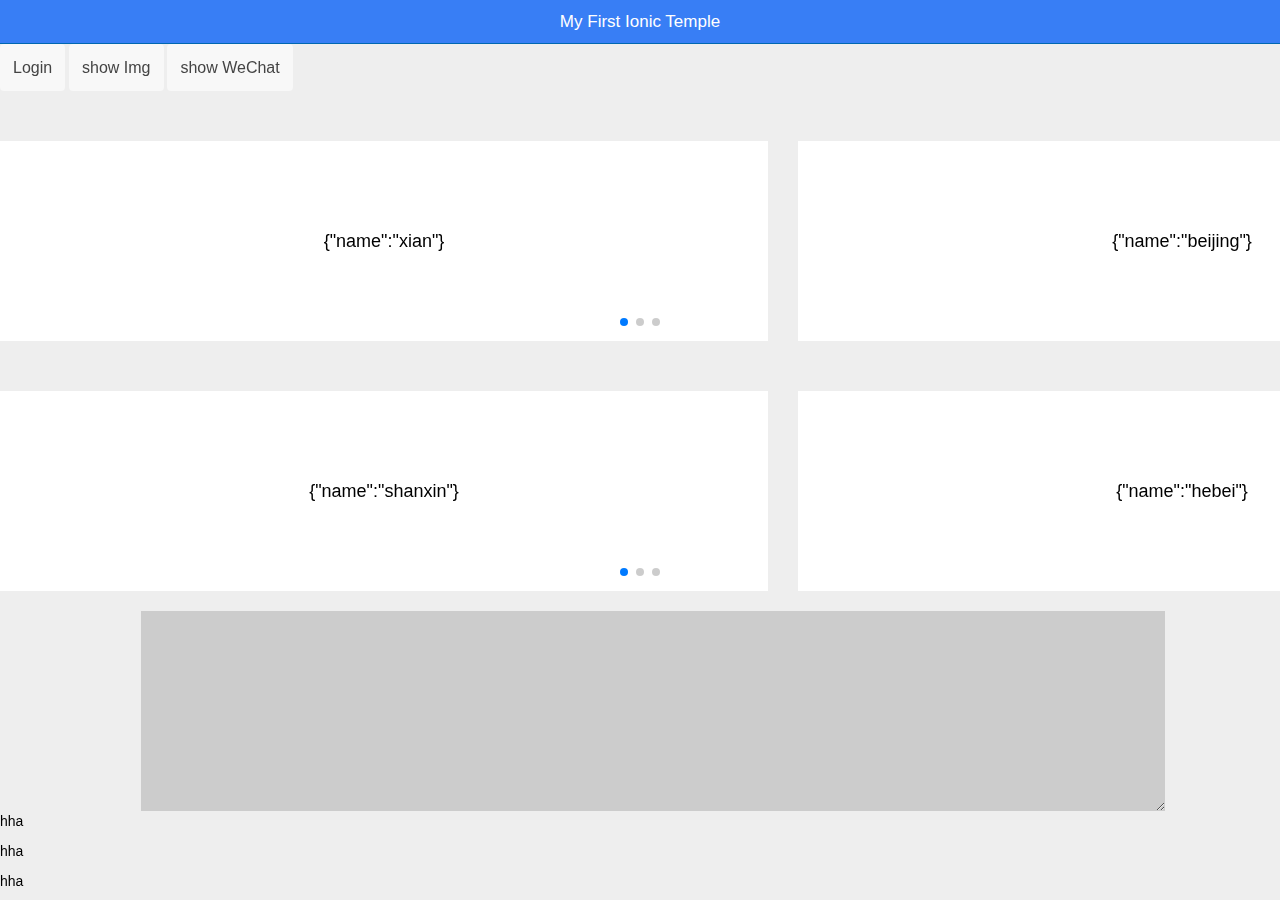
==== commit f3f0b4de: "modify" ====
--- a/index.html
+++ b/index.html
@@ -6,9 +6,25 @@
     <!--<link href="https://code.ionicframework.com/0.9.26/css/ionic.min.css" rel="stylesheet">-->
     <!--<script src="https://code.ionicframework.com/0.9.26/js/ionic.bundle.min.js"></script>-->
     <link rel="stylesheet" href="lib/ionic/css/ionic.css">
+    <link rel="stylesheet" href="login/login.css">
+
     <script src="lib/ionic/js/ionic.bundle.min.js"></script>
+    <!--<script src="lib/01_jquery/jquery-2.1.0.js"></script>-->
+    <!--<script src="lib/jquery/dist/jquery.min.js"></script>-->
 
-    <!--<script src="common/globals.js"></script>-->
+    <!--<script src="https://maps.google.cn/maps/api/js?key=AIzaSyDtWNX_y9wy5-GI_a6LnVlol92NwwixqO4"></script>-->
+
+    <link rel="stylesheet" href="lib/swiper/dist/css/swiper.min.css">
+    <script src="lib/jquery/dist/jquery.min.js"></script>
+    <!--<script src="lib/swiper/dist/swiper.jquery.min.js"></script>-->
+    <script src="lib/swiper/dist/swiper.min.js"></script>
+
+    <script src="lib/21_libs-angular/angular-translate.js"></script>
+    <script src="lib/21_libs-angular/translate-addons/angular-translate-handler-log.js"></script>
+    <script src="lib/21_libs-angular/translate-addons/angular-translate-loader-partial.js"></script>
+    <!---Map module-->
+    <script src="navmap/module.js"></script>
+    <script src="navmap/navmap.js"></script>
 
     <!---Desktop module-->
     <script src="Desktop/module.js"></script>
@@ -22,7 +38,9 @@
     <script src="login/loginCtrl.js"></script>
 
     <!---quote a cordova  -->
+    <script src="lib/ngCordova/dist/ng-cordova.js"></script>
     <script src="cordova.js"></script>
+
 
     <script src="app.js"></script>
 </head>
--- a/login/login.css
+++ b/login/login.css
@@ -0,0 +1,57 @@
+.login ion-content ion-slide{
+    width: 300px!important;
+}
+
+.login ion-content{
+    background: #eee;
+    font-family: Helvetica Neue, Helvetica, Arial, sans-serif;
+    font-size: 14px;
+    color:#000;
+    margin: 0;
+    padding: 0;
+}
+
+
+.swiper-container {
+    width: 100%;
+    height :200px;
+}
+.swiper-slide {
+    text-align: center;
+    font-size: 18px;
+    background: #fff;
+    width: 80%;
+
+    /* Center slide text vertically */
+    display: -webkit-box;
+    display: -ms-flexbox;
+    display: -webkit-flex;
+    display: flex;
+    -webkit-box-pack: center;
+    -ms-flex-pack: center;
+    -webkit-justify-content: center;
+    justify-content: center;
+    -webkit-box-align: center;
+    -ms-flex-align: center;
+    -webkit-align-items: center;
+    align-items: center;
+}
+.swiper-slide:nth-child(n) {
+    width: 60%;
+}
+/*.login .slider-slides{*/
+    /*width: 900px!important;*/
+/*}*/
+/*.login ion-content ion-slide:nth-of-type(2){*/
+    /*left: 300px!important;*/
+    /*transform: translate(-300px, 0px) translateZ(0px)!important;;*/
+/*}*/
+/*.login ion-content ion-slide:nth-of-type(3){*/
+    /*left: 600px!important;*/
+    /*transform: translate(-300px, 0px) translateZ(0px)!important;;*/
+/*}*/
+
+
+/*:not(.login ion-content ion-slide:nth-of-type(1)){*/
+    /*transform: translate(-300px, 0px) translateZ(0px)!important;;*/
+/*}*/